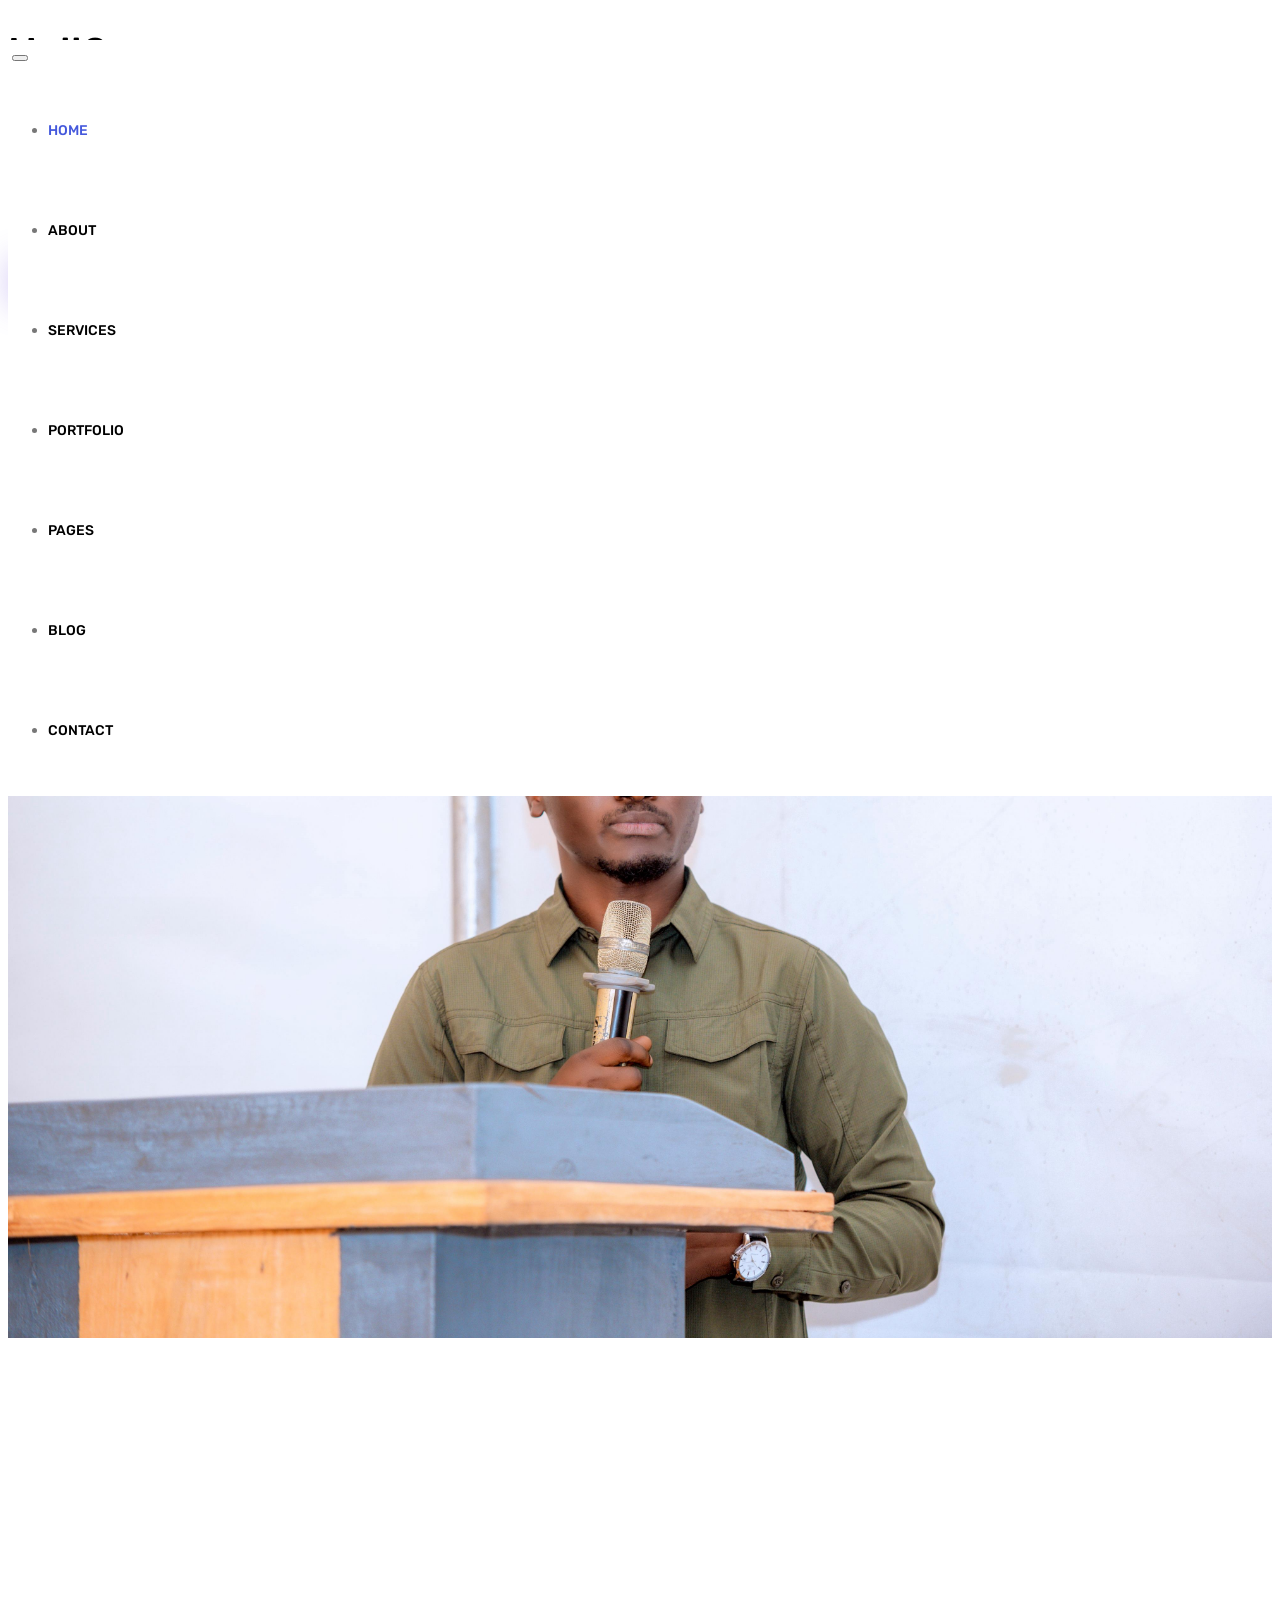
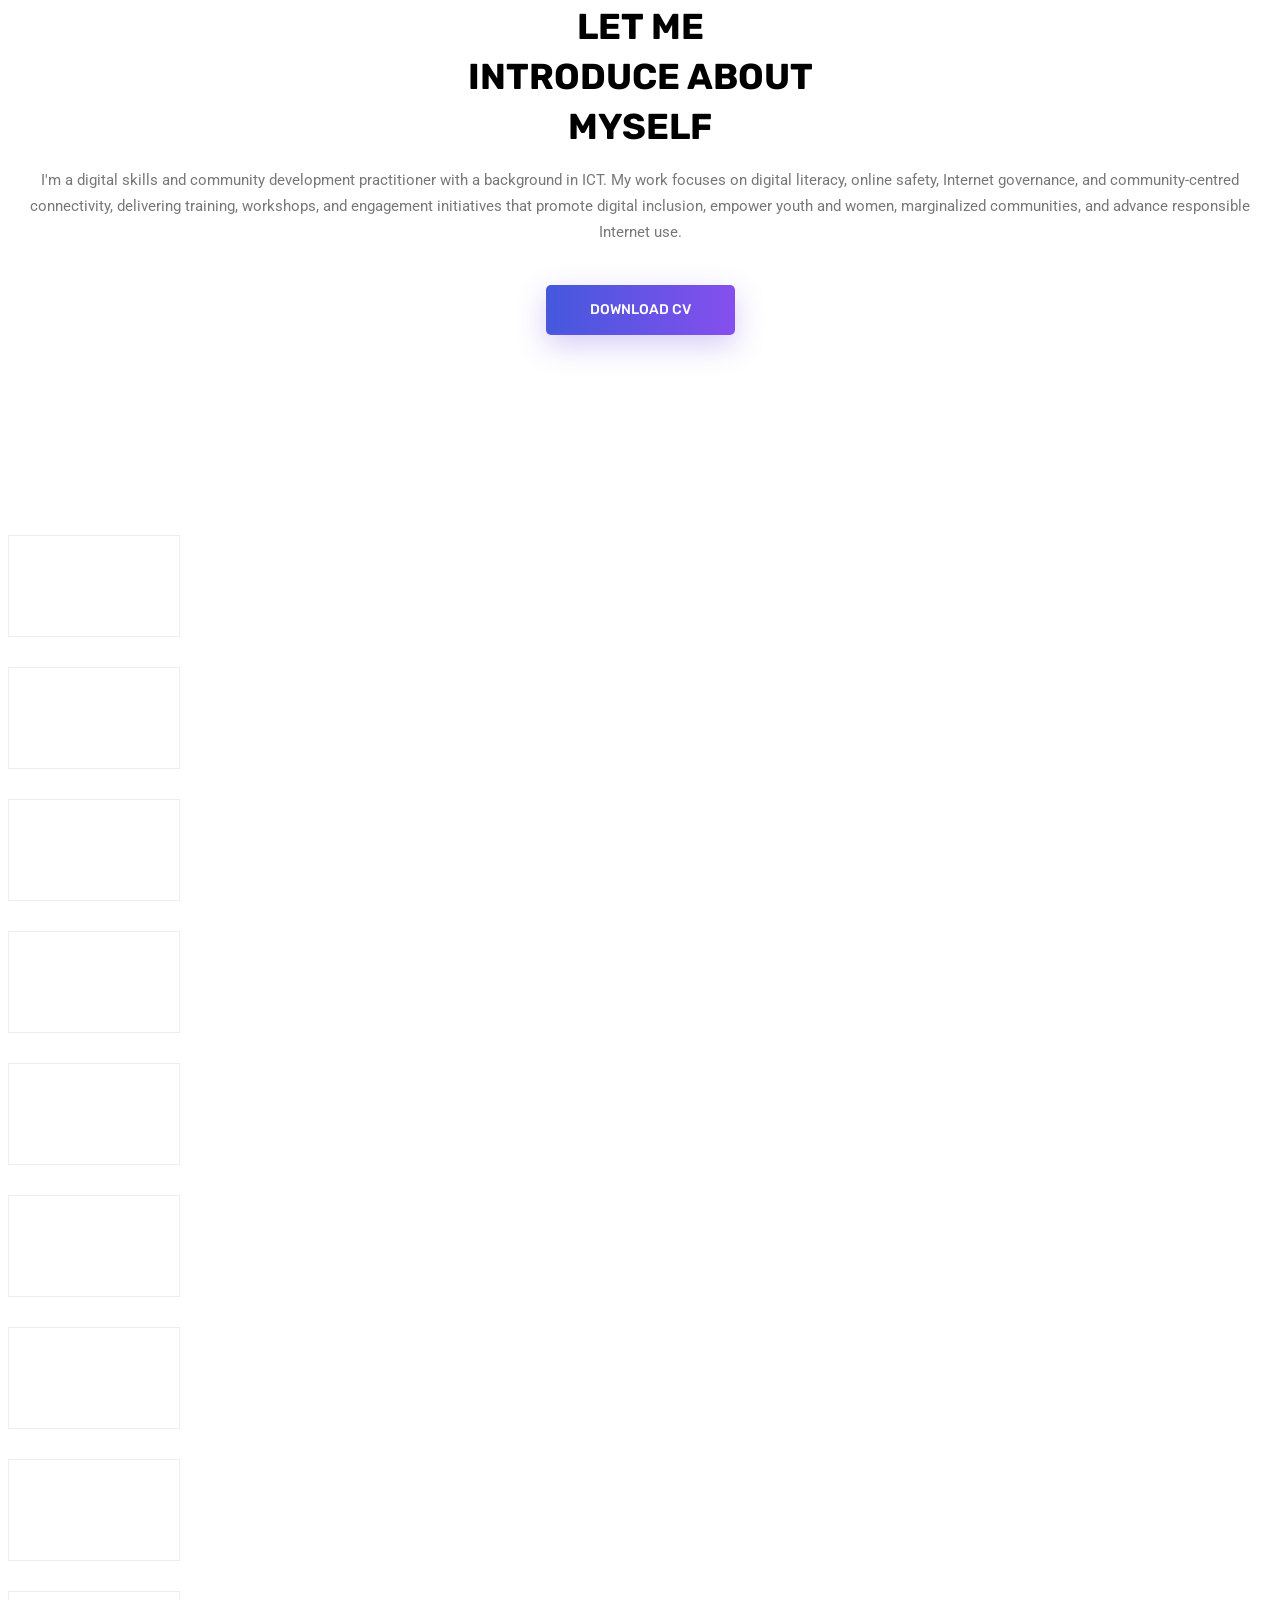
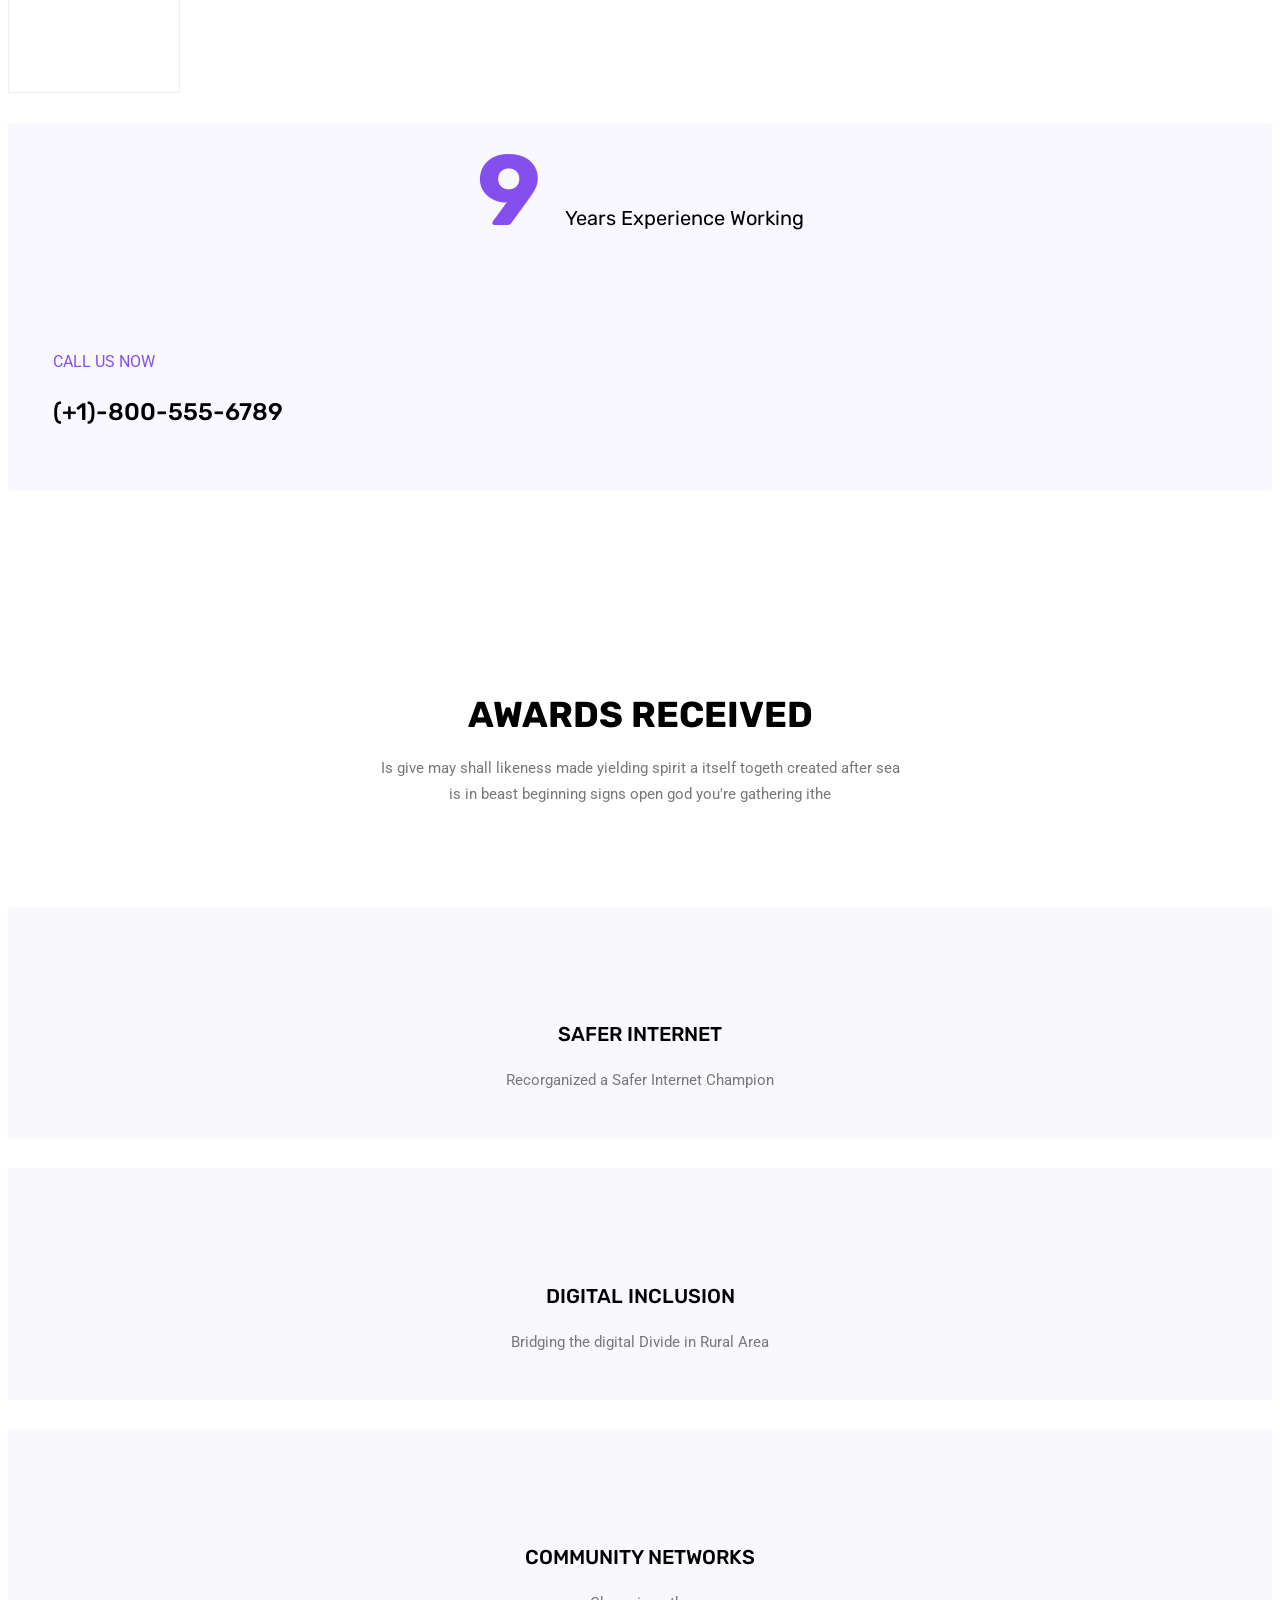
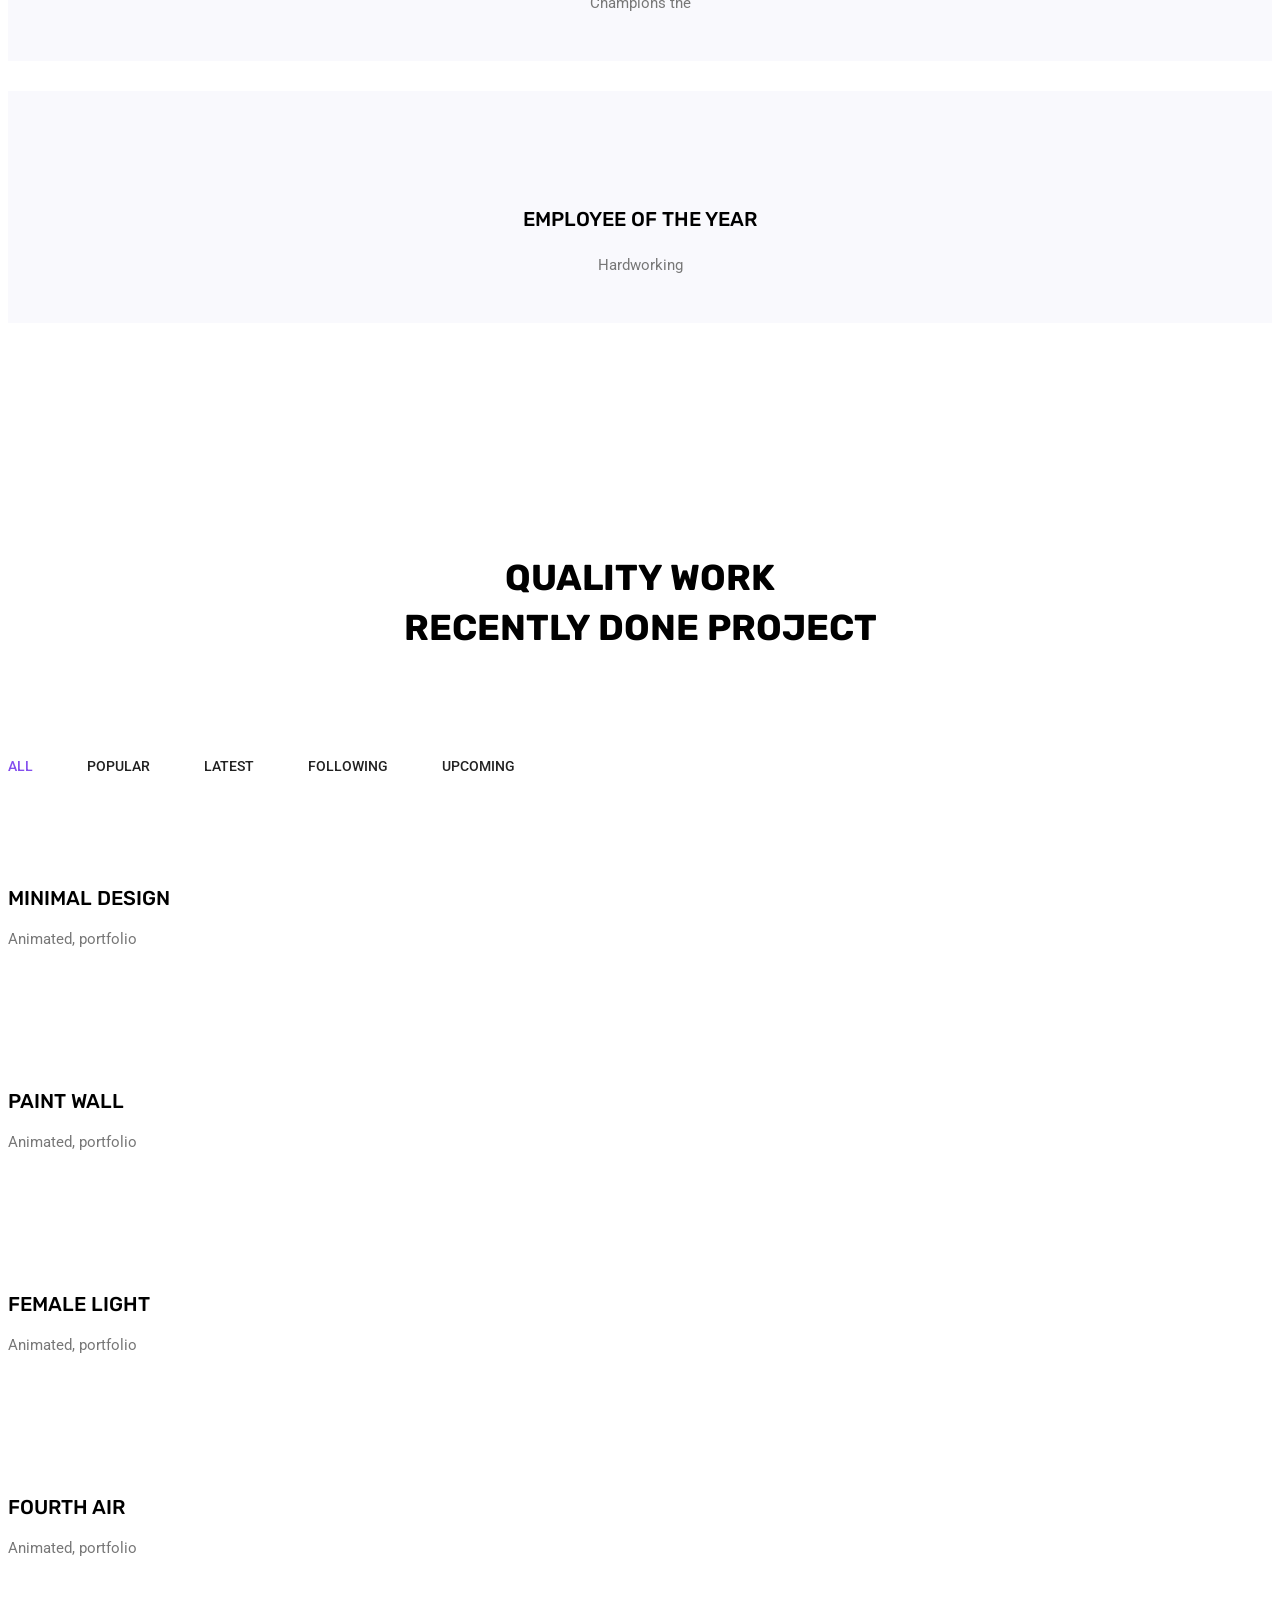
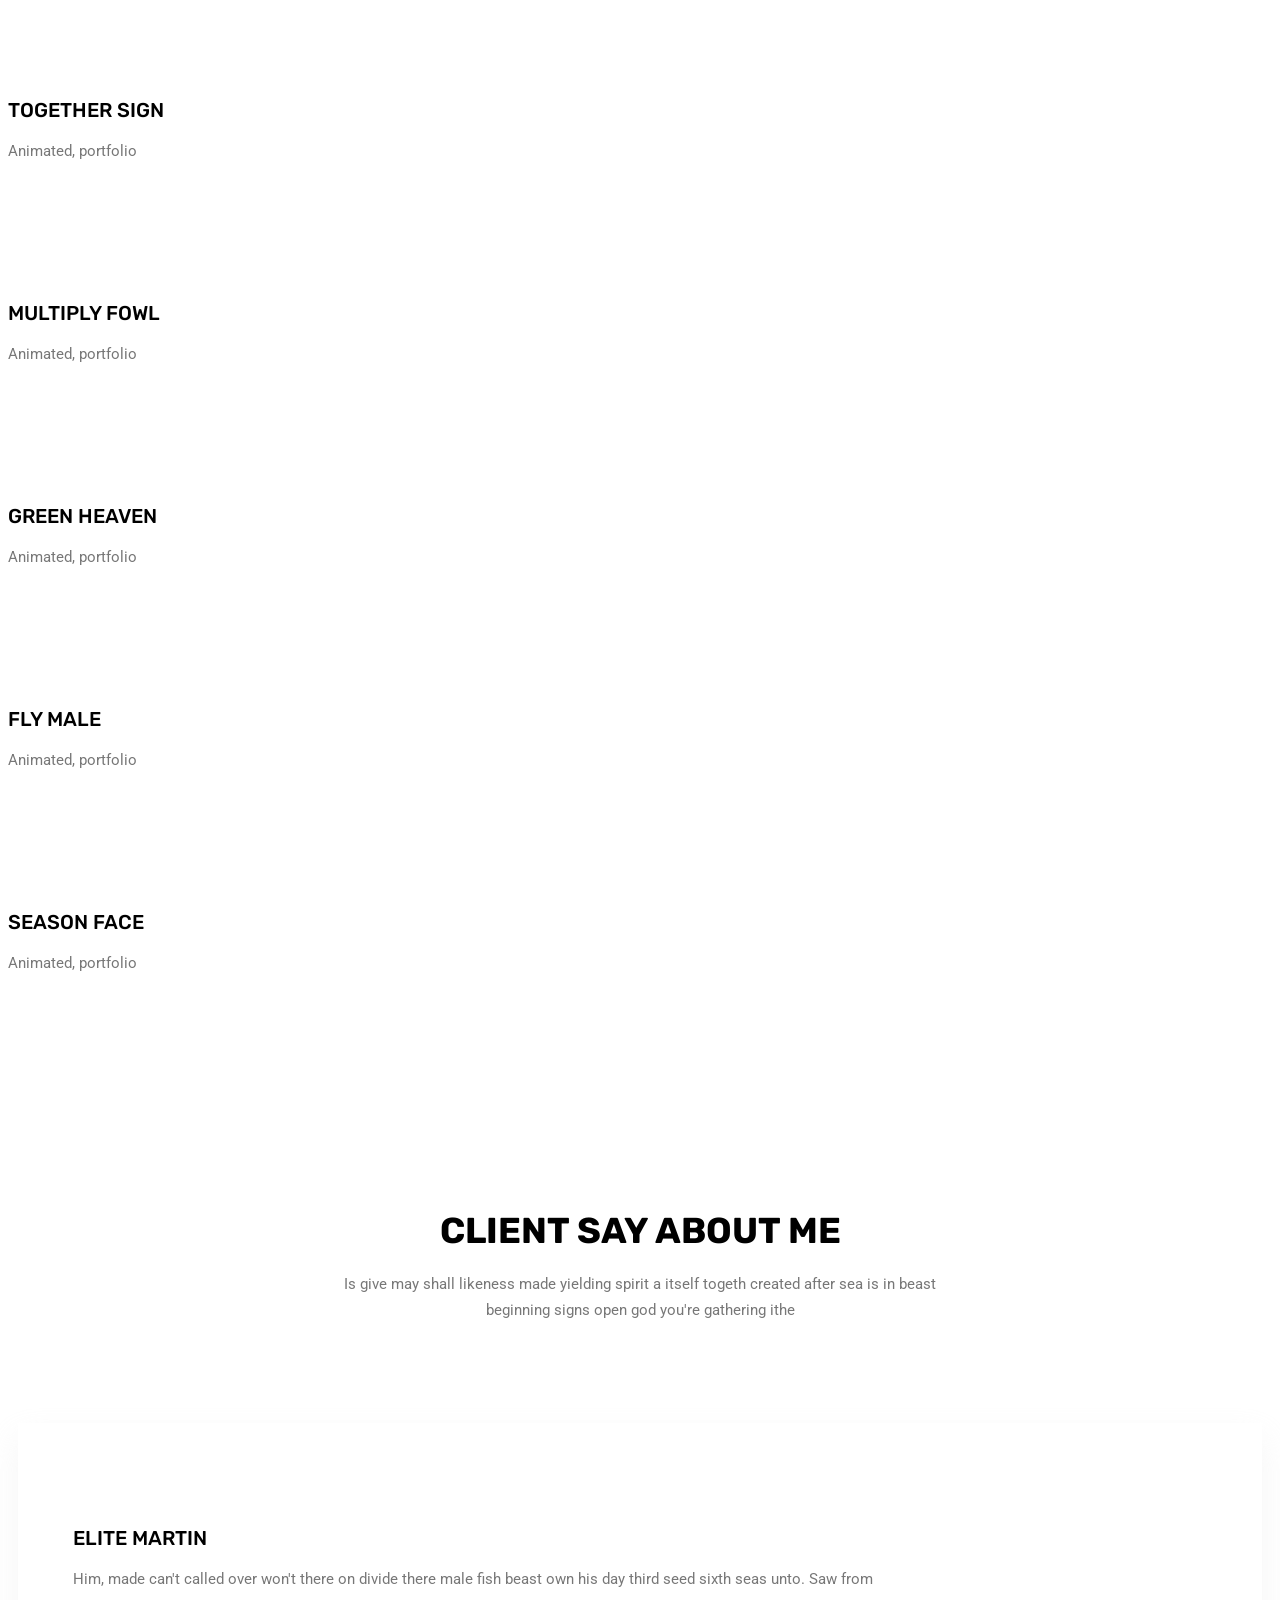
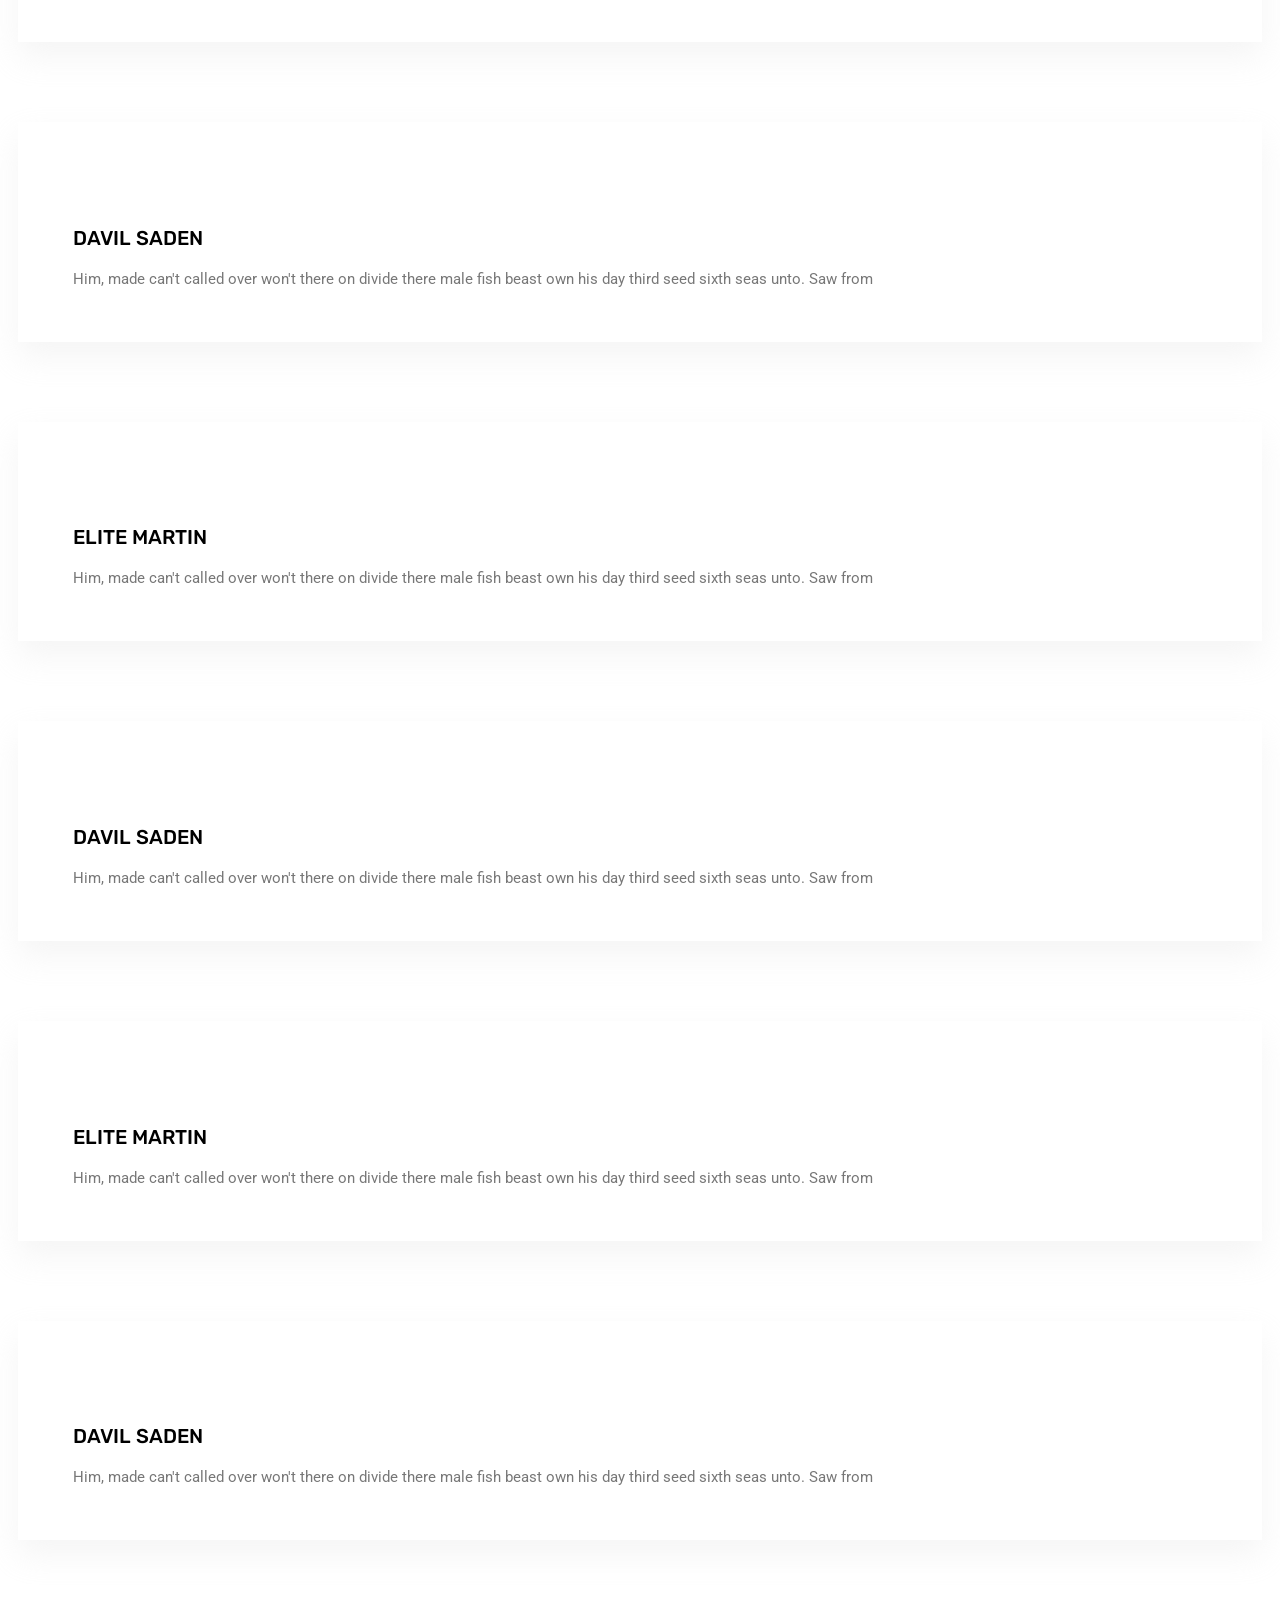
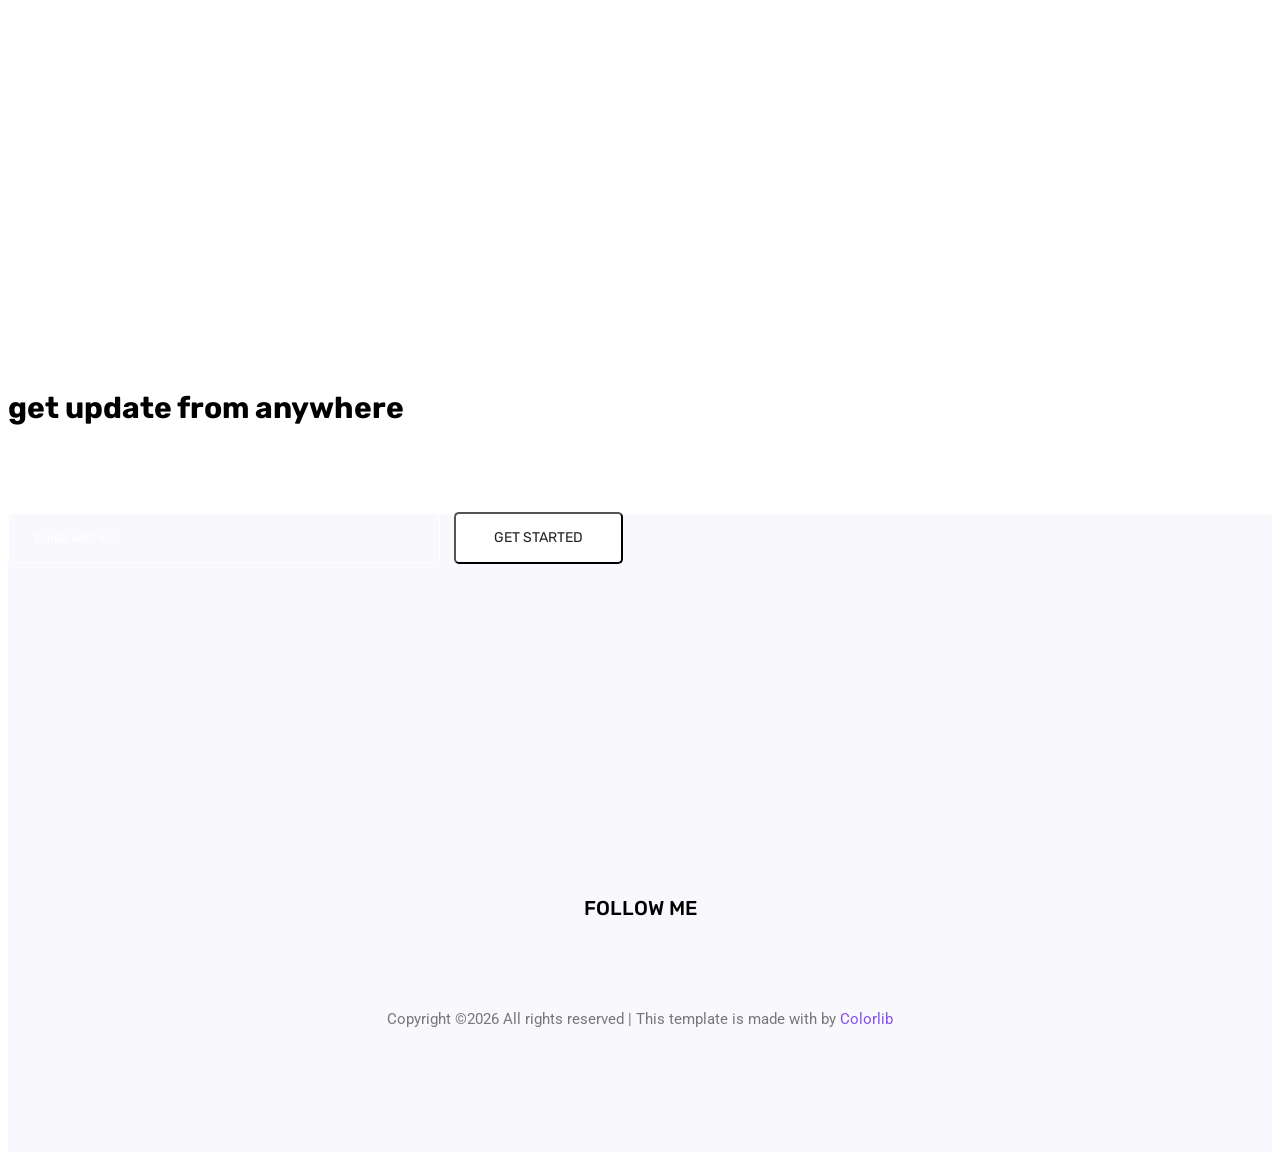
==== index.html @ 14cbc81f "Templating1" ====
<!doctype html>
<html lang="en">

<head>
	<!-- Required meta tags -->
	<meta charset="utf-8">
	<meta name="viewport" content="width=device-width, initial-scale=1, shrink-to-fit=no">
	<link rel="icon" href="img/favicon.png" type="image/png">
	<title>Jules Portfolio</title>
	<!-- Bootstrap CSS -->
	<link rel="stylesheet" href="css/bootstrap.css">
	<link rel="stylesheet" href="vendors/linericon/style.css">
	<link rel="stylesheet" href="css/font-awesome.min.css">
	<link rel="stylesheet" href="vendors/owl-carousel/owl.carousel.min.css">
	<link rel="stylesheet" href="css/magnific-popup.css">
	<link rel="stylesheet" href="vendors/nice-select/css/nice-select.css">
	<!-- main css -->
	<link rel="stylesheet" href="css/style.css">
</head>

<body>

	<!--================ Start Header Area =================-->
	<header class="header_area">
		<div class="main_menu">
			<nav class="navbar navbar-expand-lg navbar-light">
				<div class="container">
					<!-- Brand and toggle get grouped for better mobile display -->
					<a class="navbar-brand logo_h" href="index.html"><img src="img/logo.png" alt=""></a>
					<button class="navbar-toggler" type="button" data-toggle="collapse" data-target="#navbarSupportedContent"
					 aria-controls="navbarSupportedContent" aria-expanded="false" aria-label="Toggle navigation">
						<span class="icon-bar"></span>
						<span class="icon-bar"></span>
						<span class="icon-bar"></span>
					</button>
					<!-- Collect the nav links, forms, and other content for toggling -->
					<div class="collapse navbar-collapse offset" id="navbarSupportedContent">
						<ul class="nav navbar-nav menu_nav justify-content-end">
							<li class="nav-item active"><a class="nav-link" href="index.html">Home</a></li>
							<li class="nav-item"><a class="nav-link" href="about.html">About</a></li>
							<li class="nav-item"><a class="nav-link" href="services.html">Services</a></li>
							<li class="nav-item"><a class="nav-link" href="portfolio.html">Portfolio</a></li>
							<li class="nav-item submenu dropdown">
								<a href="#" class="nav-link dropdown-toggle" data-toggle="dropdown" role="button" aria-haspopup="true"
								 aria-expanded="false">Pages</a>
								<ul class="dropdown-menu">
									<li class="nav-item"><a class="nav-link" href="elements.html">Elements</a></li>
									<li class="nav-item"><a class="nav-link" href="portfolio-details.html">Portfolio Details</a></li>
								</ul>
							</li>
							<li class="nav-item submenu dropdown">
								<a href="#" class="nav-link dropdown-toggle" data-toggle="dropdown" role="button" aria-haspopup="true"
								 aria-expanded="false">Blog</a>
								<ul class="dropdown-menu">
									<li class="nav-item"><a class="nav-link" href="blog.html">Blog</a></li>
									<li class="nav-item"><a class="nav-link" href="single-blog.html">Blog Details</a></li>
								</ul>
							</li>
							<li class="nav-item"><a class="nav-link" href="contact.html">Contact</a></li>
						</ul>
					</div>
				</div>
			</nav>
		</div>
	</header>
	<!--================ End Header Area =================-->

	<!--================ Start Home Banner Area =================-->
	<section class="home_banner_area">
		<div class="banner_inner">
			<div class="container">
				<div class="row">
					<div class="col-lg-7">
						<div class="banner_content">
							<h3 class="text-uppercase">Hell0</h3>
							<h1 class="text-uppercase">I am Jules NIZEYIMANA</h1>
							<h5 class="text-uppercase">DevSecOps</h5>
							<div class="d-flex align-items-center">
								<a class="primary_btn" href="#"><span>Hire Me</span></a>
								<a class="primary_btn tr-bg" href="#"><span>Get CV</span></a>
							</div>
						</div>
					</div>
					<div class="col-lg-5">
						<div class="home_right_img">
							<img class="" src="img/banner/home-right.png" alt="">
						</div>
					</div>
				</div>
			</div>
		</div>
	</section>
	<!--================ End Home Banner Area =================-->

	<!--================ Start About Us Area =================-->
	<section class="about_area section_gap">
		<div class="container">
			<div class="row justify-content-start align-items-center">
				<div class="col-lg-5">
					<div class="about_img">
						<img class="" src="img/about-us.png" alt="">
					</div>
				</div>

				<div class="offset-lg-1 col-lg-5">
					<div class="main_title text-left">
						<h2>let me <br>
							Introduce about <br>
							myself</h2>
						<p>
				   I'm a digital skills and community development practitioner with a background in ICT. 
                    My work focuses on digital literacy, online safety, Internet governance, and 
                    community-centred connectivity, delivering training, workshops, 
                    and engagement initiatives that promote digital inclusion, empower youth and women, marginalized communities, and advance responsible Internet use.

						</p>
						
						<a class="primary_btn" href="#"><span>Download CV</span></a>
					</div>
				</div>
			</div>
		</div>
	</section>
	<!--================ End About Us Area =================-->

	<!--================ Srart Brand Area =================-->
	<section class="brand_area section_gap_bottom">
		<div class="container">
			<div class="row justify-content-center">
				<div class="col-lg-6">
					<div class="row">
						<div class="col-lg-4 col-md-4 col-sm-6">
							<div class="single-brand-item d-table">
								<div class="d-table-cell text-center">
									<img src="img/brands/logo1.png" alt="">
								</div>
							</div>
						</div>
						<div class="col-lg-4 col-md-4 col-sm-6">
							<div class="single-brand-item d-table">
								<div class="d-table-cell text-center">
									<img src="img/brands/logo2.png" alt="">
								</div>
							</div>
						</div>
						<div class="col-lg-4 col-md-4 col-sm-6">
							<div class="single-brand-item d-table">
								<div class="d-table-cell text-center">
									<img src="img/brands/logo3.png" alt="">
								</div>
							</div>
						</div>
						<div class="col-lg-4 col-md-4 col-sm-6">
							<div class="single-brand-item d-table">
								<div class="d-table-cell text-center">
									<img src="img/brands/logo4.png" alt="">
								</div>
							</div>
						</div>
						<div class="col-lg-4 col-md-4 col-sm-6">
							<div class="single-brand-item d-table">
								<div class="d-table-cell text-center">
									<img src="img/brands/logo5.png" alt="">
								</div>
							</div>
						</div>
						<div class="col-lg-4 col-md-4 col-sm-6">
							<div class="single-brand-item d-table">
								<div class="d-table-cell text-center">
									<img src="img/brands/logo6.png" alt="">
								</div>
							</div>
						</div>
						<div class="col-lg-4 col-md-4 col-sm-6">
							<div class="single-brand-item d-table">
								<div class="d-table-cell text-center">
									<img src="img/brands/logo7.png" alt="">
								</div>
							</div>
						</div>
						<div class="col-lg-4 col-md-4 col-sm-6">
							<div class="single-brand-item d-table">
								<div class="d-table-cell text-center">
									<img src="img/brands/logo8.png" alt="">
								</div>
							</div>
						</div>
						<div class="col-lg-4 col-md-4 col-sm-6">
							<div class="single-brand-item d-table">
								<div class="d-table-cell text-center">
									<img src="img/brands/logo9.png" alt="">
								</div>
							</div>
						</div>
					</div>
				</div>
				<div class="offset-lg-2 col-lg-4 col-md-6">
					<div class="client-info">
						<div class="d-flex mb-50">
							<span class="lage">9</span>
							<span class="smll">Years Experience Working</span>
						</div>
						<div class="call-now d-flex">
							<div>
								<span class="fa fa-phone"></span>
							</div>
							<div class="ml-15">
								<p>call us now</p>
								<h3>(+1)-800-555-6789</h3>
							</div>
						</div>
					</div>
				</div>
			</div>
		</div>
	</section>
	<!--================ End Brand Area =================-->

	<!--================ Start Features Area =================-->
	<section class="features_area">
		<div class="container">
			<div class="row justify-content-center">
				<div class="col-lg-8 text-center">
					<div class="main_title">
						<h2>AWARDS RECEIVED </h2>
						<p>
							Is give may shall likeness made yielding spirit a itself togeth created 
							after sea <br> is in beast beginning signs open god you're gathering ithe
						</p>
					</div>
				</div>
			</div>
			<div class="row feature_inner">
				<div class="col-lg-3 col-md-6">
					<div class="feature_item">
						<img src="img/services/s1.png" alt="">
						<h4>SAFER INTERNET</h4>
						<p>Recorganized a Safer Internet Champion</p>
					</div>
				</div>
				<div class="col-lg-3 col-md-6">
					<div class="feature_item">
						<img src="img/services/s2.png" alt="">
						<h4>DIGITAL INCLUSION</h4>
						<p>Bridging the digital Divide in Rural Area</p>
					</div>
				</div>
				<div class="col-lg-3 col-md-6">
					<div class="feature_item">
						<img src="img/services/s3.png" alt="">
						<h4>COMMUNITY NETWORKS</h4>
						<p>Champions the </p>
					</div>
				</div>
				<div class="col-lg-3 col-md-6">
					<div class="feature_item">
						<img src="img/services/s4.png" alt="">
						<h4>EMPLOYEE OF THE YEAR</h4>
						<p>Hardworking</p>
					</div>
				</div>
			</div>
		</div>
	</section>
	<!--================ End Features Area =================-->

	<!--================Start Portfolio Area =================-->
	<section class="portfolio_area" id="portfolio">
		<div class="container">
			<div class="row">
				<div class="col-lg-12">
					<div class="main_title text-left">
						<h2>quality work <br>
							Recently done project </h2>
					</div>
				</div>
			</div>
			<div class="filters portfolio-filter">
				<ul>
					<li class="active" data-filter="*">all</li>
					<li data-filter=".popular">popular</li>
					<li data-filter=".latest"> latest</li>
					<li data-filter=".following">following</li>
					<li data-filter=".upcoming">upcoming</li>
				</ul>
			</div>
	
			<div class="filters-content">
				<div class="row portfolio-grid justify-content-center">
					<div class="col-lg-4 col-md-6 all latest">
						<div class="portfolio_box">
							<div class="single_portfolio">
								<img class="img-fluid w-100" src="img/portfolio/p1.jpg" alt="">
								<div class="overlay"></div>
								<a href="img/portfolio/p1.jpg" class="img-gal">
									<div class="icon">
										<span class="lnr lnr-cross"></span>
									</div>
								</a>
							</div>
							<div class="short_info">
								<h4><a href="portfolio-details.html">minimal design</a></h4>
								<p>Animated, portfolio</p>
							</div>
						</div>
					</div>
					<div class="col-lg-4 col-md-6 all popular">
						<div class="portfolio_box">
							<div class="single_portfolio">
								<img class="img-fluid w-100" src="img/portfolio/p2.jpg" alt="">
								<div class="overlay"></div>
								<a href="img/portfolio/p2.jpg" class="img-gal">
									<div class="icon">
										<span class="lnr lnr-cross"></span>
									</div>
								</a>
							</div>
							<div class="short_info">
								<h4><a href="portfolio-details.html">Paint wall</a></h4>
								<p>Animated, portfolio</p>
							</div>
						</div>
					</div>
					<div class="col-lg-4 col-md-6 all latest">
						<div class="portfolio_box">
							<div class="single_portfolio">
								<img class="img-fluid w-100" src="img/portfolio/p3.jpg" alt="">
								<div class="overlay"></div>
								<a href="img/portfolio/p3.jpg" class="img-gal">
									<div class="icon">
										<span class="lnr lnr-cross"></span>
									</div>
								</a>
							</div>
							<div class="short_info">
								<h4><a href="portfolio-details.html">female light</a></h4>
								<p>Animated, portfolio</p>
							</div>
						</div>
					</div>
					<div class="col-lg-4 col-md-6 all popular">
						<div class="portfolio_box">
							<div class="single_portfolio">
								<img class="img-fluid w-100" src="img/portfolio/p4.jpg" alt="">
								<div class="overlay"></div>
								<a href="img/portfolio/p4.jpg" class="img-gal">
									<div class="icon">
										<span class="lnr lnr-cross"></span>
									</div>
								</a>
							</div>
							<div class="short_info">
								<h4><a href="portfolio-details.html">fourth air</a></h4>
								<p>Animated, portfolio</p>
							</div>
						</div>
					</div>
					<div class="col-lg-4 col-md-6 all following">
						<div class="portfolio_box">
							<div class="single_portfolio">
								<img class="img-fluid w-100" src="img/portfolio/p6.jpg" alt="">
								<div class="overlay"></div>
								<a href="img/portfolio/p5.jpg" class="img-gal">
									<div class="icon">
										<span class="lnr lnr-cross"></span>
									</div>
								</a>
							</div>
							<div class="short_info">
								<h4><a href="portfolio-details.html">together sign</a></h4>
								<p>Animated, portfolio</p>
							</div>
						</div>
					</div>
					<div class="col-lg-4 col-md-6 all upcoming">
						<div class="portfolio_box">
							<div class="single_portfolio">
								<img class="img-fluid w-100" src="img/portfolio/p5.jpg" alt="">
								<div class="overlay"></div>
								<a href="img/portfolio/p6.jpg" class="img-gal">
									<div class="icon">
										<span class="lnr lnr-cross"></span>
									</div>
								</a>
							</div>
							<div class="short_info">
								<h4><a href="portfolio-details.html">multiply fowl</a></h4>
								<p>Animated, portfolio</p>
							</div>
						</div>
					</div>
					<div class="col-lg-4 col-md-6 all upcoming following">
						<div class="portfolio_box">
							<div class="single_portfolio">
								<img class="img-fluid w-100" src="img/portfolio/p7.jpg" alt="">
								<div class="overlay"></div>
								<a href="img/portfolio/p7.jpg" class="img-gal">
									<div class="icon">
										<span class="lnr lnr-cross"></span>
									</div>
								</a>
							</div>
							<div class="short_info">
								<h4><a href="portfolio-details.html">green heaven</a></h4>
								<p>Animated, portfolio</p>
							</div>
						</div>
					</div>
					<div class="col-lg-4 col-md-6 all following">
						<div class="portfolio_box">
							<div class="single_portfolio">
								<img class="img-fluid w-100" src="img/portfolio/p8.jpg" alt="">
								<div class="overlay"></div>
								<a href="img/portfolio/p8.jpg" class="img-gal">
									<div class="icon">
										<span class="lnr lnr-cross"></span>
									</div>
								</a>
							</div>
							<div class="short_info">
								<h4>fly male</h4>
								<p>Animated, portfolio</p>
							</div>
						</div>
					</div>
					<div class="col-lg-4 col-md-6 all upcoming">
						<div class="portfolio_box">
							<div class="single_portfolio">
								<img class="img-fluid w-100" src="img/portfolio/p9.jpg" alt="">
								<div class="overlay"></div>
								<a href="img/portfolio/p9.jpg" class="img-gal">
									<div class="icon">
										<span class="lnr lnr-cross"></span>
									</div>
								</a>
							</div>
							<div class="short_info">
								<h4><a href="portfolio-details.html">season face</a></h4>
								<p>Animated, portfolio</p>
							</div>
						</div>
					</div>
				</div>
			</div>
		</div>
	</section>
	<!--================End Portfolio Area =================-->

	<!--================ Start Testimonial Area =================-->
	<div class="testimonial_area section_gap_bottom">
		<div class="container">
			<div class="row justify-content-center">
				<div class="col-lg-8 text-center">
					<div class="main_title">
						<h2>client say about me</h2>
						<p>Is give may shall likeness made yielding spirit a itself togeth created after sea is in beast <br>
							 beginning signs open god you're gathering ithe</p>
					</div>
				</div>
			</div>
			<div class="row">
				<div class="testi_slider owl-carousel">
        			<div class="testi_item">
        				<div class="row">
        					<div class="col-lg-4">
        						<img src="img/testimonials/t1.jpg" alt="">
        					</div>
        					<div class="col-lg-8">
        						<div class="testi_text">
        							<h4>Elite Martin</h4>
									<p>Him, made can't called over won't there on divide there male fish beast own his day third seed sixth seas unto. Saw from </p>
        						</div>
        					</div>
        				</div>
        			</div>
        			<div class="testi_item">
        				<div class="row">
        					<div class="col-lg-4">
        						<img src="img/testimonials/t2.jpg" alt="">
        					</div>
        					<div class="col-lg-8">
        						<div class="testi_text">
        							<h4>Davil Saden</h4>
									<p>Him, made can't called over won't there on divide there male fish beast own his day third seed sixth seas unto. Saw from </p>
        						</div>
        					</div>
        				</div>
        			</div>
        			<div class="testi_item">
        				<div class="row">
        					<div class="col-lg-4">
        						<img src="img/testimonials/t1.jpg" alt="">
        					</div>
        					<div class="col-lg-8">
        						<div class="testi_text">
        							<h4>Elite Martin</h4>
									<p>Him, made can't called over won't there on divide there male fish beast own his day third seed sixth seas unto. Saw from </p>
        						</div>
        					</div>
        				</div>
        			</div>
        			<div class="testi_item">
        				<div class="row">
        					<div class="col-lg-4">
        						<img src="img/testimonials/t2.jpg" alt="">
        					</div>
        					<div class="col-lg-8">
        						<div class="testi_text">
        							<h4>Davil Saden</h4>
									<p>Him, made can't called over won't there on divide there male fish beast own his day third seed sixth seas unto. Saw from </p>
        						</div>
        					</div>
        				</div>
        			</div>
        			<div class="testi_item">
        				<div class="row">
        					<div class="col-lg-4">
        						<img src="img/testimonials/t1.jpg" alt="">
        					</div>
        					<div class="col-lg-8">
        						<div class="testi_text">
        							<h4>Elite Martin</h4>
									<p>Him, made can't called over won't there on divide there male fish beast own his day third seed sixth seas unto. Saw from </p>
        						</div>
        					</div>
        				</div>
        			</div>
        			<div class="testi_item">
        				<div class="row">
        					<div class="col-lg-4">
        						<img src="img/testimonials/t2.jpg" alt="">
        					</div>
        					<div class="col-lg-8">
        						<div class="testi_text">
        							<h4>Davil Saden</h4>
									<p>Him, made can't called over won't there on divide there male fish beast own his day third seed sixth seas unto. Saw from </p>
        						</div>
        					</div>
        				</div>
        			</div>
        		</div>
			</div>
		</div>
	</div>
	<!--================ End Testimonial Area =================-->

	<!--================ Start Newsletter Area =================-->
	<section class="newsletter_area">
		<div class="container">
			<div class="row justify-content-center align-items-center">
				<div class="col-lg-12">
					<div class="subscription_box text-center">
						<h2 class="text-uppercase text-white">get update from anywhere</h2>
						<p class="text-white">
							Bearing Void gathering light light his eavening unto dont afraid. 
						</p>
						<div class="subcribe-form" id="mc_embed_signup">
							<form target="_blank" novalidate="true" action="https://spondonit.us12.list-manage.com/subscribe/post?u=1462626880ade1ac87bd9c93a&amp;id=92a4423d01" method="get" class="subscription relative">
								<input name="EMAIL" placeholder="Email address" onfocus="this.placeholder = ''" onblur="this.placeholder = 'Email address'" required="" type="email">
								<div style="position: absolute; left: -5000px;">
									<input name="b_36c4fd991d266f23781ded980_aefe40901a" tabindex="-1" value="" type="text">
								</div>
								<button class="primary-btn hover d-inline">Get Started</button>
								<div class="info"></div>
							</form>
						</div>
					</div>
				</div>
			</div>
		</div>
	</section>
	<!--================ End Newsletter Area =================-->

	<!--================Footer Area =================-->
	<footer class="footer_area">
		<div class="container">
			<div class="row justify-content-center">
				<div class="col-lg-12">
					<div class="footer_top flex-column">
						<div class="footer_logo">
							<a href="#">
								<img src="img/logo.png" alt="">
							</a>
							<h4>Follow Me</h4>
						</div>
						<div class="footer_social">
							<a href="#"><i class="fa fa-facebook"></i></a>
							<a href="#"><i class="fa fa-twitter"></i></a>
							<a href="#"><i class="fa fa-dribbble"></i></a>
							<a href="#"><i class="fa fa-behance"></i></a>
						</div>
					</div>
				</div>
			</div>
			<div class="row footer_bottom justify-content-center">
				<p class="col-lg-8 col-sm-12 footer-text">
					<!-- Link back to Colorlib can't be removed. Template is licensed under CC BY 3.0. -->
Copyright &copy;<script>document.write(new Date().getFullYear());</script> All rights reserved | This template is made with <i class="fa fa-heart-o" aria-hidden="true"></i> by <a href="https://colorlib.com" target="_blank">Colorlib</a>
<!-- Link back to Colorlib can't be removed. Template is licensed under CC BY 3.0. --></p>
			</div>
		</div>
	</footer>
	<!--================End Footer Area =================-->

	<!-- Optional JavaScript -->
	<!-- jQuery first, then Popper.js, then Bootstrap JS -->
	<script src="js/jquery-3.2.1.min.js"></script>
	<script src="js/popper.js"></script>
	<script src="js/bootstrap.min.js"></script>
	<script src="js/stellar.js"></script>
	<script src="js/jquery.magnific-popup.min.js"></script>
	<script src="vendors/nice-select/js/jquery.nice-select.min.js"></script>
	<script src="vendors/isotope/imagesloaded.pkgd.min.js"></script>
	<script src="vendors/isotope/isotope-min.js"></script>
	<script src="vendors/owl-carousel/owl.carousel.min.js"></script>
	<script src="js/jquery.ajaxchimp.min.js"></script>
	<script src="js/mail-script.js"></script>
	<!--gmaps Js-->
	<script src="https://maps.googleapis.com/maps/api/js?key=AIzaSyCjCGmQ0Uq4exrzdcL6rvxywDDOvfAu6eE"></script>
	<script src="js/gmaps.min.js"></script>
	<script src="js/theme.js"></script>
</body>

</html>
---- css/style.css ----
/*----------------------------------------------------
@File: Default Styles
@Author: SPONDON IT

This file contains the styling for the actual theme, this
is the file you need to edit to change the look of the
theme.
---------------------------------------------------- */
/*=====================================================================
@Template Name: HostHub Construction 
@Developed By: Naim Lasker
Author E-mail: naimlasker@gmail.com

=====================================================================*/
/*----------------------------------------------------*/
/*font Variables*/
/*Color Variables*/
/*=================== fonts ====================*/
@import url("https://fonts.googleapis.com/css?family=Roboto:400,500|Rubik:500,700");
/*---------------------------------------------------- */
/*----------------------------------------------------*/
/* Medium Layout: 1280px */
/* Tablet Layout: 768px */
/* Mobile Layout: 320px */
/* Wide Mobile Layout: 480px */
/*---------------------------------------------------- */
/*----------------------------------------------------*/
body {
  line-height: 26px;
  font-size: 15px;
  font-family: "Roboto", sans-serif;
  font-weight: 400;
  color: #777777;
  background: url(../img/body-bg.png) no-repeat center; }

h1,
h2,
h3,
h4,
h5,
h6 {
  font-family: "Rubik", sans-serif;
  font-weight: 500;
  color: #000000; }

.list {
  list-style: none;
  margin: 0px;
  padding: 0px; }

a {
  text-decoration: none;
  transition: all 0.3s ease-in-out; }
  a:hover, a:focus {
    text-decoration: none;
    outline: none; }

button:focus {
  outline: none;
  box-shadow: none; }

.mt-25 {
  margin-top: 25px; }

.p0 {
  padding-left: 0px;
  padding-right: 0px; }

.white_bg {
  background: #fff !important; }

.mb-50 {
  margin-bottom: 50px; }

.ml-15 {
  margin-left: 15px; }

.ml-20 {
  margin-left: 20px; }

.mt-50 {
  margin-top: 50px; }

/*---------------------------------------------------- */
/*----------------------------------------------------*/
.section_gap {
  padding: 200px 0; }
  @media (max-width: 1199px) {
    .section_gap {
      padding: 80px 0; } }

.section_gap_top {
  padding-top: 200px; }
  @media (max-width: 1199px) {
    .section_gap_top {
      padding-top: 80px; } }

.section_gap_bottom {
  padding-bottom: 200px; }
  @media (max-width: 1199px) {
    .section_gap_bottom {
      padding-bottom: 80px; } }

/* Main Title Area css
============================================================================================ */
.main_title {
  text-align: center;
  margin-bottom: 100px; }
  @media (max-width: 1199px) {
    .main_title {
      margin-bottom: 50px; } }
  .main_title h2 {
    font-size: 36px;
    font-weight: 700;
    margin-bottom: 15px;
    line-height: 50px;
    text-transform: uppercase; }
    @media (max-width: 991px) {
      .main_title h2 br {
        display: none; } }
    @media (max-width: 767px) {
      .main_title h2 {
        font-size: 30px;
        line-height: 34px; } }
  .main_title p {
    margin-bottom: 0px; }
    @media (max-width: 991px) {
      .main_title p br {
        display: none; } }
  .main_title.white h2 {
    color: #fff; }
  .main_title.white p {
    color: #fff;
    opacity: .6; }

/* End Main Title Area css
============================================================================================ */
/* Start Gradient Area css
============================================================================================ */
.gradient-bg, .header_area .navbar .nav .nav-item.submenu ul .nav-item:hover .nav-link, .blog_right_sidebar .widget_title, .blog_right_sidebar .newsletter_widget .bbtns, .blog_right_sidebar .tag_cloud_widget ul li a:hover, .blog-pagination .page-item.active .page-link, .blog-pagination .page-link:hover, .comments-area .btn-reply:hover {
  background: -webkit-linear-gradient(90deg, #4458dc 0%, #854fee 100%);
  background: -moz-linear-gradient(90deg, #4458dc 0%, #854fee 100%);
  background: -o-linear-gradient(90deg, #4458dc 0%, #854fee 100%);
  background: linear-gradient(90deg, #4458dc 0%, #854fee 100%); }

.border-gradient {
  border-image: -webkit-linear-gradient(90deg, #4458dc 0%, #854fee 100%);
  border-image: -moz-linear-gradient(90deg, #4458dc 0%, #854fee 100%);
  border-image: -o-linear-gradient(90deg, #4458dc 0%, #854fee 100%);
  border-image: linear-gradient(90deg, #4458dc 0%, #854fee 100%); }

.gradient-bg2 {
  background: -webkit-linear-gradient(90deg, #4458dc 0%, #854fee 100%);
  background: -moz-linear-gradient(90deg, #4458dc 0%, #854fee 100%);
  background: -o-linear-gradient(90deg, #4458dc 0%, #854fee 100%);
  background: linear-gradient(90deg, #4458dc 0%, #854fee 100%); }

.gradient-color, .contact_info .info_item i {
  background: -webkit-linear-gradient(90deg, #4458dc 0%, #854fee 100%);
  background: -moz-linear-gradient(90deg, #4458dc 0%, #854fee 100%);
  background: -o-linear-gradient(90deg, #4458dc 0%, #854fee 100%);
  background: linear-gradient(90deg, #4458dc 0%, #854fee 100%);
  -webkit-background-clip: text;
  -webkit-text-fill-color: transparent; }

/* End Gradient Area css
============================================================================================ */
.primary_btn {
  display: inline-block;
  color: #fff;
  letter-spacing: 0px;
  font-family: "Rubik", sans-serif;
  font-weight: 500;
  font-size: 14px;
  line-height: 46px;
  outline: none !important;
  text-align: center;
  cursor: pointer;
  text-transform: uppercase;
  border-radius: 5px;
  background-origin: border-box;
  background-clip: content-box, border-box;
  background-image: linear-gradient(to right, #4458dc 0%, #854fee 100%), radial-gradient(circle at top left, #4458dc, #854fee);
  border: double 2px transparent;
  box-shadow: 0px 10px 30px rgba(118, 85, 225, 0.3); }
  .primary_btn span {
    padding: 0 42px; }
  .primary_btn.tr-bg {
    background-image: linear-gradient(#ffffff, #ffffff), radial-gradient(circle at top left, #4458dc, #854fee);
    border: 2px solid transparent;
    color: #222222;
    box-shadow: none; }
    .primary_btn.tr-bg:hover {
      background-image: linear-gradient(to right, #4458dc 0%, #854fee 100%), radial-gradient(circle at top left, #4458dc, #854fee);
      border: double 2px transparent;
      color: #ffffff;
      box-shadow: 0px 10px 30px rgba(118, 85, 225, 0.3); }
  .primary_btn:hover {
    background-image: linear-gradient(#ffffff, #ffffff), radial-gradient(circle at top left, #4458dc, #854fee);
    border: 2px solid #854fee;
    color: #222222;
    box-shadow: none;
    background-clip: border-box; }

.overlay {
  position: absolute;
  left: 0;
  top: 0;
  height: 100%;
  width: 100%; }

/*---------------------------------------------------- */
/*----------------------------------------------------*/
.header_area {
  position: absolute;
  width: 100%;
  z-index: 9999;
  background: #ffffff; }
  .header_area .menu_nav {
    width: 100%; }
  .header_area .navbar {
    background: transparent;
    padding: 0px;
    border: 0px;
    border-radius: 0px;
    width: 100%; }
    .header_area .navbar .nav .nav-item {
      margin-right: 45px; }
      .header_area .navbar .nav .nav-item .nav-link {
        font: 500 14px/100px "Rubik", sans-serif;
        text-transform: uppercase;
        color: #000000;
        padding: 0px;
        display: inline-block; }
        .header_area .navbar .nav .nav-item .nav-link:after {
          display: none; }
      .header_area .navbar .nav .nav-item:hover .nav-link, .header_area .navbar .nav .nav-item.active .nav-link {
        color: #4458dc; }
      .header_area .navbar .nav .nav-item.submenu {
        position: relative; }
        .header_area .navbar .nav .nav-item.submenu ul {
          border: none;
          padding: 0px;
          border-radius: 0px;
          box-shadow: none;
          margin: 0px;
          background: #fff; }
          @media (min-width: 992px) {
            .header_area .navbar .nav .nav-item.submenu ul {
              position: absolute;
              top: 120%;
              left: 0px;
              min-width: 200px;
              text-align: left;
              opacity: 0;
              transition: all 300ms ease-in;
              visibility: hidden;
              display: block;
              border: none;
              padding: 0px;
              border-radius: 0px;
              box-shadow: 0px 10px 30px 0px rgba(0, 0, 0, 0.1); } }
          .header_area .navbar .nav .nav-item.submenu ul:before {
            content: "";
            width: 0;
            height: 0;
            border-style: solid;
            border-width: 10px 10px 0 10px;
            border-color: #eeeeee transparent transparent transparent;
            position: absolute;
            right: 24px;
            top: 45px;
            z-index: 3;
            opacity: 0;
            transition: all 400ms linear; }
          .header_area .navbar .nav .nav-item.submenu ul .nav-item {
            display: block;
            float: none;
            margin-right: 0px;
            border-bottom: 1px solid #ededed;
            margin-left: 0px;
            transition: all 0.4s linear; }
            .header_area .navbar .nav .nav-item.submenu ul .nav-item .nav-link {
              line-height: 45px;
              color: #000000;
              padding: 0px 30px;
              transition: all 150ms linear;
              display: block;
              text-transform: capitalize;
              margin-right: 0px; }
            .header_area .navbar .nav .nav-item.submenu ul .nav-item:last-child {
              border-bottom: none; }
            .header_area .navbar .nav .nav-item.submenu ul .nav-item:hover .nav-link {
              color: #fff; }
        @media (min-width: 992px) {
          .header_area .navbar .nav .nav-item.submenu:hover ul {
            visibility: visible;
            opacity: 1;
            top: 100%; } }
        .header_area .navbar .nav .nav-item.submenu:hover ul .nav-item {
          margin-top: 0px; }
      .header_area .navbar .nav .nav-item:last-child {
        margin-right: 0px; }
  .header_area.navbar_fixed .main_menu {
    position: fixed;
    width: 100%;
    top: -70px;
    left: 0;
    right: 0;
    background: #ffffff;
    transform: translateY(70px);
    transition: transform 500ms ease, background 500ms ease;
    -webkit-transition: transform 500ms ease, background 500ms ease;
    box-shadow: 0px 3px 16px 0px rgba(0, 0, 0, 0.1); }
    .header_area.navbar_fixed .main_menu .navbar .nav .nav-item .nav-link {
      line-height: 70px; }
  @media (min-width: 992px) {
    .header_area.white_menu .navbar .navbar-brand img {
      display: none; }
      .header_area.white_menu .navbar .navbar-brand img + img {
        display: inline-block; } }
  @media (max-width: 991px) {
    .header_area.white_menu .navbar .navbar-brand img {
      display: inline-block; }
      .header_area.white_menu .navbar .navbar-brand img + img {
        display: none; } }
  .header_area.white_menu .navbar .nav .nav-item .nav-link {
    color: #fff; }
  .header_area.white_menu.navbar_fixed .main_menu .navbar .navbar-brand img {
    display: inline-block; }
    .header_area.white_menu.navbar_fixed .main_menu .navbar .navbar-brand img + img {
      display: none; }
  .header_area.white_menu.navbar_fixed .main_menu .navbar .nav .nav-item .nav-link {
    line-height: 70px;
    color: #000000; }

.owl-carousel.off {
  display: -ms-flexbox;
  display: flex; }

/*---------------------------------------------------- */
/*----------------------------------------------------*/
/* Home Banner Area css
============================================================================================ */
.home_banner_area {
  z-index: 1;
  background: url(../img/banner/home-banner.png) no-repeat top center;
  background-position: center;
  background-size: cover; }
  .home_banner_area .banner_inner {
    width: 100%; }
    .home_banner_area .banner_inner .home_right_img {
      padding-top: 197px; }
      @media (max-width: 1480px) {
        .home_banner_area .banner_inner .home_right_img img {
          max-width: 100%;
          height: auto; } }
      @media (max-width: 991px) {
        .home_banner_area .banner_inner .home_right_img {
          display: none; } }
    .home_banner_area .banner_inner .col-lg-7 {
      vertical-align: middle;
      align-self: center; }
    .home_banner_area .banner_inner .banner_content {
      text-align: left; }
      @media (max-width: 991px) {
        .home_banner_area .banner_inner .banner_content {
          margin-top: 150px; } }
      .home_banner_area .banner_inner .banner_content h3 {
        font-size: 40px;
        margin-bottom: 20px;
        position: relative; }
        .home_banner_area .banner_inner .banner_content h3:after {
          content: '';
          width: 410px;
          height: 2px;
          position: absolute;
          top: 50%;
          left: 23%;
          background: #000000; }
          @media (max-width: 575px) {
            .home_banner_area .banner_inner .banner_content h3:after {
              display: none; } }
      .home_banner_area .banner_inner .banner_content h1 {
        margin-top: 20px;
        font-size: 70px;
        line-height: 60px;
        margin-bottom: 25px; }
        @media (max-width: 1024px) {
          .home_banner_area .banner_inner .banner_content h1 {
            font-size: 60px; } }
        @media (max-width: 767px) {
          .home_banner_area .banner_inner .banner_content h1 {
            font-size: 50px; } }
      .home_banner_area .banner_inner .banner_content h5 {
        font-size: 24px;
        margin-bottom: 35px; }
      .home_banner_area .banner_inner .banner_content .primary_btn {
        margin-right: 20px; }

.banner_area {
  position: relative;
  z-index: 1;
  min-height: 485px; }
  @media (max-width: 1199px) {
    .banner_area {
      min-height: 350px; } }
  .banner_area .banner_inner {
    position: relative;
    overflow: hidden;
    width: 100%;
    min-height: 485px;
    background: url(../img/banner/common-banner.png) no-repeat right bottom;
    background-size: 90% 85%;
    width: 98%;
    z-index: 1; }
    @media (max-width: 1199px) {
      .banner_area .banner_inner {
        min-height: 350px; } }
    @media (max-width: 991px) {
      .banner_area .banner_inner {
        background: #854fee;
        width: 100%; } }
    .banner_area .banner_inner .banner_content {
      margin-left: 50px;
      margin-top: 100px; }
      @media (max-width: 991px) {
        .banner_area .banner_inner .banner_content {
          margin-left: 0px;
          margin-top: 50px; } }
      .banner_area .banner_inner .banner_content h2 {
        color: #fff;
        font-size: 50px;
        font-family: "Rubik", sans-serif;
        margin-bottom: 10px;
        text-transform: uppercase;
        font-weight: 700; }
        @media (max-width: 991px) {
          .banner_area .banner_inner .banner_content h2 {
            font-size: 30px; } }
      .banner_area .banner_inner .banner_content .page_link a {
        font-size: 14px;
        color: #fff;
        font-family: "Roboto", sans-serif;
        margin-right: 20px;
        position: relative; }
        .banner_area .banner_inner .banner_content .page_link a:before {
          content: "-";
          position: absolute;
          right: -14px;
          top: 50%;
          -webkit-transform: translateY(-50%);
          -moz-transform: translateY(-50%);
          -ms-transform: translateY(-50%);
          -o-transform: translateY(-50%);
          transform: translateY(-50%); }
        .banner_area .banner_inner .banner_content .page_link a:last-child {
          margin-right: 0px; }
          .banner_area .banner_inner .banner_content .page_link a:last-child:before {
            display: none; }

/* End Home Banner Area css
============================================================================================ */
/*---------------------------------------------------- */
/*----------------------------------------------------*/
/* Latest Blog Area css
============================================================================================ */
/* End Latest Blog Area css
============================================================================================ */
.blog_btn {
  border: 1px solid #eeeeee;
  background: #f9f9ff;
  padding: 0px 32px;
  font-size: 13px;
  font-weight: 500;
  font-family: "Roboto", sans-serif;
  color: #000000;
  line-height: 34px;
  display: inline-block; }
  .blog_btn:hover {
    background: #4458dc;
    border-color: #4458dc;
    color: #fff; }

.white_bg_btn {
  background: #fff;
  display: inline-block;
  color: #000000;
  line-height: 40px;
  padding: 0px 28px;
  font-size: 14px;
  font-family: "Roboto", sans-serif;
  font-weight: 500;
  text-transform: uppercase;
  -webkit-transition: all 0.4s ease 0s;
  -moz-transition: all 0.4s ease 0s;
  -o-transition: all 0.4s ease 0s;
  transition: all 0.4s ease 0s;
  border: none; }
  .white_bg_btn:hover {
    background: #4458dc;
    color: #fff; }

/* Causes Area css
============================================================================================ */
.causes_slider .owl-dots {
  text-align: center;
  margin-top: 80px; }
  .causes_slider .owl-dots .owl-dot {
    height: 14px;
    width: 14px;
    background: #eeeeee;
    display: inline-block;
    margin-right: 7px; }
    .causes_slider .owl-dots .owl-dot:last-child {
      margin-right: 0px; }
    .causes_slider .owl-dots .owl-dot.active {
      background: #4458dc; }

.causes_item {
  background: #fff; }
  .causes_item .causes_img {
    position: relative; }
    .causes_item .causes_img .c_parcent {
      position: absolute;
      bottom: 0px;
      width: 100%;
      left: 0px;
      height: 3px;
      background: rgba(255, 255, 255, 0.5); }
      .causes_item .causes_img .c_parcent span {
        width: 70%;
        height: 3px;
        background: #4458dc;
        position: absolute;
        left: 0px;
        bottom: 0px; }
        .causes_item .causes_img .c_parcent span:before {
          content: "75%";
          position: absolute;
          right: -10px;
          bottom: 0px;
          background: #4458dc;
          color: #fff;
          padding: 0px 5px; }
  .causes_item .causes_text {
    padding: 30px 35px 40px 30px; }
    .causes_item .causes_text h4 {
      color: #000000;
      font-family: "Roboto", sans-serif;
      font-size: 18px;
      font-weight: 600;
      margin-bottom: 15px;
      cursor: pointer; }
      .causes_item .causes_text h4:hover {
        color: #4458dc; }
    .causes_item .causes_text p {
      font-size: 14px;
      line-height: 24px;
      color: #777777;
      font-weight: 300;
      margin-bottom: 0px; }
  .causes_item .causes_bottom a {
    width: 50%;
    border: 1px solid #4458dc;
    text-align: center;
    float: left;
    line-height: 50px;
    background: #4458dc;
    color: #fff;
    font-family: "Roboto", sans-serif;
    font-size: 14px;
    font-weight: 500; }
    .causes_item .causes_bottom a + a {
      border-color: #eeeeee;
      background: #fff;
      font-size: 14px;
      color: #000000; }

/* End Causes Area css
============================================================================================ */
/*================= latest_blog_area css =============*/
.single-recent-blog-post {
  margin-bottom: 30px; }
  .single-recent-blog-post .thumb {
    overflow: hidden; }
    .single-recent-blog-post .thumb img {
      transition: all 0.7s linear; }
  .single-recent-blog-post .details {
    padding-top: 30px; }
    .single-recent-blog-post .details .sec_h4 {
      line-height: 24px;
      padding: 10px 0px 13px;
      transition: all 0.3s linear; }
      .single-recent-blog-post .details .sec_h4:hover {
        color: #777777; }
  .single-recent-blog-post .date {
    font-size: 14px;
    line-height: 24px;
    font-weight: 400; }
  .single-recent-blog-post:hover img {
    transform: scale(1.23) rotate(10deg); }

.tags .tag_btn {
  font-size: 12px;
  font-weight: 500;
  line-height: 20px;
  border: 1px solid #eeeeee;
  display: inline-block;
  padding: 1px 18px;
  text-align: center;
  color: #000000; }
  .tags .tag_btn:before {
    background: #4458dc; }
  .tags .tag_btn + .tag_btn {
    margin-left: 2px; }

/*========= blog_categorie_area css ===========*/
.blog_categorie_area {
  padding-bottom: 80px; }

.categories_post {
  position: relative;
  text-align: center;
  cursor: pointer; }
  .categories_post img {
    max-width: 100%; }
  .categories_post .categories_details {
    position: absolute;
    top: 20px;
    left: 20px;
    right: 20px;
    bottom: 20px;
    background: rgba(34, 34, 34, 0.8);
    color: #fff;
    transition: all 0.3s linear;
    display: flex;
    align-items: center;
    justify-content: center; }
    .categories_post .categories_details h5 {
      margin-bottom: 0px;
      font-size: 18px;
      line-height: 26px;
      text-transform: uppercase;
      color: #fff;
      position: relative; }
    .categories_post .categories_details p {
      font-weight: 300;
      font-size: 14px;
      line-height: 26px;
      margin-bottom: 0px;
      -webkit-transition: all 0.4s ease 0s;
      -moz-transition: all 0.4s ease 0s;
      -o-transition: all 0.4s ease 0s;
      transition: all 0.4s ease 0s; }
    .categories_post .categories_details .border_line {
      margin: 10px 0px;
      background: #fff;
      width: 100%;
      height: 1px; }
  .categories_post:hover .categories_details {
    background: rgba(68, 88, 220, 0.85); }

/*============ blog_left_sidebar css ==============*/
.blog_item {
  margin-bottom: 40px; }

.blog_info {
  padding-top: 30px; }
  .blog_info .post_tag {
    padding-bottom: 20px; }
    .blog_info .post_tag a {
      font: 300 14px/21px "Roboto", sans-serif;
      color: #000000; }
      .blog_info .post_tag a:hover {
        color: #777777; }
      .blog_info .post_tag a.active {
        color: #4458dc; }
  .blog_info .blog_meta li a {
    font: 300 14px/20px "Roboto", sans-serif;
    color: #777777;
    vertical-align: middle;
    padding-bottom: 12px;
    display: inline-block; }
    .blog_info .blog_meta li a i {
      color: #000000;
      font-size: 16px;
      font-weight: 600;
      padding-left: 15px;
      line-height: 20px;
      vertical-align: middle; }
    .blog_info .blog_meta li a:hover {
      color: #4458dc; }

.blog_post img {
  max-width: 100%; }
.blog_post .primary_btn {
  line-height: 38px; }

.blog_details {
  padding-top: 20px; }
  .blog_details h2 {
    font-size: 24px;
    line-height: 36px;
    color: #000000;
    font-weight: 600;
    transition: all 0.3s linear; }
    .blog_details h2:hover {
      color: #4458dc; }
  .blog_details p {
    margin-bottom: 26px; }

.view_btn {
  font-size: 14px;
  line-height: 36px;
  display: inline-block;
  color: #000000;
  font-weight: 500;
  padding: 0px 30px;
  background: #fff; }

.blog_right_sidebar {
  border: 1px solid #eeeeee;
  background: #fafaff;
  padding: 30px; }
  .blog_right_sidebar .widget_title {
    font-size: 18px;
    line-height: 25px;
    text-align: center;
    color: #fff;
    padding: 8px 0px;
    margin-bottom: 30px; }
  .blog_right_sidebar .search_widget .input-group .form-control {
    position: relative;
    font-size: 14px;
    line-height: 29px;
    width: 100%;
    font-weight: 300;
    color: #777777;
    padding-left: 20px;
    border-radius: 45px;
    z-index: 0;
    border: double 2px transparent;
    background-image: linear-gradient(white, white), radial-gradient(circle at top left, #4458dc, #854fee);
    background-image: -webkit-linear-gradient(white, white), -webkit-radial-gradient(circle at top left, #4458dc, #854fee);
    background-image: -moz-linear-gradient(white, white), -moz-radial-gradient(circle at top left, #4458dc, #854fee);
    background-image: -ms-linear-gradient(white, white), -ms-radial-gradient(circle at top left, #4458dc, #854fee);
    background-image: -o-linear-gradient(white, white), -o-radial-gradient(circle at top left, #4458dc, #854fee);
    background-origin: border-box;
    background-clip: content-box, border-box;
    padding: 0;
    text-indent: 20px; }
    .blog_right_sidebar .search_widget .input-group .form-control.placeholder {
      color: #777777;
      text-transform: uppercase;
      font-size: 12px; }
    .blog_right_sidebar .search_widget .input-group .form-control:-moz-placeholder {
      color: #777777;
      text-transform: uppercase;
      font-size: 12px; }
    .blog_right_sidebar .search_widget .input-group .form-control::-moz-placeholder {
      color: #777777;
      text-transform: uppercase;
      font-size: 12px; }
    .blog_right_sidebar .search_widget .input-group .form-control::-webkit-input-placeholder {
      color: #777777;
      text-transform: uppercase;
      font-size: 12px; }
    .blog_right_sidebar .search_widget .input-group .form-control:focus {
      box-shadow: none; }
  .blog_right_sidebar .search_widget .input-group .btn-default {
    position: absolute;
    right: 20px;
    background: transparent;
    border: 0px;
    box-shadow: none;
    font-size: 14px;
    color: #000000;
    font-weight: 600;
    padding: 0px;
    top: 50%;
    -webkit-transform: translateY(-50%);
    -moz-transform: translateY(-50%);
    -ms-transform: translateY(-50%);
    -o-transform: translateY(-50%);
    transform: translateY(-50%);
    z-index: 1; }
  .blog_right_sidebar .author_widget {
    text-align: center; }
    .blog_right_sidebar .author_widget h4 {
      font-size: 18px;
      line-height: 20px;
      color: #000000;
      margin-bottom: 5px;
      margin-top: 30px; }
    .blog_right_sidebar .author_widget p {
      margin-bottom: 0px; }
    .blog_right_sidebar .author_widget .social_icon {
      padding: 7px 0px 15px; }
      .blog_right_sidebar .author_widget .social_icon a {
        font-size: 14px;
        color: #000000;
        transition: all 0.2s linear; }
        .blog_right_sidebar .author_widget .social_icon a + a {
          margin-left: 20px; }
        .blog_right_sidebar .author_widget .social_icon a:hover {
          color: #4458dc; }
  .blog_right_sidebar .popular_post_widget .post_item .media-body {
    justify-content: center;
    align-self: center;
    padding-left: 20px; }
    .blog_right_sidebar .popular_post_widget .post_item .media-body h3 {
      font-size: 14px;
      line-height: 20px;
      color: #000000;
      margin-bottom: 4px;
      transition: all 0.3s linear; }
      .blog_right_sidebar .popular_post_widget .post_item .media-body h3:hover {
        color: #4458dc; }
    .blog_right_sidebar .popular_post_widget .post_item .media-body p {
      font-size: 12px;
      line-height: 21px;
      margin-bottom: 0px; }
  .blog_right_sidebar .popular_post_widget .post_item + .post_item {
    margin-top: 20px; }
  .blog_right_sidebar .post_category_widget .cat-list li {
    border-bottom: 2px dotted #eee;
    transition: all 0.3s ease 0s;
    padding-bottom: 12px; }
    .blog_right_sidebar .post_category_widget .cat-list li a {
      font-size: 14px;
      line-height: 20px;
      color: #777; }
      .blog_right_sidebar .post_category_widget .cat-list li a p {
        margin-bottom: 0px; }
    .blog_right_sidebar .post_category_widget .cat-list li + li {
      padding-top: 15px; }
    .blog_right_sidebar .post_category_widget .cat-list li:hover a {
      color: #4458dc; }
    .blog_right_sidebar .post_category_widget .cat-list li:hover {
      border-color: #4458dc; }
  .blog_right_sidebar .newsletter_widget {
    text-align: center; }
    .blog_right_sidebar .newsletter_widget .form-group {
      margin-bottom: 8px; }
    .blog_right_sidebar .newsletter_widget .input-group-prepend {
      margin-right: -1px; }
    .blog_right_sidebar .newsletter_widget .input-group-text {
      background: #fff;
      border-radius: 0px;
      vertical-align: top;
      font-size: 12px;
      line-height: 36px;
      padding: 0px 0px 0px 15px;
      border: 1px solid #eeeeee;
      border-right: 0px; }
    .blog_right_sidebar .newsletter_widget .form-control {
      font-size: 12px;
      line-height: 24px;
      color: #cccccc;
      border: 1px solid #eeeeee;
      border-left: 0px;
      border-radius: 0px; }
      .blog_right_sidebar .newsletter_widget .form-control.placeholder {
        color: #cccccc; }
      .blog_right_sidebar .newsletter_widget .form-control:-moz-placeholder {
        color: #cccccc; }
      .blog_right_sidebar .newsletter_widget .form-control::-moz-placeholder {
        color: #cccccc; }
      .blog_right_sidebar .newsletter_widget .form-control::-webkit-input-placeholder {
        color: #cccccc; }
      .blog_right_sidebar .newsletter_widget .form-control:focus {
        outline: none;
        box-shadow: none; }
    .blog_right_sidebar .newsletter_widget .bbtns {
      color: #fff;
      font-size: 12px;
      line-height: 38px;
      display: inline-block;
      font-weight: 500;
      padding: 0px 24px 0px 24px;
      border-radius: 0; }
    .blog_right_sidebar .newsletter_widget .text-bottom {
      font-size: 12px; }
  .blog_right_sidebar .tag_cloud_widget ul li {
    display: inline-block; }
    .blog_right_sidebar .tag_cloud_widget ul li a {
      display: inline-block;
      border: 1px solid #eee;
      background: #fff;
      padding: 0px 13px;
      margin-bottom: 8px;
      transition: all 0.3s ease 0s;
      color: #000000;
      font-size: 12px; }
      .blog_right_sidebar .tag_cloud_widget ul li a:hover {
        color: #fff; }
  .blog_right_sidebar .br {
    width: 100%;
    height: 1px;
    background: #eeeeee;
    margin: 30px 0px; }

.blog-pagination {
  padding-top: 25px;
  padding-bottom: 95px; }
  .blog-pagination .page-link {
    border-radius: 0; }
  .blog-pagination .page-item {
    border: none; }

.page-link {
  background: transparent;
  font-weight: 400; }

.blog-pagination .page-item.active .page-link {
  border-color: transparent;
  color: #fff; }

.blog-pagination .page-link {
  position: relative;
  display: block;
  padding: 0.5rem 0.75rem;
  margin-left: -1px;
  line-height: 1.25;
  color: #8a8a8a;
  border: none; }

.blog-pagination .page-link .lnr {
  font-weight: 600; }

.blog-pagination .page-item:last-child .page-link,
.blog-pagination .page-item:first-child .page-link {
  border-radius: 0; }

.blog-pagination .page-link:hover {
  color: #fff;
  text-decoration: none;
  border-color: #eee; }

/*============ Start Blog Single Styles  =============*/
.single-post-area .social-links {
  padding-top: 10px; }
  .single-post-area .social-links li {
    display: inline-block;
    margin-bottom: 10px; }
    .single-post-area .social-links li a {
      color: #cccccc;
      padding: 7px;
      font-size: 14px;
      transition: all 0.2s linear; }
      .single-post-area .social-links li a:hover {
        color: #4458dc; }
.single-post-area .blog_details {
  padding-top: 26px; }
  .single-post-area .blog_details p {
    margin-bottom: 10px; }
.single-post-area .quotes {
  margin-top: 20px;
  margin-bottom: 30px;
  padding: 24px 35px 24px 30px;
  background-color: white;
  box-shadow: -20.84px 21.58px 30px 0px rgba(176, 176, 176, 0.1);
  font-size: 14px;
  line-height: 24px;
  color: #777;
  font-style: italic; }
.single-post-area .arrow {
  position: absolute; }
  .single-post-area .arrow .lnr {
    font-size: 20px;
    font-weight: 600; }
.single-post-area .thumb .overlay-bg {
  background: rgba(0, 0, 0, 0.8); }
.single-post-area .navigation-area {
  border-top: 1px solid #eee;
  padding-top: 30px;
  margin-top: 60px; }
  .single-post-area .navigation-area p {
    margin-bottom: 0px; }
  .single-post-area .navigation-area h4 {
    font-size: 18px;
    line-height: 25px;
    color: #000000; }
  .single-post-area .navigation-area .nav-left {
    text-align: left; }
    .single-post-area .navigation-area .nav-left .thumb {
      margin-right: 20px;
      background: #000; }
      .single-post-area .navigation-area .nav-left .thumb img {
        -webkit-transition: all 0.4s ease 0s;
        -moz-transition: all 0.4s ease 0s;
        -o-transition: all 0.4s ease 0s;
        transition: all 0.4s ease 0s; }
    .single-post-area .navigation-area .nav-left .lnr {
      margin-left: 20px;
      opacity: 0;
      -webkit-transition: all 0.4s ease 0s;
      -moz-transition: all 0.4s ease 0s;
      -o-transition: all 0.4s ease 0s;
      transition: all 0.4s ease 0s; }
    .single-post-area .navigation-area .nav-left:hover .lnr {
      opacity: 1; }
    .single-post-area .navigation-area .nav-left:hover .thumb img {
      opacity: .5; }
    @media (max-width: 767px) {
      .single-post-area .navigation-area .nav-left {
        margin-bottom: 30px; } }
  .single-post-area .navigation-area .nav-right {
    text-align: right; }
    .single-post-area .navigation-area .nav-right .thumb {
      margin-left: 20px;
      background: #000; }
      .single-post-area .navigation-area .nav-right .thumb img {
        -webkit-transition: all 0.4s ease 0s;
        -moz-transition: all 0.4s ease 0s;
        -o-transition: all 0.4s ease 0s;
        transition: all 0.4s ease 0s; }
    .single-post-area .navigation-area .nav-right .lnr {
      margin-right: 20px;
      opacity: 0;
      -webkit-transition: all 0.4s ease 0s;
      -moz-transition: all 0.4s ease 0s;
      -o-transition: all 0.4s ease 0s;
      transition: all 0.4s ease 0s; }
    .single-post-area .navigation-area .nav-right:hover .lnr {
      opacity: 1; }
    .single-post-area .navigation-area .nav-right:hover .thumb img {
      opacity: .5; }
@media (max-width: 991px) {
  .single-post-area .sidebar-widgets {
    padding-bottom: 0px; } }

.comments-area {
  background: #fafaff;
  border: 1px solid #eee;
  padding: 50px 30px;
  margin-top: 50px; }
  @media (max-width: 414px) {
    .comments-area {
      padding: 50px 8px; } }
  .comments-area h4 {
    text-align: center;
    margin-bottom: 50px;
    color: #000000;
    font-size: 18px; }
  .comments-area h5 {
    font-size: 16px;
    margin-bottom: 0px; }
  .comments-area a {
    color: #000000; }
  .comments-area .comment-list {
    padding-bottom: 48px; }
    .comments-area .comment-list:last-child {
      padding-bottom: 0px; }
    .comments-area .comment-list.left-padding {
      padding-left: 25px; }
    @media (max-width: 413px) {
      .comments-area .comment-list .single-comment h5 {
        font-size: 12px; }
      .comments-area .comment-list .single-comment .date {
        font-size: 11px; }
      .comments-area .comment-list .single-comment .comment {
        font-size: 10px; } }
  .comments-area .thumb {
    margin-right: 20px; }
  .comments-area .date {
    font-size: 13px;
    color: #cccccc;
    margin-bottom: 13px; }
  .comments-area .comment {
    color: #777777;
    margin-bottom: 0px; }
  .comments-area .btn-reply {
    background-color: #fff;
    color: #000000;
    border: 1px solid #eee;
    padding: 2px 18px;
    font-size: 12px;
    display: block;
    font-weight: 600;
    -webkit-transition: all 0.4s ease 0s;
    -moz-transition: all 0.4s ease 0s;
    -o-transition: all 0.4s ease 0s;
    transition: all 0.4s ease 0s; }
    .comments-area .btn-reply:hover {
      border: transparent;
      color: #fff; }

.comment-form {
  background: #fafaff;
  text-align: center;
  border: 1px solid #eee;
  padding: 47px 30px 43px;
  margin-top: 50px;
  margin-bottom: 40px; }
  .comment-form h4 {
    text-align: center;
    margin-bottom: 50px;
    font-size: 18px;
    line-height: 22px;
    color: #000000; }
  .comment-form .name {
    padding-left: 0px; }
    @media (max-width: 767px) {
      .comment-form .name {
        padding-right: 0px;
        margin-bottom: 1rem; } }
  .comment-form .email {
    padding-right: 0px; }
    @media (max-width: 991px) {
      .comment-form .email {
        padding-left: 0px; } }
  .comment-form .form-control {
    padding: 8px 20px;
    background: #fff;
    border: none;
    border-radius: 0px;
    width: 100%;
    font-size: 14px;
    color: #777777;
    border: 1px solid transparent; }
    .comment-form .form-control:focus {
      box-shadow: none;
      border: 1px solid #eee; }
  .comment-form textarea.form-control {
    height: 140px;
    resize: none; }
  .comment-form ::-webkit-input-placeholder {
    /* Chrome/Opera/Safari */
    font-size: 13px;
    color: #777; }
  .comment-form ::-moz-placeholder {
    /* Firefox 19+ */
    font-size: 13px;
    color: #777; }
  .comment-form :-ms-input-placeholder {
    /* IE 10+ */
    font-size: 13px;
    color: #777; }
  .comment-form :-moz-placeholder {
    /* Firefox 18- */
    font-size: 13px;
    color: #777; }

/*============ End Blog Single Styles  =============*/
/*---------------------------------------------------- */
/*----------------------------------------------------*/
/*============== contact_area css ================*/
.mapBox {
  height: 420px;
  margin-top: 80px; }

.contact_info .info_item {
  position: relative;
  padding-left: 45px; }
  .contact_info .info_item i {
    position: absolute;
    left: 0;
    top: 0;
    font-size: 20px;
    line-height: 24px;
    font-weight: 600; }
  .contact_info .info_item h6 {
    font-size: 16px;
    line-height: 24px;
    color: "Roboto", sans-serif;
    font-weight: bold;
    margin-bottom: 0px;
    color: #000000; }
    .contact_info .info_item h6 a {
      color: #000000; }
  .contact_info .info_item p {
    font-size: 14px;
    line-height: 24px;
    padding: 2px 0px; }

.contact_form .form-group {
  margin-bottom: 10px; }
  .contact_form .form-group .form-control {
    font-size: 13px;
    line-height: 26px;
    color: #999;
    border: 1px solid #eeeeee;
    font-family: "Roboto", sans-serif;
    border-radius: 0px;
    padding-left: 20px; }
    .contact_form .form-group .form-control:focus {
      box-shadow: none;
      outline: none; }
    .contact_form .form-group .form-control.placeholder {
      color: #999; }
    .contact_form .form-group .form-control:-moz-placeholder {
      color: #999; }
    .contact_form .form-group .form-control::-moz-placeholder {
      color: #999; }
    .contact_form .form-group .form-control::-webkit-input-placeholder {
      color: #999; }
  .contact_form .form-group textarea {
    resize: none; }
    .contact_form .form-group textarea.form-control {
      height: 134px; }
.contact_form .primary_btn {
  margin-top: 20px; }

/* Contact Success and error Area css
============================================================================================ */
.modal-message .modal-dialog {
  position: absolute;
  top: 36%;
  left: 50%;
  transform: translateX(-50%) translateY(-50%) !important;
  margin: 0px;
  max-width: 500px;
  width: 100%; }
  .modal-message .modal-dialog .modal-content .modal-header {
    text-align: center;
    display: block;
    border-bottom: none;
    padding-top: 50px;
    padding-bottom: 50px; }
    .modal-message .modal-dialog .modal-content .modal-header .close {
      position: absolute;
      right: -15px;
      top: -15px;
      padding: 0px;
      color: #fff;
      opacity: 1;
      cursor: pointer; }
    .modal-message .modal-dialog .modal-content .modal-header h2 {
      display: block;
      text-align: center;
      color: #4458dc;
      padding-bottom: 10px;
      font-family: "Roboto", sans-serif; }
    .modal-message .modal-dialog .modal-content .modal-header p {
      display: block; }

/* End Contact Success and error Area css
============================================================================================ */
/*---------------------------------------------------- */
/*----------------------------------------------------*/
/*============== Elements Area css ================*/
.mb-20 {
  margin-bottom: 20px; }

.mb-30 {
  margin-bottom: 30px; }

.sample-text-area {
  padding: 100px 0px; }
  .sample-text-area .title_color {
    margin-bottom: 30px; }
  .sample-text-area p {
    line-height: 26px; }
    .sample-text-area p b {
      font-weight: bold;
      color: #4458dc; }
    .sample-text-area p i {
      color: #4458dc;
      font-style: italic; }
    .sample-text-area p sup {
      color: #4458dc;
      font-style: italic; }
    .sample-text-area p sub {
      color: #4458dc;
      font-style: italic; }
    .sample-text-area p del {
      color: #4458dc; }
    .sample-text-area p u {
      color: #4458dc; }

/*============== End Elements Area css ================*/
/*==============Elements Button Area css ================*/
.elements_button .title_color {
  margin-bottom: 30px;
  color: #000000; }

.title_color {
  color: #000000; }

.button-group-area {
  margin-top: 15px; }
  .button-group-area:nth-child(odd) {
    margin-top: 40px; }
  .button-group-area:first-child {
    margin-top: 0px; }
  .button-group-area .theme_btn {
    margin-right: 10px; }
  .button-group-area .link {
    text-decoration: underline;
    color: #000000;
    background: transparent; }
    .button-group-area .link:hover {
      color: #fff; }
  .button-group-area .disable {
    background: transparent;
    color: #007bff;
    cursor: not-allowed; }
    .button-group-area .disable:before {
      display: none; }

.primary {
  background: #52c5fd; }
  .primary:before {
    background: #2faae6; }

.success {
  background: #4cd3e3; }
  .success:before {
    background: #2ebccd; }

.info {
  background: #38a4ff; }
  .info:before {
    background: #298cdf; }

.warning {
  background: #f4e700; }
  .warning:before {
    background: #e1d608; }

.danger {
  background: #f54940; }
  .danger:before {
    background: #e13b33; }

.primary-border {
  background: transparent;
  border: 1px solid #52c5fd;
  color: #52c5fd; }
  .primary-border:before {
    background: #52c5fd; }

.success-border {
  background: transparent;
  border: 1px solid #4cd3e3;
  color: #4cd3e3; }
  .success-border:before {
    background: #4cd3e3; }

.info-border {
  background: transparent;
  border: 1px solid #38a4ff;
  color: #38a4ff; }
  .info-border:before {
    background: #38a4ff; }

.warning-border {
  background: #fff;
  border: 1px solid #f4e700;
  color: #f4e700; }
  .warning-border:before {
    background: #f4e700; }

.danger-border {
  background: transparent;
  border: 1px solid #f54940;
  color: #f54940; }
  .danger-border:before {
    background: #f54940; }

.link-border {
  background: transparent;
  border: 1px solid #4458dc;
  color: #4458dc; }
  .link-border:before {
    background: #4458dc; }

.radius {
  border-radius: 3px; }

.circle {
  border-radius: 20px; }

.arrow span {
  padding-left: 5px; }

.e-large {
  line-height: 50px;
  padding-top: 0px;
  padding-bottom: 0px; }

.large {
  line-height: 45px;
  padding-top: 0px;
  padding-bottom: 0px; }

.medium {
  line-height: 30px;
  padding-top: 0px;
  padding-bottom: 0px; }

.small {
  line-height: 25px;
  padding-top: 0px;
  padding-bottom: 0px; }

.general {
  line-height: 38px;
  padding-top: 0px;
  padding-bottom: 0px; }

/*==============End Elements Button Area css ================*/
/* =================================== */
/*  Elements Page Styles
/* =================================== */
/*---------- Start Elements Page -------------*/
.generic-banner {
  margin-top: 60px;
  text-align: center; }

.generic-banner .height {
  height: 600px; }

@media (max-width: 767.98px) {
  .generic-banner .height {
    height: 400px; } }
.generic-banner .generic-banner-content h2 {
  line-height: 1.2em;
  margin-bottom: 20px; }

@media (max-width: 991.98px) {
  .generic-banner .generic-banner-content h2 br {
    display: none; } }
.generic-banner .generic-banner-content p {
  text-align: center;
  font-size: 16px; }

@media (max-width: 991.98px) {
  .generic-banner .generic-banner-content p br {
    display: none; } }
.generic-content h1 {
  font-weight: 600; }

.about-generic-area {
  background: #fff; }

.about-generic-area p {
  margin-bottom: 20px; }

.white-bg {
  background: #fff; }

.section-top-border {
  padding: 50px 0;
  border-top: 1px dotted #eee; }

.switch-wrap {
  margin-bottom: 10px; }

.switch-wrap p {
  margin: 0; }

/*---------- End Elements Page -------------*/
.sample-text-area {
  padding: 100px 0 70px 0; }

.sample-text {
  margin-bottom: 0; }

.text-heading {
  margin-bottom: 30px;
  font-size: 24px; }

.typo-list {
  margin-bottom: 10px; }

@media (max-width: 767px) {
  .typo-sec {
    margin-bottom: 30px; } }
@media (max-width: 767px) {
  .element-wrap {
    margin-top: 30px; } }
b, sup, sub, u, del {
  color: #f8b600; }

h1 {
  font-size: 36px; }

h2 {
  font-size: 30px; }

h3 {
  font-size: 24px; }

h4 {
  font-size: 18px; }

h5 {
  font-size: 16px; }

h6 {
  font-size: 14px; }

.typography h1, .typography h2, .typography h3, .typography h4, .typography h5, .typography h6 {
  color: #777777; }

.button-area .border-top-generic {
  padding: 70px 15px;
  border-top: 1px dotted #eee; }

.button-group-area .genric-btn {
  margin-right: 10px;
  margin-top: 10px; }

.button-group-area .genric-btn:last-child {
  margin-right: 0; }

.circle {
  border-radius: 20px; }

.genric-btn {
  display: inline-block;
  outline: none;
  line-height: 40px;
  padding: 0 30px;
  font-size: .8em;
  text-align: center;
  text-decoration: none;
  font-weight: 500;
  cursor: pointer;
  -webkit-transition: all 0.3s ease 0s;
  -moz-transition: all 0.3s ease 0s;
  -o-transition: all 0.3s ease 0s;
  transition: all 0.3s ease 0s; }

.genric-btn:focus {
  outline: none; }

.genric-btn.e-large {
  padding: 0 40px;
  line-height: 50px; }

.genric-btn.large {
  line-height: 45px; }

.genric-btn.medium {
  line-height: 30px; }

.genric-btn.small {
  line-height: 25px; }

.genric-btn.radius {
  border-radius: 3px; }

.genric-btn.circle {
  border-radius: 20px; }

.genric-btn.arrow {
  display: -webkit-inline-box;
  display: -ms-inline-flexbox;
  display: inline-flex;
  -webkit-box-align: center;
  -ms-flex-align: center;
  align-items: center; }

.genric-btn.arrow span {
  margin-left: 10px; }

.genric-btn.default {
  color: #222222;
  background: #f9f9ff;
  border: 1px solid transparent; }

.genric-btn.default:hover {
  border: 1px solid #f9f9ff;
  background: #fff; }

.genric-btn.default-border {
  border: 1px solid #f9f9ff;
  background: #fff; }

.genric-btn.default-border:hover {
  color: #222222;
  background: #f9f9ff;
  border: 1px solid transparent; }

.genric-btn.primary {
  color: #fff;
  background: #f8b600;
  border: 1px solid transparent; }

.genric-btn.primary:hover {
  color: #f8b600;
  border: 1px solid #f8b600;
  background: #fff; }

.genric-btn.primary-border {
  color: #f8b600;
  border: 1px solid #f8b600;
  background: #fff; }

.genric-btn.primary-border:hover {
  color: #fff;
  background: #f8b600;
  border: 1px solid transparent; }

.genric-btn.success {
  color: #fff;
  background: #4cd3e3;
  border: 1px solid transparent; }

.genric-btn.success:hover {
  color: #4cd3e3;
  border: 1px solid #4cd3e3;
  background: #fff; }

.genric-btn.success-border {
  color: #4cd3e3;
  border: 1px solid #4cd3e3;
  background: #fff; }

.genric-btn.success-border:hover {
  color: #fff;
  background: #4cd3e3;
  border: 1px solid transparent; }

.genric-btn.info {
  color: #fff;
  background: #38a4ff;
  border: 1px solid transparent; }

.genric-btn.info:hover {
  color: #38a4ff;
  border: 1px solid #38a4ff;
  background: #fff; }

.genric-btn.info-border {
  color: #38a4ff;
  border: 1px solid #38a4ff;
  background: #fff; }

.genric-btn.info-border:hover {
  color: #fff;
  background: #38a4ff;
  border: 1px solid transparent; }

.genric-btn.warning {
  color: #fff;
  background: #f4e700;
  border: 1px solid transparent; }

.genric-btn.warning:hover {
  color: #f4e700;
  border: 1px solid #f4e700;
  background: #fff; }

.genric-btn.warning-border {
  color: #f4e700;
  border: 1px solid #f4e700;
  background: #fff; }

.genric-btn.warning-border:hover {
  color: #fff;
  background: #f4e700;
  border: 1px solid transparent; }

.genric-btn.danger {
  color: #fff;
  background: #f44a40;
  border: 1px solid transparent; }

.genric-btn.danger:hover {
  color: #f44a40;
  border: 1px solid #f44a40;
  background: #fff; }

.genric-btn.danger-border {
  color: #f44a40;
  border: 1px solid #f44a40;
  background: #fff; }

.genric-btn.danger-border:hover {
  color: #fff;
  background: #f44a40;
  border: 1px solid transparent; }

.genric-btn.link {
  color: #222222;
  background: #f9f9ff;
  text-decoration: underline;
  border: 1px solid transparent; }

.genric-btn.link:hover {
  color: #222222;
  border: 1px solid #f9f9ff;
  background: #fff; }

.genric-btn.link-border {
  color: #222222;
  border: 1px solid #f9f9ff;
  background: #fff;
  text-decoration: underline; }

.genric-btn.link-border:hover {
  color: #222222;
  background: #f9f9ff;
  border: 1px solid transparent; }

.genric-btn.disable {
  color: #222222, 0.3;
  background: #f9f9ff;
  border: 1px solid transparent;
  cursor: not-allowed; }

.generic-blockquote {
  padding: 30px 50px 30px 30px;
  background: #fff;
  border-left: 2px solid #f8b600; }

@media (max-width: 991px) {
  .progress-table-wrap {
    overflow-x: scroll; } }
.progress-table {
  background: #fff;
  padding: 15px 0px 30px 0px;
  min-width: 800px; }

.progress-table .serial {
  width: 11.83%;
  padding-left: 30px; }

.progress-table .country {
  width: 28.07%; }

.progress-table .visit {
  width: 19.74%; }

.progress-table .percentage {
  width: 40.36%;
  padding-right: 50px; }

.progress-table .table-head {
  display: flex; }

.progress-table .table-head .serial, .progress-table .table-head .country, .progress-table .table-head .visit, .progress-table .table-head .percentage {
  color: #222222;
  line-height: 40px;
  text-transform: uppercase;
  font-weight: 500; }

.progress-table .table-row {
  padding: 15px 0;
  border-top: 1px solid #edf3fd;
  display: flex; }

.progress-table .table-row .serial, .progress-table .table-row .country, .progress-table .table-row .visit, .progress-table .table-row .percentage {
  display: flex;
  align-items: center; }

.progress-table .table-row .country img {
  margin-right: 15px; }

.progress-table .table-row .percentage .progress {
  width: 80%;
  border-radius: 0px;
  background: transparent; }

.progress-table .table-row .percentage .progress .progress-bar {
  height: 5px;
  line-height: 5px; }

.progress-table .table-row .percentage .progress .progress-bar.color-1 {
  background-color: #6382e6; }

.progress-table .table-row .percentage .progress .progress-bar.color-2 {
  background-color: #e66686; }

.progress-table .table-row .percentage .progress .progress-bar.color-3 {
  background-color: #f09359; }

.progress-table .table-row .percentage .progress .progress-bar.color-4 {
  background-color: #73fbaf; }

.progress-table .table-row .percentage .progress .progress-bar.color-5 {
  background-color: #73fbaf; }

.progress-table .table-row .percentage .progress .progress-bar.color-6 {
  background-color: #6382e6; }

.progress-table .table-row .percentage .progress .progress-bar.color-7 {
  background-color: #a367e7; }

.progress-table .table-row .percentage .progress .progress-bar.color-8 {
  background-color: #e66686; }

.single-gallery-image {
  margin-top: 30px;
  background-repeat: no-repeat !important;
  background-position: center center !important;
  background-size: cover !important;
  height: 200px;
  -webkit-transition: all 0.3s ease 0s;
  -moz-transition: all 0.3s ease 0s;
  -o-transition: all 0.3s ease 0s;
  transition: all 0.3s ease 0s; }

.single-gallery-image:hover {
  opacity: .8; }

.list-style {
  width: 14px;
  height: 14px; }

.unordered-list li {
  position: relative;
  padding-left: 30px;
  line-height: 1.82em !important; }

.unordered-list li:before {
  content: "";
  position: absolute;
  width: 14px;
  height: 14px;
  border: 3px solid #f8b600;
  background: #fff;
  top: 4px;
  left: 0;
  border-radius: 50%; }

.ordered-list {
  margin-left: 30px; }

.ordered-list li {
  list-style-type: decimal-leading-zero;
  color: #f8b600;
  font-weight: 500;
  line-height: 1.82em !important; }

.ordered-list li span {
  font-weight: 300;
  color: #777777; }

.ordered-list-alpha li {
  margin-left: 30px;
  list-style-type: lower-alpha;
  color: #f8b600;
  font-weight: 500;
  line-height: 1.82em !important; }

.ordered-list-alpha li span {
  font-weight: 300;
  color: #777777; }

.ordered-list-roman li {
  margin-left: 30px;
  list-style-type: lower-roman;
  color: #f8b600;
  font-weight: 500;
  line-height: 1.82em !important; }

.ordered-list-roman li span {
  font-weight: 300;
  color: #777777; }

.single-input {
  display: block;
  width: 100%;
  line-height: 40px;
  border: none;
  outline: none;
  background: #f9f9ff;
  padding: 0 20px; }

.single-input:focus {
  outline: none; }

.input-group-icon {
  position: relative; }

.input-group-icon .icon {
  position: absolute;
  left: 20px;
  top: 0;
  line-height: 40px;
  z-index: 3; }

.input-group-icon .icon i {
  color: #797979; }

.input-group-icon .single-input {
  padding-left: 45px; }

.single-textarea {
  display: block;
  width: 100%;
  line-height: 40px;
  border: none;
  outline: none;
  background: #f9f9ff;
  padding: 0 20px;
  height: 100px;
  resize: none; }

.single-textarea:focus {
  outline: none; }

.single-input-primary {
  display: block;
  width: 100%;
  line-height: 40px;
  border: 1px solid transparent;
  outline: none;
  background: #f9f9ff;
  padding: 0 20px; }

.single-input-primary:focus {
  outline: none;
  border: 1px solid #f8b600; }

.single-input-accent {
  display: block;
  width: 100%;
  line-height: 40px;
  border: 1px solid transparent;
  outline: none;
  background: #f9f9ff;
  padding: 0 20px; }

.single-input-accent:focus {
  outline: none;
  border: 1px solid #eb6b55; }

.single-input-secondary {
  display: block;
  width: 100%;
  line-height: 40px;
  border: 1px solid transparent;
  outline: none;
  background: #f9f9ff;
  padding: 0 20px; }

.single-input-secondary:focus {
  outline: none;
  border: 1px solid #f09359; }

.default-switch {
  width: 35px;
  height: 17px;
  border-radius: 8.5px;
  background: #fff;
  position: relative;
  cursor: pointer; }

.default-switch input {
  position: absolute;
  left: 0;
  top: 0;
  right: 0;
  bottom: 0;
  width: 100%;
  height: 100%;
  opacity: 0;
  cursor: pointer; }

.default-switch input + label {
  position: absolute;
  top: 1px;
  left: 1px;
  width: 15px;
  height: 15px;
  border-radius: 50%;
  background: #f8b600;
  -webkit-transition: all 0.2s;
  -moz-transition: all 0.2s;
  -o-transition: all 0.2s;
  transition: all 0.2s;
  box-shadow: 0px 4px 5px 0px rgba(0, 0, 0, 0.2);
  cursor: pointer; }

.default-switch input:checked + label {
  left: 19px; }

.single-element-widget {
  margin-bottom: 30px; }

.primary-switch {
  width: 35px;
  height: 17px;
  border-radius: 8.5px;
  background: #fff;
  position: relative;
  cursor: pointer; }

.primary-switch input {
  position: absolute;
  left: 0;
  top: 0;
  right: 0;
  bottom: 0;
  width: 100%;
  height: 100%;
  opacity: 0; }

.primary-switch input + label {
  position: absolute;
  left: 0;
  top: 0;
  right: 0;
  bottom: 0;
  width: 100%;
  height: 100%; }

.primary-switch input + label:before {
  content: "";
  position: absolute;
  left: 0;
  top: 0;
  right: 0;
  bottom: 0;
  width: 100%;
  height: 100%;
  background: transparent;
  border-radius: 8.5px;
  cursor: pointer;
  -webkit-transition: all 0.2s;
  -moz-transition: all 0.2s;
  -o-transition: all 0.2s;
  transition: all 0.2s; }

.primary-switch input + label:after {
  content: "";
  position: absolute;
  top: 1px;
  left: 1px;
  width: 15px;
  height: 15px;
  border-radius: 50%;
  background: #fff;
  -webkit-transition: all 0.2s;
  -moz-transition: all 0.2s;
  -o-transition: all 0.2s;
  transition: all 0.2s;
  box-shadow: 0px 4px 5px 0px rgba(0, 0, 0, 0.2);
  cursor: pointer; }

.primary-switch input:checked + label:after {
  left: 19px; }

.primary-switch input:checked + label:before {
  background: #f8b600; }

.confirm-switch {
  width: 35px;
  height: 17px;
  border-radius: 8.5px;
  background: #fff;
  position: relative;
  cursor: pointer; }

.confirm-switch input {
  position: absolute;
  left: 0;
  top: 0;
  right: 0;
  bottom: 0;
  width: 100%;
  height: 100%;
  opacity: 0; }

.confirm-switch input + label {
  position: absolute;
  left: 0;
  top: 0;
  right: 0;
  bottom: 0;
  width: 100%;
  height: 100%; }

.confirm-switch input + label:before {
  content: "";
  position: absolute;
  left: 0;
  top: 0;
  right: 0;
  bottom: 0;
  width: 100%;
  height: 100%;
  background: transparent;
  border-radius: 8.5px;
  -webkit-transition: all 0.2s;
  -moz-transition: all 0.2s;
  -o-transition: all 0.2s;
  transition: all 0.2s;
  cursor: pointer; }

.confirm-switch input + label:after {
  content: "";
  position: absolute;
  top: 1px;
  left: 1px;
  width: 15px;
  height: 15px;
  border-radius: 50%;
  background: #fff;
  -webkit-transition: all 0.2s;
  -moz-transition: all 0.2s;
  -o-transition: all 0.2s;
  transition: all 0.2s;
  box-shadow: 0px 4px 5px 0px rgba(0, 0, 0, 0.2);
  cursor: pointer; }

.confirm-switch input:checked + label:after {
  left: 19px; }

.confirm-switch input:checked + label:before {
  background: #4cd3e3; }

.primary-checkbox {
  width: 16px;
  height: 16px;
  border-radius: 3px;
  background: #fff;
  position: relative;
  cursor: pointer; }

.primary-checkbox input {
  position: absolute;
  left: 0;
  top: 0;
  right: 0;
  bottom: 0;
  width: 100%;
  height: 100%;
  opacity: 0; }

.primary-checkbox input + label {
  position: absolute;
  left: 0;
  top: 0;
  right: 0;
  bottom: 0;
  width: 100%;
  height: 100%;
  border-radius: 3px;
  cursor: pointer;
  border: 1px solid #f1f1f1; }

.single-defination h4 {
  color: #000000; }

.primary-checkbox input:checked + label {
  background: url(../img/elements/primary-check.png) no-repeat center center/cover;
  border: none; }

.confirm-checkbox {
  width: 16px;
  height: 16px;
  border-radius: 3px;
  background: #fff;
  position: relative;
  cursor: pointer; }

.confirm-checkbox input {
  position: absolute;
  left: 0;
  top: 0;
  right: 0;
  bottom: 0;
  width: 100%;
  height: 100%;
  opacity: 0; }

.confirm-checkbox input + label {
  position: absolute;
  left: 0;
  top: 0;
  right: 0;
  bottom: 0;
  width: 100%;
  height: 100%;
  border-radius: 3px;
  cursor: pointer;
  border: 1px solid #f1f1f1; }

.confirm-checkbox input:checked + label {
  background: url(../img/elements/success-check.png) no-repeat center center/cover;
  border: none; }

.disabled-checkbox {
  width: 16px;
  height: 16px;
  border-radius: 3px;
  background: #fff;
  position: relative;
  cursor: pointer; }

.disabled-checkbox input {
  position: absolute;
  left: 0;
  top: 0;
  right: 0;
  bottom: 0;
  width: 100%;
  height: 100%;
  opacity: 0; }

.disabled-checkbox input + label {
  position: absolute;
  left: 0;
  top: 0;
  right: 0;
  bottom: 0;
  width: 100%;
  height: 100%;
  border-radius: 3px;
  cursor: pointer;
  border: 1px solid #f1f1f1; }

.disabled-checkbox input:disabled {
  cursor: not-allowed;
  z-index: 3; }

.disabled-checkbox input:checked + label {
  background: url(../img/elements/disabled-check.png) no-repeat center center/cover;
  border: none; }

.primary-radio {
  width: 16px;
  height: 16px;
  border-radius: 8px;
  background: #fff;
  position: relative;
  cursor: pointer; }

.primary-radio input {
  position: absolute;
  left: 0;
  top: 0;
  right: 0;
  bottom: 0;
  width: 100%;
  height: 100%;
  opacity: 0; }

.primary-radio input + label {
  position: absolute;
  left: 0;
  top: 0;
  right: 0;
  bottom: 0;
  width: 100%;
  height: 100%;
  border-radius: 8px;
  cursor: pointer;
  border: 1px solid #f1f1f1; }

.primary-radio input:checked + label {
  background: url(../img/elements/primary-radio.png) no-repeat center center/cover;
  border: none; }

.confirm-radio {
  width: 16px;
  height: 16px;
  border-radius: 8px;
  background: #fff;
  position: relative;
  cursor: pointer; }

.confirm-radio input {
  position: absolute;
  left: 0;
  top: 0;
  right: 0;
  bottom: 0;
  width: 100%;
  height: 100%;
  opacity: 0; }

.confirm-radio input + label {
  position: absolute;
  left: 0;
  top: 0;
  right: 0;
  bottom: 0;
  width: 100%;
  height: 100%;
  border-radius: 8px;
  cursor: pointer;
  border: 1px solid #f1f1f1; }

.confirm-radio input:checked + label {
  background: url(../img/elements/success-radio.png) no-repeat center center/cover;
  border: none; }

.disabled-radio {
  width: 16px;
  height: 16px;
  border-radius: 8px;
  background: #fff;
  position: relative;
  cursor: pointer; }

.disabled-radio input {
  position: absolute;
  left: 0;
  top: 0;
  right: 0;
  bottom: 0;
  width: 100%;
  height: 100%;
  opacity: 0; }

.disabled-radio input + label {
  position: absolute;
  left: 0;
  top: 0;
  right: 0;
  bottom: 0;
  width: 100%;
  height: 100%;
  border-radius: 8px;
  cursor: pointer;
  border: 1px solid #f1f1f1; }

.disabled-radio input:disabled {
  cursor: not-allowed;
  z-index: 3; }

.unordered-list {
  list-style: none;
  padding: 0px;
  margin: 0px; }

.ordered-list {
  list-style: none;
  padding: 0px; }

.disabled-radio input:checked + label {
  background: url(../img/elements/disabled-radio.png) no-repeat center center/cover;
  border: none; }

.default-select {
  height: 40px; }

.default-select .nice-select {
  border: none;
  border-radius: 0px;
  height: 40px;
  background: #fff;
  padding-left: 20px;
  padding-right: 40px; }

.default-select .nice-select .list {
  margin-top: 0;
  border: none;
  border-radius: 0px;
  box-shadow: none;
  width: 100%;
  padding: 10px 0 10px 0px; }

.default-select .nice-select .list .option {
  font-weight: 300;
  -webkit-transition: all 0.3s ease 0s;
  -moz-transition: all 0.3s ease 0s;
  -o-transition: all 0.3s ease 0s;
  transition: all 0.3s ease 0s;
  line-height: 28px;
  min-height: 28px;
  font-size: 12px;
  padding-left: 20px; }

.default-select .nice-select .list .option.selected {
  color: #f8b600;
  background: transparent; }

.default-select .nice-select .list .option:hover {
  color: #f8b600;
  background: transparent; }

.default-select .current {
  margin-right: 50px;
  font-weight: 300; }

.default-select .nice-select::after {
  right: 20px; }

@media (max-width: 991px) {
  .left-align-p p {
    margin-top: 20px; } }
.form-select {
  height: 40px;
  width: 100%; }

.form-select .nice-select {
  border: none;
  border-radius: 0px;
  height: 40px;
  background: #f9f9ff !important;
  padding-left: 45px;
  padding-right: 40px;
  width: 100%; }

.form-select .nice-select .list {
  margin-top: 0;
  border: none;
  border-radius: 0px;
  box-shadow: none;
  width: 100%;
  padding: 10px 0 10px 0px; }

.mt-10 {
  margin-top: 10px; }

.form-select .nice-select .list .option {
  font-weight: 300;
  -webkit-transition: all 0.3s ease 0s;
  -moz-transition: all 0.3s ease 0s;
  -o-transition: all 0.3s ease 0s;
  transition: all 0.3s ease 0s;
  line-height: 28px;
  min-height: 28px;
  font-size: 12px;
  padding-left: 45px; }

.form-select .nice-select .list .option.selected {
  color: #f8b600;
  background: transparent; }

.form-select .nice-select .list .option:hover {
  color: #f8b600;
  background: transparent; }

.form-select .current {
  margin-right: 50px;
  font-weight: 300; }

.form-select .nice-select::after {
  right: 20px; }

/*---------------------------------------------------- */
/*----------------------------------------------------*/
/* Start About Us Area css
============================================================================================ */
.about_area {
  position: relative; }
  .about_area .main_title {
    margin-bottom: 0px; }
    .about_area .main_title p {
      margin-bottom: 20px; }
  .about_area .primary_btn {
    margin-top: 20px; }
  .about_area .about_img {
    position: relative;
    right: 250px; }
    @media (max-width: 1480px) {
      .about_area .about_img {
        right: 0; }
        .about_area .about_img img {
          max-width: 100%;
          height: auto; } }
    @media (max-width: 991px) {
      .about_area .about_img {
        display: none; } }

/* End About Us Area css
============================================================================================ */
/* Start Barand Area css
============================================================================================ */
.brand_area {
  padding-bottom: 170px; }
  @media (max-width: 1199px) {
    .brand_area {
      padding-bottom: 80px; } }

/* End Barand Area css
============================================================================================ */
/* Start Features Area css
============================================================================================ */
.features_area {
  padding-bottom: 170px; }
  @media (max-width: 1199px) {
    .features_area {
      padding-bottom: 50px; } }

.feature_item {
  padding: 45px 25px;
  text-align: center;
  background: #f9f9fd;
  cursor: pointer;
  margin-bottom: 30px;
  -webkit-transition: all 0.4s ease 0s;
  -moz-transition: all 0.4s ease 0s;
  -o-transition: all 0.4s ease 0s;
  transition: all 0.4s ease 0s; }
  .feature_item img {
    margin-bottom: 35px; }
  .feature_item h4 {
    font-size: 20px;
    margin-bottom: 20px;
    text-transform: uppercase; }
  .feature_item p {
    margin-bottom: 0px; }
  .feature_item:hover {
    box-shadow: 0px 15px 30px rgba(77, 87, 222, 0.3);
    background: #fff; }

/* End Features Area css
============================================================================================ */
/* Start Brand Area css
============================================================================================ */
.single-brand-item {
  width: 170px;
  height: 100px;
  cursor: pointer;
  margin-bottom: 30px;
  border: 1px solid #eeeeee;
  box-shadow: none;
  -webkit-transition: all 0.4s ease 0s;
  -moz-transition: all 0.4s ease 0s;
  -o-transition: all 0.4s ease 0s;
  transition: all 0.4s ease 0s; }
  @media only screen and (max-width: 767px) {
    .single-brand-item {
      height: 100px;
      width: 140px; } }
  @media (max-width: 575px) {
    .single-brand-item {
      margin: 0px auto;
      margin-bottom: 30px; } }
  .single-brand-item .d-table-cell {
    vertical-align: middle; }
  .single-brand-item img {
    max-width: 80px;
    margin: 0 auto;
    -webkit-transition: all 0.4s ease 0s;
    -moz-transition: all 0.4s ease 0s;
    -o-transition: all 0.4s ease 0s;
    transition: all 0.4s ease 0s; }
    @media only screen and (max-width: 767px) {
      .single-brand-item img {
        max-width: 100px; } }
  .single-brand-item:hover {
    border: 1px solid transparent;
    box-shadow: 0px 8px 30px rgba(118, 85, 225, 0.15); }
    .single-brand-item:hover img {
      filter: brightness(0%);
      -o-filter: brightness(0%);
      -ms-filter: brightness(0%);
      -moz-filter: brightness(0%);
      -webkit-filter: brightness(0%); }

.client-info {
  padding: 25px 30px;
  background: #faf8ff;
  text-align: center;
  position: relative;
  margin-top: 25px; }
  @media only screen and (max-width: 991px) {
    .client-info {
      margin-top: 50px; } }
  @media (max-width: 575px) {
    .client-info {
      padding-top: 50px; } }
  .client-info:before {
    content: '';
    position: absolute;
    top: -25px;
    left: -50px;
    background: url(../img/client-info-bg.png) no-repeat;
    height: 175px;
    width: 175px; }
    @media (max-width: 575px) {
      .client-info:before {
        background: none; } }
  @media (max-width: 575px) {
    .client-info .d-flex {
      -ms-flex-align: center;
      align-items: center; } }
  .client-info .lage {
    color: #854fee;
    font-family: "Rubik", sans-serif;
    font-size: 100px;
    font-weight: 700;
    line-height: 85px;
    position: relative;
    z-index: 9; }
  .client-info .smll {
    text-align: left;
    color: #000000;
    font-family: "Rubik", sans-serif;
    font-size: 20px;
    margin-left: 20px; }

.call-now {
  padding-top: 50px;
  text-align: left;
  margin-bottom: 40px; }
  @media (max-width: 575px) {
    .call-now {
      padding-top: 0px; } }
  @media (max-width: 480px) {
    .call-now h3 {
      font-size: 17px; } }
  .call-now p {
    color: #854fee;
    font-size: 16px;
    text-transform: uppercase;
    margin-bottom: 5px; }
  .call-now span {
    font-size: 60px;
    font-weight: 700;
    color: #000000; }

/* End Brand Area css
============================================================================================ */
/* Start Portfolio Area css
============================================================================================ */
.portfolio_area {
  padding-bottom: 120px; }
  @media (max-width: 991px) {
    .portfolio_area {
      padding-bottom: 50px; } }
  .portfolio_area .filters ul {
    padding-left: 0;
    margin-bottom: 50px; }
    @media (max-width: 991px) {
      .portfolio_area .filters ul {
        margin-bottom: 20px; } }
    .portfolio_area .filters ul li {
      display: inline-block;
      margin-right: 50px;
      font-size: 14px;
      font-weight: 500;
      text-transform: uppercase;
      color: #222222;
      cursor: pointer;
      -webkit-transition: all 0.4s ease 0s;
      -moz-transition: all 0.4s ease 0s;
      -o-transition: all 0.4s ease 0s;
      transition: all 0.4s ease 0s; }
      .portfolio_area .filters ul li:hover, .portfolio_area .filters ul li.active {
        color: #854fee; }
      @media (max-width: 767px) {
        .portfolio_area .filters ul li {
          margin-right: 20px; } }

.portfolio_box {
  margin-bottom: 80px; }
  @media (max-width: 767px) {
    .portfolio_box {
      margin-bottom: 35px; } }
  .portfolio_box .short_info {
    margin-top: 30px; }
    @media (max-width: 767px) {
      .portfolio_box .short_info {
        margin-top: 20px; } }
    .portfolio_box .short_info h4 {
      text-transform: uppercase;
      font-size: 20px;
      margin-bottom: 0px; }
      .portfolio_box .short_info h4 a {
        color: #000000; }

.single_portfolio {
  position: relative; }
  .single_portfolio .overlay {
    -webkit-transition: all 0.4s ease 0s;
    -moz-transition: all 0.4s ease 0s;
    -o-transition: all 0.4s ease 0s;
    transition: all 0.4s ease 0s; }
  .single_portfolio .icon {
    position: absolute;
    top: 25%;
    left: 25%;
    -webkit-transform: translate(-50%, -50%);
    -moz-transform: translate(-50%, -50%);
    -ms-transform: translate(-50%, -50%);
    -o-transform: translate(-50%, -50%);
    transform: translate(-50%, -50%);
    opacity: 0;
    visibility: hidden;
    -webkit-transition: all 0.4s ease 0s;
    -moz-transition: all 0.4s ease 0s;
    -o-transition: all 0.4s ease 0s;
    transition: all 0.4s ease 0s; }
    .single_portfolio .icon span {
      font-size: 100px;
      display: inline-block;
      -webkit-transform: rotate(135deg);
      -moz-transform: rotate(135deg);
      -ms-transform: rotate(135deg);
      -o-transform: rotate(135deg);
      transform: rotate(135deg);
      color: #ffffff;
      cursor: pointer; }
  .single_portfolio:hover .overlay {
    background: rgba(77, 87, 222, 0.5); }
  .single_portfolio:hover .icon {
    opacity: 1;
    visibility: visible;
    top: 50%;
    left: 50%; }

.portfolio_details_inner .row {
  margin-bottom: 65px; }
  @media (max-width: 480px) {
    .portfolio_details_inner .row {
      margin-bottom: 30px; } }
.portfolio_details_inner p {
  margin-bottom: 30px;
  font-size: 14px; }
  .portfolio_details_inner p:last-child {
    margin-bottom: 0px; }
.portfolio_details_inner .portfolio_right_text {
  margin-top: 50px; }
  .portfolio_details_inner .portfolio_right_text h4 {
    font-size: 20px;
    margin-bottom: 18px; }
  .portfolio_details_inner .portfolio_right_text p {
    margin-bottom: 25px;
    font-size: 14px; }
  .portfolio_details_inner .portfolio_right_text .list li {
    margin-bottom: 7px;
    font-weight: normal;
    font-size: 14px; }
    .portfolio_details_inner .portfolio_right_text .list li span {
      font-family: "Rubik", sans-serif;
      color: #000000;
      font-size: 16px;
      font-weight: 500;
      width: 97px;
      display: inline-block; }
    .portfolio_details_inner .portfolio_right_text .list li:last-child {
      margin-bottom: 0px; }
    .portfolio_details_inner .portfolio_right_text .list li i {
      color: #f1cd09; }

/* End Portfolio Area css
============================================================================================ */
/* Start Testimonial Area css
============================================================================================ */
.testimonial_area .owl-carousel .owl-dots {
  display: block !important;
  text-align: center; }
  .testimonial_area .owl-carousel .owl-dots .owl-dot {
    height: 10px;
    width: 10px;
    background: #d8d8d8;
    border-radius: 17px;
    display: inline-block;
    margin-right: 10px;
    -webkit-transition: all 0.4s ease 0s;
    -moz-transition: all 0.4s ease 0s;
    -o-transition: all 0.4s ease 0s;
    transition: all 0.4s ease 0s; }
    .testimonial_area .owl-carousel .owl-dots .owl-dot.active {
      height: 12px;
      width: 12px;
      background: #854fee; }
  @media (max-width: 991px) {
    .testimonial_area .owl-carousel .owl-dots {
      display: none !important; } }
.testimonial_area .owl-carousel .owl-item img {
  width: auto !important; }

.testi_item {
  padding: 50px 55px;
  margin-bottom: 200px;
  margin-left: 10px;
  margin: 0px 10px 80px;
  box-shadow: 0px 15px 30px 0px rgba(221, 221, 221, 0.3);
  -webkit-transition: all 0.4s ease 0s;
  -moz-transition: all 0.4s ease 0s;
  -o-transition: all 0.4s ease 0s;
  transition: all 0.4s ease 0s; }
  @media (max-width: 991px) {
    .testi_item {
      margin-bottom: 0px; } }
  @media (max-width: 575px) {
    .testi_item {
      padding: 30px 20px; } }
  .testi_item img {
    border-radius: 5px; }
  .testi_item .col-lg-8 {
    vertical-align: middle;
    align-self: center; }
  @media (max-width: 991px) {
    .testi_item .testi_text {
      margin-top: 50px; } }
  .testi_item .testi_text h4 {
    font-size: 20px;
    margin-bottom: 15px;
    text-transform: uppercase; }
  .testi_item .testi_text p {
    margin-bottom: 0px; }
  .testi_item:hover {
    box-shadow: 0px 10px 20px 0px rgba(118, 85, 225, 0.1); }

/* End Testimonial Area css
============================================================================================ */
/* Start Newsletter Area css
============================================================================================ */
.newsletter_area {
  color: #ffffff; }

.subscription_box {
  background: url(../img/subscribe-bg.png) no-repeat center;
  padding: 150px 0px; }
  @media (max-width: 767px) {
    .subscription_box {
      padding: 50px 20px; } }
  .subscription_box h2 {
    font-weight: 700;
    margin-bottom: 20px; }
    @media (max-width: 767px) {
      .subscription_box h2 {
        font-size: 30px; } }
  .subscription_box p {
    margin-bottom: 0; }
  .subscription_box .subscription input {
    min-width: 380px;
    max-width: 380px;
    line-height: 48px;
    padding: 0 25px;
    border: 1px solid #ffffff;
    background: transparent;
    font-weight: 400;
    border-radius: 5px;
    color: #ffffff; }
    .subscription_box .subscription input:focus {
      outline: none; }
    @media (max-width: 420px) {
      .subscription_box .subscription input {
        min-width: 250px; } }
    .subscription_box .subscription input.placeholder {
      color: #ffffff;
      font-weight: 400; }
    .subscription_box .subscription input:-moz-placeholder {
      color: #ffffff;
      font-weight: 400; }
    .subscription_box .subscription input::-moz-placeholder {
      color: #ffffff;
      font-weight: 400; }
    .subscription_box .subscription input::-webkit-input-placeholder {
      color: #ffffff;
      font-weight: 400; }
  .subscription_box .primary-btn {
    margin-left: 10px;
    background: #ffffff;
    text-transform: uppercase;
    color: #222222;
    border-radius: 5px;
    line-height: 48px;
    font-size: 14px;
    font-family: "Rubik", sans-serif;
    padding: 0px 38px;
    cursor: pointer; }
    @media (max-width: 767px) {
      .subscription_box .primary-btn {
        margin-top: 20px; } }
  .subscription_box .subcribe-form {
    margin-top: 45px; }

.subscription .info {
  color: #fff;
  width: 100%;
  font-size: 12px;
  background: transparent; }

.subscription .info.valid {
  color: green; }

.subscription .info.error {
  color: red; }

/* End Newsletter Area css
============================================================================================ */
/*---------------------------------------------------- */
/*----------------------------------------------------*/
@media (max-width: 1619px) {
  /* Main Menu Area css
  ============================================================================================ */
  .header_area .navbar .search {
    margin-left: 40px; }

  /* End Main Menu Area css
  ============================================================================================ */ }
@media (max-width: 1199px) {
  /* Main Menu Area css
  ============================================================================================ */
  .header_area .navbar .nav .nav-item {
    margin-right: 28px; }

  /* End Main Menu Area css
  ============================================================================================ */
  /* Home Banner Area css
  ============================================================================================ */
  .home_banner_area .banner_inner {
    padding: 100px 0px; }

  /* End Home Banner Area css
  ============================================================================================ */
  .header_area .navbar .primary_btn {
    margin-left: 40px; }

  .home_banner_area .banner_inner .banner_content h2 br {
    display: none;
    font-size: 36px; }

  .home_banner_area .banner_inner .banner_content h2 {
    font-size: 36px;
    line-height: 45px; } }
@media (max-width: 991px) {
  /* Main Menu Area css
  ============================================================================================ */
  .navbar-toggler {
    border: none;
    border-radius: 0px;
    padding: 0px;
    cursor: pointer;
    margin-top: 27px;
    margin-bottom: 23px; }

  .header_area .navbar {
    background: #000; }

  .navbar-toggler[aria-expanded="false"] span:nth-child(2) {
    opacity: 1; }

  .navbar-toggler[aria-expanded="true"] span:nth-child(2) {
    opacity: 0; }

  .navbar-toggler[aria-expanded="true"] span:first-child {
    transform: rotate(-45deg);
    position: relative;
    top: 7.5px; }

  .navbar-toggler[aria-expanded="true"] span:last-child {
    transform: rotate(45deg);
    bottom: 6px;
    position: relative; }

  .navbar-toggler span {
    display: block;
    width: 25px;
    height: 3px;
    background: #fff;
    margin: auto;
    margin-bottom: 4px;
    transition: all 400ms linear;
    cursor: pointer; }

  .navbar .container {
    padding-left: 15px;
    padding-right: 15px; }

  .nav {
    padding: 0px 0px; }

  .header_area + section,
  .header_area + row,
  .header_area + div {
    margin-top: 117px; }

  .header_top .nav {
    padding: 0px; }

  .header_area .navbar .nav .nav-item .nav-link {
    line-height: 40px;
    margin-right: 0px;
    display: block;
    border-bottom: 1px solid #ededed33;
    border-radius: 0px;
    color: #fff; }

  .header_area .navbar .search {
    margin-left: 0px; }

  .header_area .navbar-collapse {
    max-height: 340px;
    overflow-y: scroll; }

  .header_area .navbar .nav .nav-item.submenu ul .nav-item .nav-link {
    padding: 0px 15px; }

  .header_area .navbar .nav .nav-item {
    margin-right: 0px; }

  .header_area + section,
  .header_area + row,
  .header_area + div {
    margin-top: 0px; }

  .header_area.navbar_fixed .main_menu .navbar .nav .nav-item .nav-link {
    line-height: 40px;
    color: #fff; }

  .header_area.white_menu.navbar_fixed .main_menu .navbar .nav .nav-item .nav-link {
    line-height: 40px;
    color: #fff; }

  .header_area.white_menu .navbar .nav .nav-item .nav-link {
    color: #222; }

  /* End Main Menu Area css
  ============================================================================================ */
  /* Start Home banner Area css
  ============================================================================================ */
  .home_banner_area {
    margin-top: 0; }

  .home_right_img {
    display: none; }

  /* Footer Area css
  ============================================================================================ */
  .footer_area {
    padding-top: 80px !important;
    padding-bottom: 80px !important;
    background-image: none !important;
    background-color: #fcf8ff; }

  /* Blog page Area css
  ============================================================================================ */
  .categories_post img {
    width: 100%; }

  .categories_post {
    max-width: 360px;
    margin: 0 auto; }

  .blog_categorie_area .col-lg-4 {
    margin-top: 30px; }

  .blog_area {
    padding-bottom: 80px; }

  .single-post-area .blog_right_sidebar {
    margin-top: 30px; }

  /* End Blog page Area css
  ============================================================================================ */
  /* Contact Page Area css
  ============================================================================================ */
  .contact_info {
    margin-bottom: 50px; }

  /* End Contact page Area css
  ============================================================================================ */
  .home_banner_area .donation_inner {
    margin-bottom: -30px; }

  .home_banner_area .dontation_item {
    max-width: 350px;
    margin: auto; }

  /* Footer Area css
  ============================================================================================ */
  .footer_area .col-sm-6 {
    margin-bottom: 30px; }

  .footer_area .footer_inner {
    margin-bottom: -30px; }

  .news_widget {
    padding-left: 0px; }

  /* End End Footer Area css
  ============================================================================================ */
  .home_banner_area .banner_inner .home_left_img {
    display: none; }

  .header_area .navbar .primary_btn {
    display: none; }

  .left_side_text {
    margin-bottom: 50px; }

  .price_item {
    max-width: 360px;
    margin: 0px auto 30px; }

  .price_inner {
    margin-bottom: -30px; } }
@media (max-width: 767px) {
  .home_banner_area {
    min-height: 300px; }

  .home_banner_area .banner_inner {
    min-height: 300px;
    padding-top: 200px;
    padding-bottom: 50px; }

  .home_banner_area .banner_inner .banner_content {
    margin-top: 0px; }
    .home_banner_area .banner_inner .banner_content .primary_btn {
      display: none; }

  /* Blog Page Area css
  ============================================================================================ */
  .blog_info.text-right {
    text-align: left !important;
    margin-bottom: 10px; }

  /* End Blog Page Area css
  ============================================================================================ */
  .home_banner_area .banner_inner .banner_content h3 {
    font-size: 30px; }

  .home_banner_area .banner_inner .banner_content p br {
    display: none; }

  .home_banner_area .banner_inner .banner_content h3 span {
    line-height: 45px;
    padding-bottom: 0px;
    padding-top: 0px; }

  /* Footer Area css
  ============================================================================================ */
  .footer_area .f_title {
    margin-bottom: 20px; }

  .footer-bottom {
    text-align: center; }

  .footer-bottom .footer-social {
    text-align: center;
    margin-top: 15px; }

  /* End End Footer Area css
  ============================================================================================ */
  .made_life_inner .nav.nav-tabs li {
    flex: 0 0 50%;
    max-width: 50%;
    margin-bottom: 15px; }

  .made_life_inner .nav.nav-tabs {
    margin-bottom: -15px; }

  .made_life_area.made_white .left_side_text {
    margin-bottom: 0px;
    margin-top: 30px; } }
@media (max-width: 575px) {
  .header_area + section,
  .header_area + row,
  .header_area + div {
    margin-top: 0px; }

  /* Home Banner Area css
  ============================================================================================ */
  .home_banner_area .banner_inner .banner_content h2 {
    font-size: 28px;
    line-height: 38px; }

  .home_banner_area {
    min-height: 450px; }

  .home_banner_area .banner_inner {
    min-height: 450px; }

  .home_banner_area .banner_inner .banner_content img {
    display: none; }

  .home_banner_area .banner_inner .banner_content h5 {
    margin-top: 0px; }

  /* End Home Banner Area css
  ============================================================================================ */
  .section_gap {
    padding-top: 70px;
    padding-bottom: 70px; }

  .main_title h2 {
    font-size: 25px; }

  /*Recent Update Area css
  ============================================================================================ */
  /* Elements Area css
  ============================================================================================ */
  .sample-text-area {
    padding: 70px 0 70px 0; }

  .generic-blockquote {
    padding: 30px 15px 30px 30px; }

  /* End Elements Area css
  ============================================================================================ */
  /* Blog Page Area css
  ============================================================================================ */
  .blog_details h2 {
    font-size: 20px;
    line-height: 30px; }

  /* End Blog Page Area css
  ============================================================================================ */
  /* Footer Area css
  ============================================================================================ */
  .footer-area {
    padding: 70px 0px; }

  .news_widget {
    padding-left: 0 !important; }

  /* End End Footer Area css
  ============================================================================================ */
  .pad_top {
    padding-top: 70px; }

  .pad_btm {
    padding-bottom: 70px; } }
@media (max-width: 480px) {
  /* Main Menu Area css
  ============================================================================================ */
  .header_area .navbar-collapse {
    max-height: 250px; }

  /* End Main Menu Area css
  ============================================================================================ */
  /* Home Banner Area css
  ============================================================================================ */
  .home_banner_area .banner_inner .banner_content {
    padding: 30px 15px;
    margin-top: 0px; }

  .home_banner_area .banner_inner .banner_content h3 {
    font-size: 24px; }

  /* End Home Banner Area css
  ============================================================================================ */
  .banner_area .banner_inner .banner_content h2 {
    font-size: 32px; }

  /* Blog Page Area css
  ============================================================================================ */
  .comments-area .thumb {
    margin-right: 10px; }

  /* End Blog Page Area css
  ============================================================================================ */
  .testi_item .media .d-flex {
    padding-right: 0px; }

  .testi_item .media .d-flex img {
    width: auto;
    margin-bottom: 15px; }

  .testi_item .media {
    display: block; } }
@media only screen and (min-width: 992px) and (max-width: 1200px) {
  /* Start Brand Carousel Area css
  ============================================================================================ */
  .brand-carousel .single-brand-item {
    height: 100px;
    width: 140px; } }
/*---------------------------------------------------- */
/*----------------------------------------------------*/
/* Footer Area css
============================================================================================ */
.blog_version .footer_area {
  background: #f9f9fd; }
  .blog_version .footer_area:before {
    content: none; }

.footer_area {
  padding: 120px 0;
  position: relative; }
  .footer_area:before {
    content: '';
    position: absolute;
    top: -200px;
    left: 0px;
    right: 0px;
    bottom: 0px;
    background: #f9f9fd;
    z-index: -1; }
  @media (max-width: 1024px) {
    .footer_area {
      padding: 60px 0; } }
  .footer_area .footer_logo {
    text-align: center; }
    .footer_area .footer_logo h4 {
      font-size: 20px;
      color: #000000;
      margin-top: 35px;
      text-transform: uppercase; }
  .footer_area .footer_social {
    text-align: center;
    margin: 25px 0px 30px; }
    .footer_area .footer_social a {
      padding: 0 20px; }
      .footer_area .footer_social a i {
        color: #788489;
        font-size: 22px;
        -webkit-transition: all 0.4s ease 0s;
        -moz-transition: all 0.4s ease 0s;
        -o-transition: all 0.4s ease 0s;
        transition: all 0.4s ease 0s; }
        @media (max-width: 576px) {
          .footer_area .footer_social a i {
            font-size: 25px; } }
        .footer_area .footer_social a i:hover {
          color: #854fee; }
  .footer_area .footer_bottom {
    text-align: center; }
    .footer_area .footer_bottom p {
      margin-bottom: 0; }
    .footer_area .footer_bottom a {
      color: #854fee; }

/* End Footer Area css
============================================================================================ */
/*---------------------------------------------------- */

/*# sourceMappingURL=style.css.map */
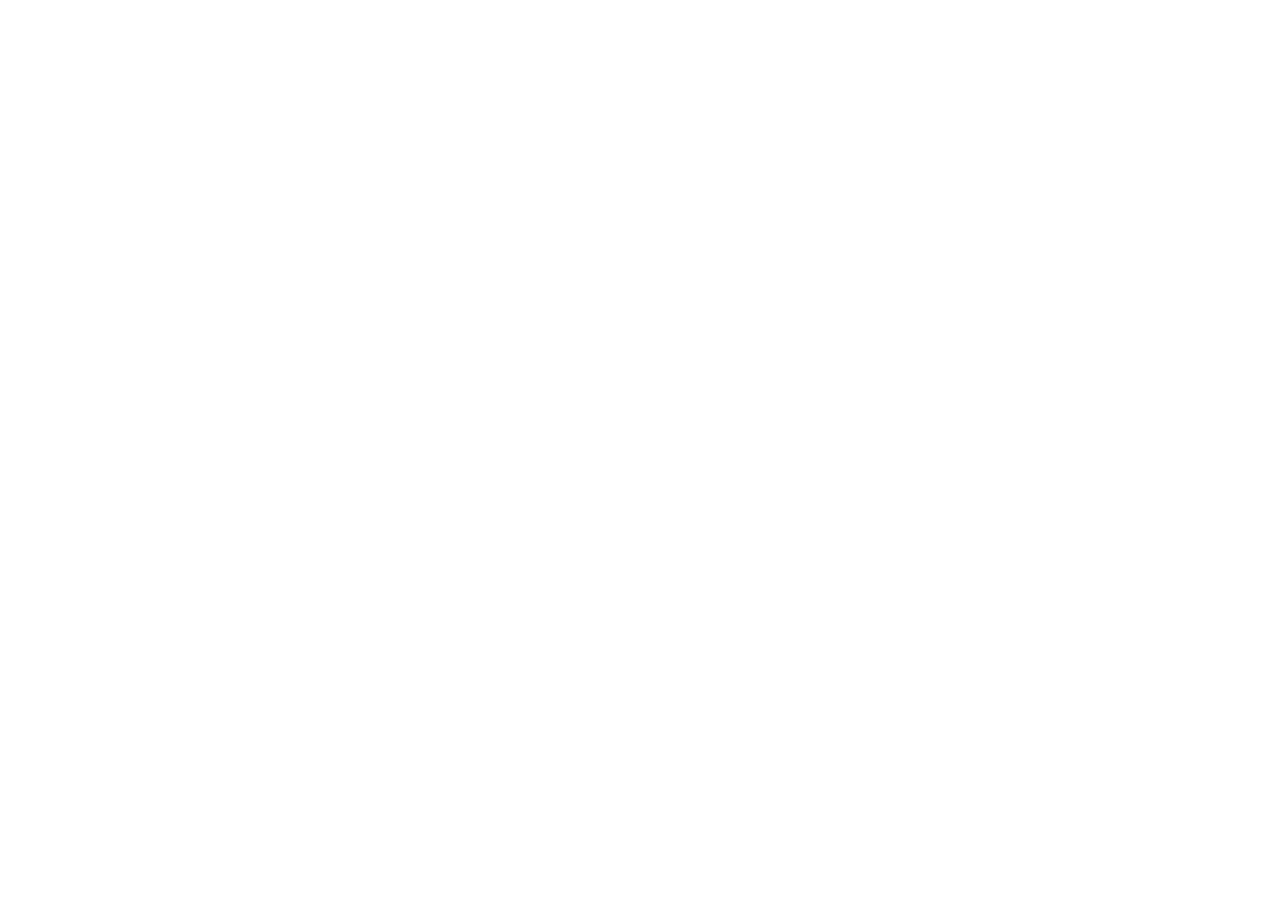
==== commit 64058378: "New Template" ====
--- a/index.html
+++ b/index.html
@@ -1,624 +1,977 @@
-<!doctype html>
-<html lang="en">
-
+<!DOCTYPE html>
+
+<html lang="en" x-data="app()" x-cloak :class="{ 'dark': dark }" class="scroll-smooth">
 <head>
-	<!-- Required meta tags -->
-	<meta charset="utf-8">
-	<meta name="viewport" content="width=device-width, initial-scale=1, shrink-to-fit=no">
-	<link rel="icon" href="img/favicon.png" type="image/png">
-	<title>Jules Portfolio</title>
-	<!-- Bootstrap CSS -->
-	<link rel="stylesheet" href="css/bootstrap.css">
-	<link rel="stylesheet" href="vendors/linericon/style.css">
-	<link rel="stylesheet" href="css/font-awesome.min.css">
-	<link rel="stylesheet" href="vendors/owl-carousel/owl.carousel.min.css">
-	<link rel="stylesheet" href="css/magnific-popup.css">
-	<link rel="stylesheet" href="vendors/nice-select/css/nice-select.css">
-	<!-- main css -->
-	<link rel="stylesheet" href="css/style.css">
+  <meta charset="UTF-8">
+  <meta name="viewport" content="width=device-width, initial-scale=1.0">
+
+  <meta name="description" content="Jules Nizeyimana is a digital skills and community development practitioner focused on technical training, digital inclusion, community connectivity, online safety, and Internet governance.">
+  <meta name="keywords" content="Jules Nizeyimana, digital inclusion, community networks, technical training, Internet governance, online safety, Rwanda">
+  <meta name="author" content="Jules Nizeyimana">
+
+  <meta property="og:title" content="Jules Nizeyimana | Professional Portfolio">
+  <meta property="og:description" content="Explore Jules Nizeyimana's work in digital inclusion, technical training, community connectivity, online safety, and Internet governance.">
+  <meta property="og:type" content="website">
+  <meta property="og:url" content="https://julesni.github.io/">
+
+  <title>Jules Nizeyimana | Professional Portfolio</title>
+
+  <script src="https://cdn.tailwindcss.com"></script>
+
+  <script>
+    tailwind.config = {
+      darkMode: 'class',
+      theme: {
+        extend: {
+          fontFamily: {
+            display: ['PT Sans', 'sans-serif'],
+            body: ['DM Sans', 'sans-serif']
+          },
+          colors: {
+            accent: '#FF6B2B',
+            'accent-light': '#FF8F5C'
+          }
+        }
+      }
+    };
+  </script>
+
+  <script defer src="https://cdn.jsdelivr.net/npm/alpinejs@3.x.x/dist/cdn.min.js"></script>
+
+  <link rel="preconnect" href="https://fonts.googleapis.com">
+  <link rel="preconnect" href="https://fonts.gstatic.com" crossorigin>
+  <link href="https://fonts.googleapis.com/css2?family=PT+Sans:ital,wght@0,400;0,700;1,400&family=DM+Sans:opsz,wght@9..40,300;9..40,400;9..40,500&display=swap" rel="stylesheet">
+
+  <style>
+    *, *::before, *::after {
+      box-sizing: border-box;
+    }
+
+    html {
+      scroll-behavior: smooth;
+      scroll-padding-top: 5rem;
+    }
+
+    html, body {
+      font-family: 'DM Sans', sans-serif;
+    }
+
+    h1, h2, h3, h4, h5, h6 {
+      font-family: 'PT Sans', sans-serif;
+    }
+
+    body {
+      transition: background-color .3s, color .3s;
+    }
+
+    /* Noise overlay */
+    body::before {
+      content: '';
+      position: fixed;
+      inset: 0;
+      pointer-events: none;
+      z-index: 0;
+      opacity: .35;
+      background-image: url("data:image/svg+xml,%3Csvg xmlns='http://www.w3.org/2000/svg' viewBox='0 0 200 200'%3E%3Cfilter id='n'%3E%3CfeTurbulence type='fractalNoise' baseFrequency='.9' numOctaves='4' stitchTiles='stitch'/%3E%3C/filter%3E%3Crect width='100%25' height='100%25' filter='url(%23n)' opacity='.05'/%3E%3C/svg%3E");
+    }
+
+    /* Keep page content above the noise overlay */
+    body > * {
+      position: relative;
+    }
+
+    /* Scrollbar */
+    ::-webkit-scrollbar {
+      width: 5px;
+    }
+
+    ::-webkit-scrollbar-track {
+      background: transparent;
+    }
+
+    ::-webkit-scrollbar-thumb {
+      background: #FF6B2B;
+      border-radius: 99px;
+    }
+
+    /* Reveal on scroll */
+    .reveal {
+      opacity: 0;
+      transform: translateY(26px);
+      transition:
+        opacity .6s cubic-bezier(.4, 0, .2, 1),
+        transform .6s cubic-bezier(.4, 0, .2, 1);
+    }
+
+    .reveal.in {
+      opacity: 1;
+      transform: none;
+    }
+
+    .d1 { transition-delay: .08s; }
+    .d2 { transition-delay: .16s; }
+    .d3 { transition-delay: .24s; }
+    .d4 { transition-delay: .32s; }
+
+    /* Navigation underline */
+    .nl {
+      position: relative;
+    }
+
+    .nl::after {
+      content: '';
+      position: absolute;
+      bottom: -2px;
+      left: 0;
+      width: 0;
+      height: 1.5px;
+      background: currentColor;
+      transition: width .22s cubic-bezier(.4, 0, .2, 1);
+    }
+
+    .nl:hover::after,
+    .nl.on::after {
+      width: 100%;
+    }
+
+    .nl.on {
+      font-weight: 500;
+    }
+
+    /* Shimmer button */
+    .shimmer {
+      position: relative;
+      overflow: hidden;
+    }
+
+    .shimmer::after {
+      content: '';
+      position: absolute;
+      top: 0;
+      left: -100%;
+      width: 60%;
+      height: 100%;
+      background: rgba(255, 255, 255, .18);
+      transform: skewX(-20deg);
+      transition: left .4s cubic-bezier(.4, 0, .2, 1);
+      pointer-events: none;
+    }
+
+    .shimmer:hover::after {
+      left: 160%;
+    }
+
+    /* Photo frames */
+    .pf {
+      overflow: hidden;
+      background: #d4d4d8;
+    }
+
+    .pf img {
+      width: 100%;
+      height: 100%;
+      object-fit: cover;
+      display: block;
+    }
+
+    /* Card hover */
+    .card-h {
+      transition:
+        transform .28s cubic-bezier(.4, 0, .2, 1),
+        border-color .18s;
+    }
+
+    .card-h:hover {
+      transform: translateY(-4px);
+    }
+
+    /* Skill tags */
+    .stag {
+      transition: border-color .18s;
+    }
+
+    [x-cloak] {
+      display: none !important;
+    }
+
+    /* Accessibility: respect reduced-motion preferences */
+    @media (prefers-reduced-motion: reduce) {
+      html {
+        scroll-behavior: auto;
+      }
+
+      *,
+      *::before,
+      *::after {
+        animation-duration: .01ms !important;
+        animation-iteration-count: 1 !important;
+        transition-duration: .01ms !important;
+        scroll-behavior: auto !important;
+      }
+
+      .reveal {
+        opacity: 1;
+        transform: none;
+      }
+    }
+  </style>
+
 </head>
 
-<body>
-
-	<!--================ Start Header Area =================-->
-	<header class="header_area">
-		<div class="main_menu">
-			<nav class="navbar navbar-expand-lg navbar-light">
-				<div class="container">
-					<!-- Brand and toggle get grouped for better mobile display -->
-					<a class="navbar-brand logo_h" href="index.html"><img src="img/logo.png" alt=""></a>
-					<button class="navbar-toggler" type="button" data-toggle="collapse" data-target="#navbarSupportedContent"
-					 aria-controls="navbarSupportedContent" aria-expanded="false" aria-label="Toggle navigation">
-						<span class="icon-bar"></span>
-						<span class="icon-bar"></span>
-						<span class="icon-bar"></span>
-					</button>
-					<!-- Collect the nav links, forms, and other content for toggling -->
-					<div class="collapse navbar-collapse offset" id="navbarSupportedContent">
-						<ul class="nav navbar-nav menu_nav justify-content-end">
-							<li class="nav-item active"><a class="nav-link" href="index.html">Home</a></li>
-							<li class="nav-item"><a class="nav-link" href="about.html">About</a></li>
-							<li class="nav-item"><a class="nav-link" href="services.html">Services</a></li>
-							<li class="nav-item"><a class="nav-link" href="portfolio.html">Portfolio</a></li>
-							<li class="nav-item submenu dropdown">
-								<a href="#" class="nav-link dropdown-toggle" data-toggle="dropdown" role="button" aria-haspopup="true"
-								 aria-expanded="false">Pages</a>
-								<ul class="dropdown-menu">
-									<li class="nav-item"><a class="nav-link" href="elements.html">Elements</a></li>
-									<li class="nav-item"><a class="nav-link" href="portfolio-details.html">Portfolio Details</a></li>
-								</ul>
-							</li>
-							<li class="nav-item submenu dropdown">
-								<a href="#" class="nav-link dropdown-toggle" data-toggle="dropdown" role="button" aria-haspopup="true"
-								 aria-expanded="false">Blog</a>
-								<ul class="dropdown-menu">
-									<li class="nav-item"><a class="nav-link" href="blog.html">Blog</a></li>
-									<li class="nav-item"><a class="nav-link" href="single-blog.html">Blog Details</a></li>
-								</ul>
-							</li>
-							<li class="nav-item"><a class="nav-link" href="contact.html">Contact</a></li>
-						</ul>
-					</div>
-				</div>
-			</nav>
-		</div>
-	</header>
-	<!--================ End Header Area =================-->
-
-	<!--================ Start Home Banner Area =================-->
-	<section class="home_banner_area">
-		<div class="banner_inner">
-			<div class="container">
-				<div class="row">
-					<div class="col-lg-7">
-						<div class="banner_content">
-							<h3 class="text-uppercase">Hell0</h3>
-							<h1 class="text-uppercase">I am Jules NIZEYIMANA</h1>
-							<h5 class="text-uppercase">DevSecOps</h5>
-							<div class="d-flex align-items-center">
-								<a class="primary_btn" href="#"><span>Hire Me</span></a>
-								<a class="primary_btn tr-bg" href="#"><span>Get CV</span></a>
-							</div>
-						</div>
-					</div>
-					<div class="col-lg-5">
-						<div class="home_right_img">
-							<img class="" src="img/banner/home-right.png" alt="">
-						</div>
-					</div>
-				</div>
-			</div>
-		</div>
-	</section>
-	<!--================ End Home Banner Area =================-->
-
-	<!--================ Start About Us Area =================-->
-	<section class="about_area section_gap">
-		<div class="container">
-			<div class="row justify-content-start align-items-center">
-				<div class="col-lg-5">
-					<div class="about_img">
-						<img class="" src="img/about-us.png" alt="">
-					</div>
-				</div>
-
-				<div class="offset-lg-1 col-lg-5">
-					<div class="main_title text-left">
-						<h2>let me <br>
-							Introduce about <br>
-							myself</h2>
-						<p>
-				   I'm a digital skills and community development practitioner with a background in ICT. 
-                    My work focuses on digital literacy, online safety, Internet governance, and 
-                    community-centred connectivity, delivering training, workshops, 
-                    and engagement initiatives that promote digital inclusion, empower youth and women, marginalized communities, and advance responsible Internet use.
-
-						</p>
-						
-						<a class="primary_btn" href="#"><span>Download CV</span></a>
-					</div>
-				</div>
-			</div>
-		</div>
-	</section>
-	<!--================ End About Us Area =================-->
-
-	<!--================ Srart Brand Area =================-->
-	<section class="brand_area section_gap_bottom">
-		<div class="container">
-			<div class="row justify-content-center">
-				<div class="col-lg-6">
-					<div class="row">
-						<div class="col-lg-4 col-md-4 col-sm-6">
-							<div class="single-brand-item d-table">
-								<div class="d-table-cell text-center">
-									<img src="img/brands/logo1.png" alt="">
-								</div>
-							</div>
-						</div>
-						<div class="col-lg-4 col-md-4 col-sm-6">
-							<div class="single-brand-item d-table">
-								<div class="d-table-cell text-center">
-									<img src="img/brands/logo2.png" alt="">
-								</div>
-							</div>
-						</div>
-						<div class="col-lg-4 col-md-4 col-sm-6">
-							<div class="single-brand-item d-table">
-								<div class="d-table-cell text-center">
-									<img src="img/brands/logo3.png" alt="">
-								</div>
-							</div>
-						</div>
-						<div class="col-lg-4 col-md-4 col-sm-6">
-							<div class="single-brand-item d-table">
-								<div class="d-table-cell text-center">
-									<img src="img/brands/logo4.png" alt="">
-								</div>
-							</div>
-						</div>
-						<div class="col-lg-4 col-md-4 col-sm-6">
-							<div class="single-brand-item d-table">
-								<div class="d-table-cell text-center">
-									<img src="img/brands/logo5.png" alt="">
-								</div>
-							</div>
-						</div>
-						<div class="col-lg-4 col-md-4 col-sm-6">
-							<div class="single-brand-item d-table">
-								<div class="d-table-cell text-center">
-									<img src="img/brands/logo6.png" alt="">
-								</div>
-							</div>
-						</div>
-						<div class="col-lg-4 col-md-4 col-sm-6">
-							<div class="single-brand-item d-table">
-								<div class="d-table-cell text-center">
-									<img src="img/brands/logo7.png" alt="">
-								</div>
-							</div>
-						</div>
-						<div class="col-lg-4 col-md-4 col-sm-6">
-							<div class="single-brand-item d-table">
-								<div class="d-table-cell text-center">
-									<img src="img/brands/logo8.png" alt="">
-								</div>
-							</div>
-						</div>
-						<div class="col-lg-4 col-md-4 col-sm-6">
-							<div class="single-brand-item d-table">
-								<div class="d-table-cell text-center">
-									<img src="img/brands/logo9.png" alt="">
-								</div>
-							</div>
-						</div>
-					</div>
-				</div>
-				<div class="offset-lg-2 col-lg-4 col-md-6">
-					<div class="client-info">
-						<div class="d-flex mb-50">
-							<span class="lage">9</span>
-							<span class="smll">Years Experience Working</span>
-						</div>
-						<div class="call-now d-flex">
-							<div>
-								<span class="fa fa-phone"></span>
-							</div>
-							<div class="ml-15">
-								<p>call us now</p>
-								<h3>(+1)-800-555-6789</h3>
-							</div>
-						</div>
-					</div>
-				</div>
-			</div>
-		</div>
-	</section>
-	<!--================ End Brand Area =================-->
-
-	<!--================ Start Features Area =================-->
-	<section class="features_area">
-		<div class="container">
-			<div class="row justify-content-center">
-				<div class="col-lg-8 text-center">
-					<div class="main_title">
-						<h2>AWARDS RECEIVED </h2>
-						<p>
-							Is give may shall likeness made yielding spirit a itself togeth created 
-							after sea <br> is in beast beginning signs open god you're gathering ithe
-						</p>
-					</div>
-				</div>
-			</div>
-			<div class="row feature_inner">
-				<div class="col-lg-3 col-md-6">
-					<div class="feature_item">
-						<img src="img/services/s1.png" alt="">
-						<h4>SAFER INTERNET</h4>
-						<p>Recorganized a Safer Internet Champion</p>
-					</div>
-				</div>
-				<div class="col-lg-3 col-md-6">
-					<div class="feature_item">
-						<img src="img/services/s2.png" alt="">
-						<h4>DIGITAL INCLUSION</h4>
-						<p>Bridging the digital Divide in Rural Area</p>
-					</div>
-				</div>
-				<div class="col-lg-3 col-md-6">
-					<div class="feature_item">
-						<img src="img/services/s3.png" alt="">
-						<h4>COMMUNITY NETWORKS</h4>
-						<p>Champions the </p>
-					</div>
-				</div>
-				<div class="col-lg-3 col-md-6">
-					<div class="feature_item">
-						<img src="img/services/s4.png" alt="">
-						<h4>EMPLOYEE OF THE YEAR</h4>
-						<p>Hardworking</p>
-					</div>
-				</div>
-			</div>
-		</div>
-	</section>
-	<!--================ End Features Area =================-->
-
-	<!--================Start Portfolio Area =================-->
-	<section class="portfolio_area" id="portfolio">
-		<div class="container">
-			<div class="row">
-				<div class="col-lg-12">
-					<div class="main_title text-left">
-						<h2>quality work <br>
-							Recently done project </h2>
-					</div>
-				</div>
-			</div>
-			<div class="filters portfolio-filter">
-				<ul>
-					<li class="active" data-filter="*">all</li>
-					<li data-filter=".popular">popular</li>
-					<li data-filter=".latest"> latest</li>
-					<li data-filter=".following">following</li>
-					<li data-filter=".upcoming">upcoming</li>
-				</ul>
-			</div>
-	
-			<div class="filters-content">
-				<div class="row portfolio-grid justify-content-center">
-					<div class="col-lg-4 col-md-6 all latest">
-						<div class="portfolio_box">
-							<div class="single_portfolio">
-								<img class="img-fluid w-100" src="img/portfolio/p1.jpg" alt="">
-								<div class="overlay"></div>
-								<a href="img/portfolio/p1.jpg" class="img-gal">
-									<div class="icon">
-										<span class="lnr lnr-cross"></span>
-									</div>
-								</a>
-							</div>
-							<div class="short_info">
-								<h4><a href="portfolio-details.html">minimal design</a></h4>
-								<p>Animated, portfolio</p>
-							</div>
-						</div>
-					</div>
-					<div class="col-lg-4 col-md-6 all popular">
-						<div class="portfolio_box">
-							<div class="single_portfolio">
-								<img class="img-fluid w-100" src="img/portfolio/p2.jpg" alt="">
-								<div class="overlay"></div>
-								<a href="img/portfolio/p2.jpg" class="img-gal">
-									<div class="icon">
-										<span class="lnr lnr-cross"></span>
-									</div>
-								</a>
-							</div>
-							<div class="short_info">
-								<h4><a href="portfolio-details.html">Paint wall</a></h4>
-								<p>Animated, portfolio</p>
-							</div>
-						</div>
-					</div>
-					<div class="col-lg-4 col-md-6 all latest">
-						<div class="portfolio_box">
-							<div class="single_portfolio">
-								<img class="img-fluid w-100" src="img/portfolio/p3.jpg" alt="">
-								<div class="overlay"></div>
-								<a href="img/portfolio/p3.jpg" class="img-gal">
-									<div class="icon">
-										<span class="lnr lnr-cross"></span>
-									</div>
-								</a>
-							</div>
-							<div class="short_info">
-								<h4><a href="portfolio-details.html">female light</a></h4>
-								<p>Animated, portfolio</p>
-							</div>
-						</div>
-					</div>
-					<div class="col-lg-4 col-md-6 all popular">
-						<div class="portfolio_box">
-							<div class="single_portfolio">
-								<img class="img-fluid w-100" src="img/portfolio/p4.jpg" alt="">
-								<div class="overlay"></div>
-								<a href="img/portfolio/p4.jpg" class="img-gal">
-									<div class="icon">
-										<span class="lnr lnr-cross"></span>
-									</div>
-								</a>
-							</div>
-							<div class="short_info">
-								<h4><a href="portfolio-details.html">fourth air</a></h4>
-								<p>Animated, portfolio</p>
-							</div>
-						</div>
-					</div>
-					<div class="col-lg-4 col-md-6 all following">
-						<div class="portfolio_box">
-							<div class="single_portfolio">
-								<img class="img-fluid w-100" src="img/portfolio/p6.jpg" alt="">
-								<div class="overlay"></div>
-								<a href="img/portfolio/p5.jpg" class="img-gal">
-									<div class="icon">
-										<span class="lnr lnr-cross"></span>
-									</div>
-								</a>
-							</div>
-							<div class="short_info">
-								<h4><a href="portfolio-details.html">together sign</a></h4>
-								<p>Animated, portfolio</p>
-							</div>
-						</div>
-					</div>
-					<div class="col-lg-4 col-md-6 all upcoming">
-						<div class="portfolio_box">
-							<div class="single_portfolio">
-								<img class="img-fluid w-100" src="img/portfolio/p5.jpg" alt="">
-								<div class="overlay"></div>
-								<a href="img/portfolio/p6.jpg" class="img-gal">
-									<div class="icon">
-										<span class="lnr lnr-cross"></span>
-									</div>
-								</a>
-							</div>
-							<div class="short_info">
-								<h4><a href="portfolio-details.html">multiply fowl</a></h4>
-								<p>Animated, portfolio</p>
-							</div>
-						</div>
-					</div>
-					<div class="col-lg-4 col-md-6 all upcoming following">
-						<div class="portfolio_box">
-							<div class="single_portfolio">
-								<img class="img-fluid w-100" src="img/portfolio/p7.jpg" alt="">
-								<div class="overlay"></div>
-								<a href="img/portfolio/p7.jpg" class="img-gal">
-									<div class="icon">
-										<span class="lnr lnr-cross"></span>
-									</div>
-								</a>
-							</div>
-							<div class="short_info">
-								<h4><a href="portfolio-details.html">green heaven</a></h4>
-								<p>Animated, portfolio</p>
-							</div>
-						</div>
-					</div>
-					<div class="col-lg-4 col-md-6 all following">
-						<div class="portfolio_box">
-							<div class="single_portfolio">
-								<img class="img-fluid w-100" src="img/portfolio/p8.jpg" alt="">
-								<div class="overlay"></div>
-								<a href="img/portfolio/p8.jpg" class="img-gal">
-									<div class="icon">
-										<span class="lnr lnr-cross"></span>
-									</div>
-								</a>
-							</div>
-							<div class="short_info">
-								<h4>fly male</h4>
-								<p>Animated, portfolio</p>
-							</div>
-						</div>
-					</div>
-					<div class="col-lg-4 col-md-6 all upcoming">
-						<div class="portfolio_box">
-							<div class="single_portfolio">
-								<img class="img-fluid w-100" src="img/portfolio/p9.jpg" alt="">
-								<div class="overlay"></div>
-								<a href="img/portfolio/p9.jpg" class="img-gal">
-									<div class="icon">
-										<span class="lnr lnr-cross"></span>
-									</div>
-								</a>
-							</div>
-							<div class="short_info">
-								<h4><a href="portfolio-details.html">season face</a></h4>
-								<p>Animated, portfolio</p>
-							</div>
-						</div>
-					</div>
-				</div>
-			</div>
-		</div>
-	</section>
-	<!--================End Portfolio Area =================-->
-
-	<!--================ Start Testimonial Area =================-->
-	<div class="testimonial_area section_gap_bottom">
-		<div class="container">
-			<div class="row justify-content-center">
-				<div class="col-lg-8 text-center">
-					<div class="main_title">
-						<h2>client say about me</h2>
-						<p>Is give may shall likeness made yielding spirit a itself togeth created after sea is in beast <br>
-							 beginning signs open god you're gathering ithe</p>
-					</div>
-				</div>
-			</div>
-			<div class="row">
-				<div class="testi_slider owl-carousel">
-        			<div class="testi_item">
-        				<div class="row">
-        					<div class="col-lg-4">
-        						<img src="img/testimonials/t1.jpg" alt="">
-        					</div>
-        					<div class="col-lg-8">
-        						<div class="testi_text">
-        							<h4>Elite Martin</h4>
-									<p>Him, made can't called over won't there on divide there male fish beast own his day third seed sixth seas unto. Saw from </p>
-        						</div>
-        					</div>
-        				</div>
-        			</div>
-        			<div class="testi_item">
-        				<div class="row">
-        					<div class="col-lg-4">
-        						<img src="img/testimonials/t2.jpg" alt="">
-        					</div>
-        					<div class="col-lg-8">
-        						<div class="testi_text">
-        							<h4>Davil Saden</h4>
-									<p>Him, made can't called over won't there on divide there male fish beast own his day third seed sixth seas unto. Saw from </p>
-        						</div>
-        					</div>
-        				</div>
-        			</div>
-        			<div class="testi_item">
-        				<div class="row">
-        					<div class="col-lg-4">
-        						<img src="img/testimonials/t1.jpg" alt="">
-        					</div>
-        					<div class="col-lg-8">
-        						<div class="testi_text">
-        							<h4>Elite Martin</h4>
-									<p>Him, made can't called over won't there on divide there male fish beast own his day third seed sixth seas unto. Saw from </p>
-        						</div>
-        					</div>
-        				</div>
-        			</div>
-        			<div class="testi_item">
-        				<div class="row">
-        					<div class="col-lg-4">
-        						<img src="img/testimonials/t2.jpg" alt="">
-        					</div>
-        					<div class="col-lg-8">
-        						<div class="testi_text">
-        							<h4>Davil Saden</h4>
-									<p>Him, made can't called over won't there on divide there male fish beast own his day third seed sixth seas unto. Saw from </p>
-        						</div>
-        					</div>
-        				</div>
-        			</div>
-        			<div class="testi_item">
-        				<div class="row">
-        					<div class="col-lg-4">
-        						<img src="img/testimonials/t1.jpg" alt="">
-        					</div>
-        					<div class="col-lg-8">
-        						<div class="testi_text">
-        							<h4>Elite Martin</h4>
-									<p>Him, made can't called over won't there on divide there male fish beast own his day third seed sixth seas unto. Saw from </p>
-        						</div>
-        					</div>
-        				</div>
-        			</div>
-        			<div class="testi_item">
-        				<div class="row">
-        					<div class="col-lg-4">
-        						<img src="img/testimonials/t2.jpg" alt="">
-        					</div>
-        					<div class="col-lg-8">
-        						<div class="testi_text">
-        							<h4>Davil Saden</h4>
-									<p>Him, made can't called over won't there on divide there male fish beast own his day third seed sixth seas unto. Saw from </p>
-        						</div>
-        					</div>
-        				</div>
-        			</div>
-        		</div>
-			</div>
-		</div>
-	</div>
-	<!--================ End Testimonial Area =================-->
-
-	<!--================ Start Newsletter Area =================-->
-	<section class="newsletter_area">
-		<div class="container">
-			<div class="row justify-content-center align-items-center">
-				<div class="col-lg-12">
-					<div class="subscription_box text-center">
-						<h2 class="text-uppercase text-white">get update from anywhere</h2>
-						<p class="text-white">
-							Bearing Void gathering light light his eavening unto dont afraid. 
-						</p>
-						<div class="subcribe-form" id="mc_embed_signup">
-							<form target="_blank" novalidate="true" action="https://spondonit.us12.list-manage.com/subscribe/post?u=1462626880ade1ac87bd9c93a&amp;id=92a4423d01" method="get" class="subscription relative">
-								<input name="EMAIL" placeholder="Email address" onfocus="this.placeholder = ''" onblur="this.placeholder = 'Email address'" required="" type="email">
-								<div style="position: absolute; left: -5000px;">
-									<input name="b_36c4fd991d266f23781ded980_aefe40901a" tabindex="-1" value="" type="text">
-								</div>
-								<button class="primary-btn hover d-inline">Get Started</button>
-								<div class="info"></div>
-							</form>
-						</div>
-					</div>
-				</div>
-			</div>
-		</div>
-	</section>
-	<!--================ End Newsletter Area =================-->
-
-	<!--================Footer Area =================-->
-	<footer class="footer_area">
-		<div class="container">
-			<div class="row justify-content-center">
-				<div class="col-lg-12">
-					<div class="footer_top flex-column">
-						<div class="footer_logo">
-							<a href="#">
-								<img src="img/logo.png" alt="">
-							</a>
-							<h4>Follow Me</h4>
-						</div>
-						<div class="footer_social">
-							<a href="#"><i class="fa fa-facebook"></i></a>
-							<a href="#"><i class="fa fa-twitter"></i></a>
-							<a href="#"><i class="fa fa-dribbble"></i></a>
-							<a href="#"><i class="fa fa-behance"></i></a>
-						</div>
-					</div>
-				</div>
-			</div>
-			<div class="row footer_bottom justify-content-center">
-				<p class="col-lg-8 col-sm-12 footer-text">
-					<!-- Link back to Colorlib can't be removed. Template is licensed under CC BY 3.0. -->
-Copyright &copy;<script>document.write(new Date().getFullYear());</script> All rights reserved | This template is made with <i class="fa fa-heart-o" aria-hidden="true"></i> by <a href="https://colorlib.com" target="_blank">Colorlib</a>
-<!-- Link back to Colorlib can't be removed. Template is licensed under CC BY 3.0. --></p>
-			</div>
-		</div>
-	</footer>
-	<!--================End Footer Area =================-->
-
-	<!-- Optional JavaScript -->
-	<!-- jQuery first, then Popper.js, then Bootstrap JS -->
-	<script src="js/jquery-3.2.1.min.js"></script>
-	<script src="js/popper.js"></script>
-	<script src="js/bootstrap.min.js"></script>
-	<script src="js/stellar.js"></script>
-	<script src="js/jquery.magnific-popup.min.js"></script>
-	<script src="vendors/nice-select/js/jquery.nice-select.min.js"></script>
-	<script src="vendors/isotope/imagesloaded.pkgd.min.js"></script>
-	<script src="vendors/isotope/isotope-min.js"></script>
-	<script src="vendors/owl-carousel/owl.carousel.min.js"></script>
-	<script src="js/jquery.ajaxchimp.min.js"></script>
-	<script src="js/mail-script.js"></script>
-	<!--gmaps Js-->
-	<script src="https://maps.googleapis.com/maps/api/js?key=AIzaSyCjCGmQ0Uq4exrzdcL6rvxywDDOvfAu6eE"></script>
-	<script src="js/gmaps.min.js"></script>
-	<script src="js/theme.js"></script>
+<body class="bg-white dark:bg-zinc-950 text-zinc-900 dark:text-zinc-100 antialiased">
+
+  <!-- NAVIGATION -->
+
+  <header
+    class="fixed inset-x-0 top-0 z-50 transition-all duration-300"
+    :class="sc ? 'bg-white/90 dark:bg-zinc-950/90 backdrop-blur-md shadow-sm shadow-black/5' : ''"
+  >
+    <nav class="max-w-6xl mx-auto px-6 h-16 flex items-center justify-between" aria-label="Main navigation">
+
+  <a href="#hero" class="font-display font-bold text-xl tracking-tight relative z-10" aria-label="Jules Nizeyimana home">
+    <span class="text-zinc-900 dark:text-white">Ju</span><span class="text-accent">les</span>
+  </a>
+
+  <ul class="hidden md:flex items-center gap-6 lg:gap-8 text-sm" role="list">
+    <li>
+      <a href="#about" class="nl text-zinc-500 dark:text-zinc-400 hover:text-zinc-900 dark:hover:text-white transition-colors" :class="s === 'about' ? 'on !text-zinc-900 dark:!text-white' : ''">About</a>
+    </li>
+    <li>
+      <a href="#education" class="nl text-zinc-500 dark:text-zinc-400 hover:text-zinc-900 dark:hover:text-white transition-colors" :class="s === 'education' ? 'on !text-zinc-900 dark:!text-white' : ''">Education</a>
+    </li>
+    <li>
+      <a href="#work" class="nl text-zinc-500 dark:text-zinc-400 hover:text-zinc-900 dark:hover:text-white transition-colors" :class="s === 'work' ? 'on !text-zinc-900 dark:!text-white' : ''">Projects</a>
+    </li>
+    <li>
+      <a href="#services" class="nl text-zinc-500 dark:text-zinc-400 hover:text-zinc-900 dark:hover:text-white transition-colors" :class="s === 'services' ? 'on !text-zinc-900 dark:!text-white' : ''">Expertise</a>
+    </li>
+    <li>
+      <a href="#blog" class="nl text-zinc-500 dark:text-zinc-400 hover:text-zinc-900 dark:hover:text-white transition-colors" :class="s === 'blog' ? 'on !text-zinc-900 dark:!text-white' : ''">Blog</a>
+    </li>
+    <li>
+      <a href="#contact" class="nl text-zinc-500 dark:text-zinc-400 hover:text-zinc-900 dark:hover:text-white transition-colors" :class="s === 'contact' ? 'on !text-zinc-900 dark:!text-white' : ''">Contact</a>
+    </li>
+  </ul>
+
+  <div class="flex items-center gap-3">
+
+    <!-- Dark mode toggle -->
+    <button
+      type="button"
+      @click="dark = !dark"
+      class="w-9 h-9 flex items-center justify-center rounded-full border border-zinc-200 dark:border-zinc-800 hover:bg-zinc-100 dark:hover:bg-zinc-900 transition-colors"
+      :aria-label="dark ? 'Switch to light mode' : 'Switch to dark mode'"
+    >
+      <svg x-show="!dark" class="w-4 h-4" fill="none" viewBox="0 0 24 24" stroke="currentColor" aria-hidden="true">
+        <path stroke-linecap="round" stroke-linejoin="round" stroke-width="2" d="M21 12.79A9 9 0 1111.21 3 7 7 0 0021 12.79z"/>
+      </svg>
+      <svg x-show="dark" x-cloak class="w-4 h-4" fill="none" viewBox="0 0 24 24" stroke="currentColor" aria-hidden="true">
+        <path stroke-linecap="round" stroke-linejoin="round" stroke-width="2" d="M12 3v1m0 16v1m9-9h-1M4 12H3m15.364-6.364l-.707.707M6.343 17.657l-.707.707M17.657 17.657l-.707-.707M6.343 6.343l-.707-.707M12 8a4 4 0 100 8 4 4 0 000-8z"/>
+      </svg>
+    </button>
+
+    <!-- Hire me -->
+    <a href="#contact" class="hidden md:inline-flex items-center gap-2 shimmer bg-accent text-white text-sm font-medium px-5 py-2 rounded-full hover:bg-accent-light transition-colors">
+      Get in touch
+      <svg class="w-3.5 h-3.5" fill="none" viewBox="0 0 24 24" stroke="currentColor" aria-hidden="true">
+        <path stroke-linecap="round" stroke-linejoin="round" stroke-width="2" d="M17 8l4 4m0 0l-4 4m4-4H3"/>
+      </svg>
+    </a>
+
+    <!-- Mobile menu toggle -->
+    <button
+      type="button"
+      @click="mm = !mm"
+      class="md:hidden w-9 h-9 flex items-center justify-center rounded-full border border-zinc-200 dark:border-zinc-800"
+      :aria-expanded="mm.toString()"
+      aria-controls="mobile-menu"
+      :aria-label="mm ? 'Close navigation menu' : 'Open navigation menu'"
+      @keydown.escape.window="mm = false"
+    >
+      <svg x-show="!mm" class="w-4 h-4" fill="none" viewBox="0 0 24 24" stroke="currentColor" aria-hidden="true">
+        <path stroke-linecap="round" stroke-linejoin="round" stroke-width="2" d="M4 6h16M4 12h16M4 18h16"/>
+      </svg>
+      <svg x-show="mm" x-cloak class="w-4 h-4" fill="none" viewBox="0 0 24 24" stroke="currentColor" aria-hidden="true">
+        <path stroke-linecap="round" stroke-linejoin="round" stroke-width="2" d="M6 18L18 6M6 6l12 12"/>
+      </svg>
+    </button>
+  </div>
+</nav>
+
+<!-- Mobile menu -->
+<div
+  id="mobile-menu"
+  x-show="mm"
+  x-cloak
+  @keydown.escape.window="mm = false"
+  x-transition:enter="transition ease-out duration-200"
+  x-transition:enter-start="opacity-0 -translate-y-2"
+  x-transition:enter-end="opacity-100 translate-y-0"
+  x-transition:leave="transition ease-in duration-150"
+  x-transition:leave-start="opacity-100 translate-y-0"
+  x-transition:leave-end="opacity-0 -translate-y-2"
+  class="md:hidden bg-white dark:bg-zinc-950 border-t border-zinc-100 dark:border-zinc-900"
+>
+  <ul class="flex flex-col px-6 py-5 gap-4 text-sm font-medium" role="list">
+    <li><a href="#about" @click="mm = false" class="block text-zinc-700 dark:text-zinc-300 hover:text-accent transition-colors">About</a></li>
+    <li><a href="#education" @click="mm = false" class="block text-zinc-700 dark:text-zinc-300 hover:text-accent transition-colors">Education</a></li>
+    <li><a href="#work" @click="mm = false" class="block text-zinc-700 dark:text-zinc-300 hover:text-accent transition-colors">Projects</a></li>
+    <li><a href="#services" @click="mm = false" class="block text-zinc-700 dark:text-zinc-300 hover:text-accent transition-colors">Expertise</a></li>
+    <li><a href="#blog" @click="mm = false" class="block text-zinc-700 dark:text-zinc-300 hover:text-accent transition-colors">Blog</a></li>
+    <li><a href="#contact" @click="mm = false" class="block text-zinc-700 dark:text-zinc-300 hover:text-accent transition-colors">Contact</a></li>
+    <li class="pt-2 border-t border-zinc-100 dark:border-zinc-900">
+      <a href="#contact" @click="mm = false" class="inline-flex shimmer bg-accent text-white font-medium text-sm px-5 py-2.5 rounded-full">Get in touch →</a>
+    </li>
+  </ul>
+</div>
+  </header>
+
+  <main>
+
+<!-- HERO -->
+<section id="hero" class="relative min-h-screen flex items-center pt-16 overflow-hidden">
+  <div class="absolute top-1/4 right-0 w-96 h-96 bg-accent/10 rounded-full blur-3xl pointer-events-none" aria-hidden="true"></div>
+  <div class="absolute bottom-1/4 left-0 w-64 h-64 bg-zinc-200/50 dark:bg-zinc-800/30 rounded-full blur-3xl pointer-events-none" aria-hidden="true"></div>
+
+  <div class="relative z-10 max-w-6xl mx-auto px-6 py-24 w-full">
+    <div class="grid md:grid-cols-2 gap-12 items-center">
+
+      <div>
+        <p class="reveal text-sm font-medium text-accent tracking-widest uppercase mb-4">Digital Inclusion &amp; Community Development</p>
+
+        <h1 class="reveal d1 font-display font-bold text-5xl md:text-6xl lg:text-7xl leading-[1.05] tracking-tight text-zinc-900 dark:text-white mb-6">
+          Hi, I'm <span class="text-accent">Jules</span>
+        </h1>
+
+        <p class="reveal d2 text-lg md:text-xl text-zinc-500 dark:text-zinc-400 font-light leading-relaxed max-w-md mb-10">
+          Digital skills and community development practitioner, Managing Director at RGT, Vice Chair &amp; COO at ISOC Rwanda, and experienced technical trainer. I coordinate training programmes, deliver mentorship, and advance digital inclusion, community connectivity, and responsible Internet use.
+        </p>
+
+        <div class="reveal d3 flex flex-wrap gap-4">
+          <a href="#work" class="shimmer inline-flex items-center gap-2 bg-zinc-900 dark:bg-white text-white dark:text-zinc-900 font-medium px-7 py-3.5 rounded-full hover:bg-zinc-700 dark:hover:bg-zinc-200 transition-colors text-sm">
+            Explore My Work
+            <svg class="w-4 h-4" fill="none" viewBox="0 0 24 24" stroke="currentColor" aria-hidden="true">
+              <path stroke-linecap="round" stroke-linejoin="round" stroke-width="2" d="M19 9l-7 7-7-7"/>
+            </svg>
+          </a>
+          <a href="#contact" class="inline-flex items-center gap-2 border border-zinc-300 dark:border-zinc-700 text-zinc-700 dark:text-zinc-300 font-medium px-7 py-3.5 rounded-full hover:bg-zinc-50 dark:hover:bg-zinc-900 transition-colors text-sm">
+            Get in touch
+          </a>
+        </div>
+
+        <div class="reveal d4 flex flex-wrap gap-8 mt-14 pt-8 border-t border-zinc-100 dark:border-zinc-900">
+          <div>
+            <p class="font-display font-bold text-3xl text-zinc-900 dark:text-white">14+</p>
+            <p class="text-xs text-zinc-500 dark:text-zinc-400 mt-1">Projects supported</p>
+          </div>
+          <div>
+            <p class="font-display font-bold text-3xl text-zinc-900 dark:text-white">41,000+</p>
+            <p class="text-xs text-zinc-500 dark:text-zinc-400 mt-1">People reached</p>
+          </div>
+          <div>
+            <p class="font-display font-bold text-3xl text-zinc-900 dark:text-white">9+</p>
+            <p class="text-xs text-zinc-500 dark:text-zinc-400 mt-1">Years of experience</p>
+          </div>
+        </div>
+      </div>
+
+      <div class="reveal d2 flex justify-center md:justify-end">
+        <div class="relative w-72 h-72 md:w-80 md:h-80 lg:w-96 lg:h-96">
+          <div class="pf w-full h-full rounded-3xl">
+            <img src="images/passport.jpg" alt="Portrait of Jules Nizeyimana" loading="eager">
+          </div>
+          <div class="absolute -bottom-4 -left-4 bg-accent text-white font-display font-bold text-sm px-4 py-2.5 rounded-2xl shadow-lg">
+            Open to collaborations
+          </div>
+        </div>
+      </div>
+
+    </div>
+  </div>
+</section>
+
+<!-- EXPERTISE -->
+<section id="services" class="py-24 bg-zinc-50 dark:bg-zinc-900/40">
+  <div class="max-w-6xl mx-auto px-6">
+
+    <div class="mb-14">
+      <p class="reveal text-xs font-medium text-accent tracking-widest uppercase mb-3">Areas of Expertise</p>
+      <h2 class="reveal d1 font-display font-bold text-4xl md:text-5xl text-zinc-900 dark:text-white">My Areas of Expertise</h2>
+    </div>
+
+    <div class="grid md:grid-cols-3 gap-6">
+
+      <article class="reveal d1 card-h group bg-white dark:bg-zinc-900 rounded-2xl p-8 border border-zinc-100 dark:border-zinc-800 hover:border-accent">
+        <div class="w-12 h-12 flex items-center justify-center bg-orange-50 dark:bg-zinc-800 rounded-xl mb-6 group-hover:bg-accent/10 transition-colors">
+          <svg class="w-6 h-6 text-accent" fill="none" viewBox="0 0 24 24" stroke="currentColor" aria-hidden="true">
+            <path stroke-linecap="round" stroke-linejoin="round" stroke-width="2" d="M9.75 17L9 20l-1 1h8l-1-1-.75-3M3 13h18M5 17H3a2 2 0 01-2-2V5a2 2 0 012-2h14a2 2 0 012 2v10a2 2 0 01-2 2h-2"/>
+          </svg>
+        </div>
+        <h3 class="font-display font-bold text-xl text-zinc-900 dark:text-white mb-3">Technical Infrastructure &amp; Networking</h3>
+        <p class="text-sm text-zinc-500 dark:text-zinc-400 leading-relaxed">
+          Computer network design and deployment, community networks, server administration, and systems administration.
+        </p>
+      </article>
+
+      <article class="reveal d2 card-h group bg-zinc-900 dark:bg-zinc-800 rounded-2xl p-8 border border-zinc-800 hover:border-accent">
+        <div class="w-12 h-12 flex items-center justify-center bg-zinc-800 dark:bg-zinc-700 rounded-xl mb-6 group-hover:bg-accent/20 transition-colors">
+          <svg class="w-6 h-6 text-accent" fill="none" viewBox="0 0 24 24" stroke="currentColor" aria-hidden="true">
+            <path stroke-linecap="round" stroke-linejoin="round" stroke-width="2" d="M10 20l4-16m4 4l4 4-4 4M6 16l-4-4 4-4"/>
+          </svg>
+        </div>
+        <h3 class="font-display font-bold text-xl text-white mb-3">Capacity Building &amp; Technical Training</h3>
+        <p class="text-sm text-zinc-400 leading-relaxed">
+          Training programme design, technical skills development, mentorship, facilitation, and workshop delivery.
+        </p>
+      </article>
+
+      <article class="reveal d3 card-h group bg-white dark:bg-zinc-900 rounded-2xl p-8 border border-zinc-100 dark:border-zinc-800 hover:border-accent">
+        <div class="w-12 h-12 flex items-center justify-center bg-orange-50 dark:bg-zinc-800 rounded-xl mb-6 group-hover:bg-accent/10 transition-colors">
+          <svg class="w-6 h-6 text-accent" fill="none" viewBox="0 0 24 24" stroke="currentColor" aria-hidden="true">
+            <path stroke-linecap="round" stroke-linejoin="round" stroke-width="2" d="M11 3.055A9.001 9.001 0 1020.945 13H11V3.055z"/>
+            <path stroke-linecap="round" stroke-linejoin="round" stroke-width="2" d="M20.488 9H15V3.512A9.025 9.025 0 0120.488 9z"/>
+          </svg>
+        </div>
+        <h3 class="font-display font-bold text-xl text-zinc-900 dark:text-white mb-3">Leadership, Governance &amp; Project Management</h3>
+        <p class="text-sm text-zinc-500 dark:text-zinc-400 leading-relaxed">
+          Project coordination, organisational governance, stakeholder engagement, Internet governance, and programme management.
+        </p>
+      </article>
+
+    </div>
+  </div>
+</section>
+
+<!-- PROJECTS -->
+<section id="work" class="py-24">
+  <div class="max-w-6xl mx-auto px-6">
+
+    <div class="flex flex-col sm:flex-row sm:items-end justify-between gap-4 mb-14">
+      <div>
+        <p class="reveal text-xs font-medium text-accent tracking-widest uppercase mb-3">Projects</p>
+        <h2 class="reveal d1 font-display font-bold text-4xl md:text-5xl text-zinc-900 dark:text-white">Projects &amp; Impact</h2>
+      </div>
+
+      <a href="projects.html" class="reveal d1 text-sm font-medium text-zinc-500 dark:text-zinc-400 hover:text-accent transition-colors self-start sm:self-auto nl">
+        All projects →
+      </a>
+    </div>
+
+    <div class="grid grid-cols-1 sm:grid-cols-2 lg:grid-cols-3 gap-6 items-stretch">
+
+      <!-- PROJECT 1 -->
+      <article class="card-h reveal d1 group flex flex-col h-full rounded-2xl overflow-hidden bg-zinc-100 dark:bg-zinc-900 border border-zinc-100 dark:border-zinc-800 hover:border-accent">
+        <div class="pf w-full h-48 sm:h-52">
+          <img src="https://images.unsplash.com/photo-1551650975-87deedd944c3?w=900&amp;q=80" alt="Technology and digital skills training" loading="lazy">
+        </div>
+
+        <div class="p-6 flex flex-col flex-1">
+          <div class="flex flex-wrap gap-2 mb-4">
+            <span class="text-xs bg-orange-50 dark:bg-zinc-800 text-accent border border-orange-200 dark:border-zinc-700 px-3 py-1 rounded-full">Technical Training</span>
+            <span class="text-xs bg-zinc-200 dark:bg-zinc-800 text-zinc-600 dark:text-zinc-400 px-3 py-1 rounded-full">Internet Users</span>
+            <span class="text-xs bg-zinc-200 dark:bg-zinc-800 text-zinc-600 dark:text-zinc-400 px-3 py-1 rounded-full">Engineers</span>
+          </div>
+
+          <h3 class="font-display font-bold text-xl text-zinc-900 dark:text-white mb-2">Expert Trainer – Internet Society</h3>
+
+          <p class="text-sm text-zinc-500 dark:text-zinc-400 leading-relaxed mb-5">
+            Since 2017, I have trained more than 1,500 Internet users and engineers through Learning @ Internet Society. Training areas include network operations, computer network design, community networks, Online Trust &amp; Safety, encryption, privacy, digital footprints, and Internet governance.
+          </p>
+
+          <a href="case-study.html" class="mt-auto inline-flex items-center gap-1.5 text-sm font-medium text-zinc-900 dark:text-white nl">
+            View case study →
+          </a>
+        </div>
+      </article>
+
+      <!-- PROJECT 2 -->
+      <article class="card-h reveal d2 group flex flex-col h-full rounded-2xl overflow-hidden bg-zinc-100 dark:bg-zinc-900 border border-zinc-100 dark:border-zinc-800 hover:border-accent">
+        <div class="pf w-full h-48 sm:h-52">
+          <img src="https://images.unsplash.com/photo-1460925895917-afdab827c52f?w=800&amp;q=80" alt="Digital literacy and access to online tools" loading="lazy">
+        </div>
+
+        <div class="p-6 flex flex-col flex-1">
+          <div class="flex flex-wrap gap-2 mb-4">
+            <span class="text-xs bg-orange-50 dark:bg-zinc-800 text-accent border border-orange-200 dark:border-zinc-700 px-3 py-1 rounded-full">Digital Skills</span>
+            <span class="text-xs bg-zinc-200 dark:bg-zinc-800 text-zinc-600 dark:text-zinc-400 px-3 py-1 rounded-full">Refugees</span>
+          </div>
+
+          <h3 class="font-display font-bold text-xl text-zinc-900 dark:text-white mb-2">Digital Literacy Training for Refugees</h3>
+
+          <p class="text-sm text-zinc-500 dark:text-zinc-400 leading-relaxed mb-5">
+            Designed and delivered digital literacy training for 163 refugees in Mahama Refugee Camp. The programme focused on mobile digital skills, smartphone and Internet use, entrepreneurship, parenting, and improving quality of life.
+          </p>
+
+          <a href="case-study.html" class="mt-auto inline-flex items-center gap-1.5 text-sm font-medium text-zinc-900 dark:text-white nl">
+            View case study →
+          </a>
+        </div>
+      </article>
+
+      <!-- PROJECT 3 -->
+      <article class="card-h reveal d3 group flex flex-col h-full rounded-2xl overflow-hidden bg-zinc-100 dark:bg-zinc-900 border border-zinc-100 dark:border-zinc-800 hover:border-accent">
+        <div class="pf w-full h-48 sm:h-52">
+          <img src="https://images.unsplash.com/photo-1618005182384-a83a8bd57fbe?w=800&amp;q=80" alt="Digital inclusion and community technology" loading="lazy">
+        </div>
+
+        <div class="p-6 flex flex-col flex-1">
+          <div class="flex flex-wrap gap-2 mb-4">
+            <span class="text-xs bg-orange-50 dark:bg-zinc-800 text-accent border border-orange-200 dark:border-zinc-700 px-3 py-1 rounded-full">Digital Inclusion</span>
+            <span class="text-xs bg-zinc-200 dark:bg-zinc-800 text-zinc-600 dark:text-zinc-400 px-3 py-1 rounded-full">Entrepreneurship</span>
+          </div>
+
+          <h3 class="font-display font-bold text-xl text-zinc-900 dark:text-white mb-2">Community Networks &amp; Wi-Fi Entrepreneurship</h3>
+
+          <p class="text-sm text-zinc-500 dark:text-zinc-400 leading-relaxed mb-5">
+            Contributed to a project designed to bridge the digital divide in a refugee community. Participants received training to establish and maintain satellite Internet connections while supporting community development and local economic opportunities.
+          </p>
+
+          <a href="case-study.html" class="mt-auto inline-flex items-center gap-1.5 text-sm font-medium text-zinc-900 dark:text-white nl">
+            View case study →
+          </a>
+        </div>
+      </article>
+
+      <!-- PROJECT 4 -->
+      <article class="card-h reveal d1 group flex flex-col h-full rounded-2xl overflow-hidden bg-zinc-100 dark:bg-zinc-900 border border-zinc-100 dark:border-zinc-800 hover:border-accent">
+        <div class="pf w-full h-48 sm:h-52">
+          <img src="https://images.unsplash.com/photo-1498050108023-c5249f4df085?w=900&amp;q=80" alt="Technology supporting community Internet access" loading="lazy">
+        </div>
+
+        <div class="p-6 flex flex-col flex-1">
+          <div class="flex flex-wrap gap-2 mb-4">
+            <span class="text-xs bg-orange-50 dark:bg-zinc-800 text-accent border border-orange-200 dark:border-zinc-700 px-3 py-1 rounded-full">Digital Inclusion</span>
+            <span class="text-xs bg-zinc-200 dark:bg-zinc-800 text-zinc-600 dark:text-zinc-400 px-3 py-1 rounded-full">Connectivity</span>
+          </div>
+
+          <h3 class="font-display font-bold text-xl text-zinc-900 dark:text-white mb-2">Kibungo Internet Access Centre</h3>
+
+          <p class="text-sm text-zinc-500 dark:text-zinc-400 leading-relaxed mb-5">
+            Contributed to the establishment of an Internet Access Centre serving a rural community. The initiative aimed to expand access to educational and communication opportunities and connect community members with online resources.
+          </p>
+
+          <a href="case-study.html" class="mt-auto inline-flex items-center gap-1.5 text-sm font-medium text-zinc-900 dark:text-white nl">
+            View case study →
+          </a>
+        </div>
+      </article>
+
+    </div>
+  </div>
+</section>
+
+<!-- ABOUT -->
+<section id="about" class="py-24 bg-zinc-50 dark:bg-zinc-900/40">
+  <div class="max-w-6xl mx-auto px-6">
+    <div class="grid md:grid-cols-2 gap-16 items-center">
+
+      <div class="reveal order-2 md:order-1">
+        <div class="pf w-full aspect-square max-w-sm mx-auto rounded-3xl">
+          <img src="images/passport.jpg" alt="Jules Nizeyimana" loading="lazy">
+        </div>
+      </div>
+
+      <div class="order-1 md:order-2">
+        <p class="reveal text-xs font-medium text-accent tracking-widest uppercase mb-3">About me</p>
+
+        <h2 class="reveal d1 font-display font-bold text-4xl md:text-5xl text-zinc-900 dark:text-white leading-tight mb-6">
+          A bit about<br>who I am
+        </h2>
+
+        <p class="reveal d2 text-zinc-500 dark:text-zinc-400 leading-relaxed mb-4">
+          I'm Jules Nizeyimana, a digital skills and community development practitioner with a background in Information and Communication Technology.
+        </p>
+
+        <p class="reveal d3 text-zinc-500 dark:text-zinc-400 leading-relaxed mb-8">
+          My work focuses on digital literacy, online safety, Internet governance, and community-centred connectivity. I deliver training, workshops, and engagement initiatives that promote digital inclusion, empower youth and women, support marginalized communities, and advance responsible Internet use.
+        </p>
+
+        <div class="reveal d4">
+          <p class="text-xs font-medium text-zinc-500 dark:text-zinc-400 uppercase tracking-widest mb-3">Skills &amp; Areas of Expertise</p>
+
+          <div class="flex flex-wrap gap-2" role="list" aria-label="Skills and areas of expertise">
+            <span role="listitem" class="stag text-sm bg-white dark:bg-zinc-800 border border-zinc-200 dark:border-zinc-700 text-zinc-700 dark:text-zinc-300 px-3.5 py-1.5 rounded-full hover:border-accent">Community Networks</span>
+            <span role="listitem" class="stag text-sm bg-white dark:bg-zinc-800 border border-zinc-200 dark:border-zinc-700 text-zinc-700 dark:text-zinc-300 px-3.5 py-1.5 rounded-full hover:border-accent">Technical Training</span>
+            <span role="listitem" class="stag text-sm bg-white dark:bg-zinc-800 border border-zinc-200 dark:border-zinc-700 text-zinc-700 dark:text-zinc-300 px-3.5 py-1.5 rounded-full hover:border-accent">Digital Inclusion</span>
+            <span role="listitem" class="stag text-sm bg-white dark:bg-zinc-800 border border-zinc-200 dark:border-zinc-700 text-zinc-700 dark:text-zinc-300 px-3.5 py-1.5 rounded-full hover:border-accent">Online Safety</span>
+            <span role="listitem" class="stag text-sm bg-white dark:bg-zinc-800 border border-zinc-200 dark:border-zinc-700 text-zinc-700 dark:text-zinc-300 px-3.5 py-1.5 rounded-full hover:border-accent">Internet Governance</span>
+            <span role="listitem" class="stag text-sm bg-white dark:bg-zinc-800 border border-zinc-200 dark:border-zinc-700 text-zinc-700 dark:text-zinc-300 px-3.5 py-1.5 rounded-full hover:border-accent">Computer Networking</span>
+            <span role="listitem" class="stag text-sm bg-white dark:bg-zinc-800 border border-zinc-200 dark:border-zinc-700 text-zinc-700 dark:text-zinc-300 px-3.5 py-1.5 rounded-full hover:border-accent">Server &amp; Systems Administration</span>
+            <span role="listitem" class="stag text-sm bg-white dark:bg-zinc-800 border border-zinc-200 dark:border-zinc-700 text-zinc-700 dark:text-zinc-300 px-3.5 py-1.5 rounded-full hover:border-accent">Digital Solutions</span>
+          </div>
+        </div>
+      </div>
+
+    </div>
+  </div>
+</section>
+
+<!-- ACADEMIC BACKGROUND -->
+<section id="education" class="py-24">
+  <div class="max-w-6xl mx-auto px-6">
+
+    <div class="mb-14">
+      <p class="reveal text-xs font-medium text-accent tracking-widest uppercase mb-3">Education &amp; Qualifications</p>
+      <h2 class="reveal d1 font-display font-bold text-4xl md:text-5xl text-zinc-900 dark:text-white">Academic Background</h2>
+    </div>
+
+    <div class="grid md:grid-cols-3 gap-6">
+
+      <article class="reveal d1 flex flex-col bg-zinc-50 dark:bg-zinc-900 rounded-2xl p-7 border border-zinc-100 dark:border-zinc-800">
+        <p class="text-xs font-medium text-accent tracking-widest uppercase mb-5">2026–2027</p>
+        <h3 class="text-xl font-bold text-zinc-900 dark:text-white mb-3">BTech in Information Technology</h3>
+        <p class="text-zinc-600 dark:text-zinc-400 text-sm leading-relaxed mb-6">
+          Undergraduate studies in Information Technology and related computing disciplines.
+        </p>
+        <footer class="mt-auto pt-5 border-t border-zinc-200 dark:border-zinc-700">
+          <p class="font-medium text-sm text-zinc-900 dark:text-white">Saint Joseph Integrated Technical College</p>
+          <p class="text-xs text-zinc-500 mt-1">SJITC</p>
+        </footer>
+      </article>
+
+      <article class="reveal d2 flex flex-col bg-zinc-900 dark:bg-zinc-800 rounded-2xl p-7 border border-zinc-800">
+        <p class="text-xs font-medium text-accent tracking-widest uppercase mb-5">2013–2016</p>
+        <h3 class="text-xl font-bold text-white mb-3">Advanced Diploma in ICT</h3>
+        <p class="text-zinc-400 text-sm leading-relaxed mb-6">
+          Studies in Information and Communication Technology, computing, information systems, and technical applications.
+        </p>
+        <footer class="mt-auto pt-5 border-t border-zinc-700">
+          <p class="font-medium text-sm text-white">IPRC Kigali</p>
+          <p class="text-xs text-zinc-500 mt-1">Integrated Polytechnic Regional College Kigali</p>
+        </footer>
+      </article>
+
+      <article class="reveal d3 flex flex-col bg-zinc-50 dark:bg-zinc-900 rounded-2xl p-7 border border-zinc-100 dark:border-zinc-800">
+        <p class="text-xs font-medium text-accent tracking-widest uppercase mb-5">2009–2012</p>
+        <h3 class="text-xl font-bold text-zinc-900 dark:text-white mb-3">Advanced Level Certificate</h3>
+        <p class="text-zinc-600 dark:text-zinc-400 text-sm leading-relaxed mb-6">
+          Secondary education specialising in Mathematics, Physics, and Computer Science (MPC).
+        </p>
+        <footer class="mt-auto pt-5 border-t border-zinc-200 dark:border-zinc-700">
+          <p class="font-medium text-sm text-zinc-900 dark:text-white">Nyagatare Secondary School</p>
+          <p class="text-xs text-zinc-500 mt-1">Nyagatare SS</p>
+        </footer>
+      </article>
+
+    </div>
+  </div>
+</section>
+
+<!-- BLOG -->
+<section id="blog" class="py-24 bg-zinc-50 dark:bg-zinc-900/40">
+  <div class="max-w-6xl mx-auto px-6">
+
+    <div class="flex flex-col sm:flex-row sm:items-end justify-between gap-4 mb-14">
+      <div>
+        <p class="reveal text-xs font-medium text-accent tracking-widest uppercase mb-3">Insights</p>
+        <h2 class="reveal d1 font-display font-bold text-4xl md:text-5xl text-zinc-900 dark:text-white">Thoughts &amp; Perspectives</h2>
+      </div>
+      <a href="blog.html" class="reveal d1 text-sm font-medium text-zinc-500 dark:text-zinc-400 hover:text-accent transition-colors self-start sm:self-auto nl">All articles →</a>
+    </div>
+
+    <div class="grid md:grid-cols-3 gap-6">
+
+      <article class="reveal d1 card-h group bg-white dark:bg-zinc-900 rounded-2xl overflow-hidden border border-zinc-100 dark:border-zinc-800 hover:border-accent">
+        <div class="pf w-full h-44">
+          <img src="https://images.unsplash.com/photo-1555066931-4365d14bab8c?w=700&amp;q=80" alt="Computer screen displaying programming code" loading="lazy">
+        </div>
+        <div class="p-6">
+          <div class="flex items-center gap-3 mb-3">
+            <span class="text-xs bg-orange-50 dark:bg-zinc-800 text-accent border border-orange-200 dark:border-zinc-700 px-2.5 py-1 rounded-full">Digital Inclusion</span>
+          </div>
+          <a href="blog-article.html">
+            <h3 class="font-display font-bold text-lg text-zinc-900 dark:text-white mb-2 group-hover:text-accent transition-colors">Advancing Digital Inclusion Through Community Connectivity</h3>
+          </a>
+          <p class="text-sm text-zinc-500 dark:text-zinc-400 leading-relaxed mb-4">
+            Reflections on how accessible connectivity and practical digital skills can expand opportunities for underserved communities.
+          </p>
+          <a href="blog-article.html" class="inline-flex items-center gap-1.5 text-sm font-medium text-zinc-900 dark:text-white nl">Read more →</a>
+        </div>
+      </article>
+
+      <article class="reveal d2 card-h group bg-white dark:bg-zinc-900 rounded-2xl overflow-hidden border border-zinc-100 dark:border-zinc-800 hover:border-accent">
+        <div class="pf w-full h-44">
+          <img src="https://images.unsplash.com/photo-1581291518633-83b4ebd1d83e?w=700&amp;q=80" alt="Planning and collaboration workspace" loading="lazy">
+        </div>
+        <div class="p-6">
+          <div class="flex items-center gap-3 mb-3">
+            <span class="text-xs bg-orange-50 dark:bg-zinc-800 text-accent border border-orange-200 dark:border-zinc-700 px-2.5 py-1 rounded-full">Capacity Building</span>
+          </div>
+          <a href="blog-article.html">
+            <h3 class="font-display font-bold text-lg text-zinc-900 dark:text-white mb-2 group-hover:text-accent transition-colors">Designing Effective Digital Skills Training</h3>
+          </a>
+          <p class="text-sm text-zinc-500 dark:text-zinc-400 leading-relaxed mb-4">
+            Key considerations for planning practical, accessible training that responds to learners' needs and real-world challenges.
+          </p>
+          <a href="blog-article.html" class="inline-flex items-center gap-1.5 text-sm font-medium text-zinc-900 dark:text-white nl">Read more →</a>
+        </div>
+      </article>
+
+      <article class="reveal d3 card-h group bg-white dark:bg-zinc-900 rounded-2xl overflow-hidden border border-zinc-100 dark:border-zinc-800 hover:border-accent">
+        <div class="pf w-full h-44">
+          <img src="https://images.unsplash.com/photo-1498050108023-c5249f4df085?w=700&amp;q=80" alt="Laptop and technology workspace" loading="lazy">
+        </div>
+        <div class="p-6">
+          <div class="flex items-center gap-3 mb-3">
+            <span class="text-xs bg-orange-50 dark:bg-zinc-800 text-accent border border-orange-200 dark:border-zinc-700 px-2.5 py-1 rounded-full">Online Safety</span>
+          </div>
+          <a href="blog-article.html">
+            <h3 class="font-display font-bold text-lg text-zinc-900 dark:text-white mb-2 group-hover:text-accent transition-colors">Promoting Online Trust and Safety</h3>
+          </a>
+          <p class="text-sm text-zinc-500 dark:text-zinc-400 leading-relaxed mb-4">
+            Why privacy awareness, fraud prevention, and responsible Internet use matter for safer digital participation.
+          </p>
+          <a href="blog-article.html" class="inline-flex items-center gap-1.5 text-sm font-medium text-zinc-900 dark:text-white nl">Read more →</a>
+        </div>
+      </article>
+
+    </div>
+  </div>
+</section>
+
+<!-- CONTACT -->
+<section id="contact" class="py-24">
+  <div class="max-w-6xl mx-auto px-6">
+    <div class="bg-zinc-900 dark:bg-zinc-800 rounded-3xl p-10 md:p-16 relative overflow-hidden">
+
+      <div class="absolute top-0 right-0 w-64 h-64 bg-accent/20 rounded-full blur-3xl pointer-events-none" aria-hidden="true"></div>
+      <div class="absolute bottom-0 left-0 w-40 h-40 bg-accent/10 rounded-full blur-2xl pointer-events-none" aria-hidden="true"></div>
+
+      <div class="relative z-10 grid md:grid-cols-2 gap-12 items-start">
+
+        <div>
+          <p class="reveal text-xs font-medium text-accent tracking-widest uppercase mb-3">Get in touch</p>
+          <h2 class="reveal d1 font-display font-bold text-4xl md:text-5xl text-white leading-tight mb-5">Let's work<br>together</h2>
+          <p class="reveal d2 text-zinc-400 leading-relaxed mb-8">
+            I'm open to digital inclusion, technical training, community connectivity, and community development initiatives.
+          </p>
+
+          <div class="reveal d3 flex flex-col gap-4">
+
+            <a href="https://www.linkedin.com/in/jules-nizeyimana-6533a712a/" rel="noopener noreferrer" target="_blank" class="group flex items-center gap-3 text-zinc-400 hover:text-white transition-colors">
+              <span class="w-9 h-9 flex items-center justify-center bg-zinc-800 rounded-lg group-hover:bg-accent/20 transition-colors shrink-0">
+                <svg class="w-4 h-4" fill="currentColor" viewBox="0 0 24 24" aria-hidden="true">
+                  <path d="M19 0h-14c-2.761 0-5 2.239-5 5v14c0 2.761 2.239 5 5 5h14c2.762 0 5-2.239 5-5v-14c0-2.761-2.238-5-5-5zm-11 19h-3v-11h3v11zm-1.5-12.268c-.966 0-1.75-.79-1.75-1.764s.784-1.764 1.75-1.764 1.75.79 1.75 1.764-.783 1.764-1.75 1.764zm13.5 12.268h-3v-5.604c0-3.368-4-3.113-4 0v5.604h-3v-11h3v1.765c1.396-2.586 7-2.777 7 2.476v6.759z"/>
+                </svg>
+              </span>
+              <span class="text-sm">LinkedIn Profile</span>
+            </a>
+
+            <a href="https://x.com/Julesni57" rel="noopener noreferrer" target="_blank" class="group flex items-center gap-3 text-zinc-400 hover:text-white transition-colors">
+              <span class="w-9 h-9 flex items-center justify-center bg-zinc-800 rounded-lg group-hover:bg-accent/20 transition-colors shrink-0">
+                <svg class="w-4 h-4" fill="currentColor" viewBox="0 0 24 24" aria-hidden="true">
+                  <path d="M18.901 1.153h3.68l-8.04 9.19L24 22.847h-7.406l-5.8-7.584-6.634 7.584H.478l8.6-9.83L0 1.153h7.594l5.243 6.932zm-1.291 19.49h2.039L6.486 3.246H4.298z"/>
+                </svg>
+              </span>
+              <span class="text-sm">X Profile</span>
+            </a>
+
+          </div>
+        </div>
+
+        <div class="reveal d2">
+          <!-- Configure a real form endpoint before publishing -->
+          <form action="#" method="POST">
+            <div class="flex flex-col gap-4">
+
+              <div class="grid sm:grid-cols-2 gap-4">
+                <div>
+                  <label for="fname" class="block text-xs font-medium text-zinc-400 mb-1.5">Name <span aria-hidden="true">*</span></label>
+                  <input
+                    type="text"
+                    id="fname"
+                    name="name"
+                    placeholder="Jane Smith"
+                    required
+                    autocomplete="name"
+                    class="w-full bg-zinc-800 border border-zinc-700 text-white text-sm rounded-xl px-4 py-3 placeholder-zinc-600 focus:outline-none focus:border-accent transition-colors"
+                  >
+                </div>
+
+                <div>
+                  <label for="femail" class="block text-xs font-medium text-zinc-400 mb-1.5">Email <span aria-hidden="true">*</span></label>
+                  <input
+                    type="email"
+                    id="femail"
+                    name="email"
+                    placeholder="jane@company.com"
+                    required
+                    autocomplete="email"
+                    class="w-full bg-zinc-800 border border-zinc-700 text-white text-sm rounded-xl px-4 py-3 placeholder-zinc-600 focus:outline-none focus:border-accent transition-colors"
+                  >
+                </div>
+              </div>
+
+              <div>
+                <label for="fsubject" class="block text-xs font-medium text-zinc-400 mb-1.5">Subject</label>
+                <input
+                  type="text"
+                  id="fsubject"
+                  name="subject"
+                  placeholder="Project inquiry"
+                  class="w-full bg-zinc-800 border border-zinc-700 text-white text-sm rounded-xl px-4 py-3 placeholder-zinc-600 focus:outline-none focus:border-accent transition-colors"
+                >
+              </div>
+
+              <div>
+                <label for="fmessage" class="block text-xs font-medium text-zinc-400 mb-1.5">Message <span aria-hidden="true">*</span></label>
+                <textarea
+                  id="fmessage"
+                  name="message"
+                  rows="4"
+                  placeholder="Tell me about your project..."
+                  required
+                  class="w-full bg-zinc-800 border border-zinc-700 text-white text-sm rounded-xl px-4 py-3 placeholder-zinc-600 focus:outline-none focus:border-accent transition-colors resize-none"
+                ></textarea>
+              </div>
+
+              <button type="submit" class="shimmer w-full bg-accent text-white font-display font-bold text-sm py-3.5 rounded-xl hover:bg-accent-light transition-colors">
+                Send message →
+              </button>
+
+            </div>
+          </form>
+        </div>
+
+      </div>
+    </div>
+  </div>
+</section>
+
+  </main>
+
+  <!-- FOOTER -->
+
+  <footer class="border-t border-zinc-100 dark:border-zinc-900">
+    <div class="max-w-6xl mx-auto px-6 py-8 flex flex-col sm:flex-row items-center justify-between gap-4">
+      <p class="text-sm text-zinc-400">
+        © <span id="yr"></span> Jules Nizeyimana. All rights reserved.<br>
+        Developed by
+        <a href="https://lbegey78.gumroad.com/" rel="noopener noreferrer" target="_blank" class="font-bold hover:text-accent transition-colors">Jules Nizeyimana</a>
+        • Template attribution:
+        <a href="https://themewagon.com/" rel="noopener noreferrer" target="_blank" class="font-bold hover:text-accent transition-colors">ThemeWagon</a>
+      </p>
+
+  <p class="text-xs text-zinc-500">
+    Built with
+    <a href="https://tailwindcss.com/" rel="noopener noreferrer" target="_blank" class="hover:text-accent transition-colors">Tailwind CSS</a>
+    &amp;
+    <a href="https://alpinejs.dev/" rel="noopener noreferrer" target="_blank" class="hover:text-accent transition-colors">Alpine.js</a>
+  </p>
+</div>
+
+  </footer>
+
+  <script>
+    function app() {
+      return {
+        dark: false,
+        mm: false,
+        sc: false,
+        s: 'hero',
+        observer: null,
+
+        init() {
+          // Restore the saved theme or use the system preference.
+          try {
+            const savedTheme = localStorage.getItem('theme');
+
+            this.dark = savedTheme
+              ? savedTheme === 'dark'
+              : window.matchMedia('(prefers-color-scheme: dark)').matches;
+
+            this.$watch('dark', value => {
+              try {
+                localStorage.setItem('theme', value ? 'dark' : 'light');
+              } catch (error) {
+                // The theme still works for the current page if storage is unavailable.
+              }
+            });
+          } catch (error) {
+            this.dark = false;
+          }
+
+          // Scroll state and active section.
+          const handleScroll = () => {
+            this.sc = window.scrollY > 20;
+            this.updateSection();
+          };
+
+          window.addEventListener('scroll', handleScroll, { passive: true });
+          window.addEventListener('resize', handleScroll, { passive: true });
+
+          handleScroll();
+
+          // Reveal animations with a graceful fallback.
+          if ('IntersectionObserver' in window) {
+            this.observer = new IntersectionObserver(entries => {
+              entries.forEach(entry => {
+                if (entry.isIntersecting) {
+                  entry.target.classList.add('in');
+                  this.observer.unobserve(entry.target);
+                }
+              });
+            }, {
+              threshold: 0.1,
+              rootMargin: '0px 0px -40px 0px'
+            });
+
+            document.querySelectorAll('.reveal').forEach(element => {
+              this.observer.observe(element);
+            });
+          } else {
+            document.querySelectorAll('.reveal').forEach(element => {
+              element.classList.add('in');
+            });
+          }
+
+          // Footer year.
+          const yearElement = document.getElementById('yr');
+          if (yearElement) {
+            yearElement.textContent = new Date().getFullYear();
+          }
+
+          // Close the mobile menu when Escape is pressed.
+          window.addEventListener('keydown', event => {
+            if (event.key === 'Escape') {
+              this.mm = false;
+            }
+          });
+        },
+
+        updateSection() {
+          const atBottom =
+            window.innerHeight + window.scrollY >= document.documentElement.scrollHeight - 60;
+
+          if (atBottom) {
+            this.s = 'contact';
+            return;
+          }
+
+          const ids = [
+            'contact',
+            'blog',
+            'education',
+            'about',
+            'work',
+            'services',
+            'hero'
+          ];
+
+          for (const id of ids) {
+            const element = document.getElementById(id);
+
+            if (element && window.scrollY >= element.offsetTop - 150) {
+              this.s = id;
+              return;
+            }
+          }
+
+          this.s = 'hero';
+        }
+      };
+    }
+  </script>
+
 </body>
-
-</html>+</html>
